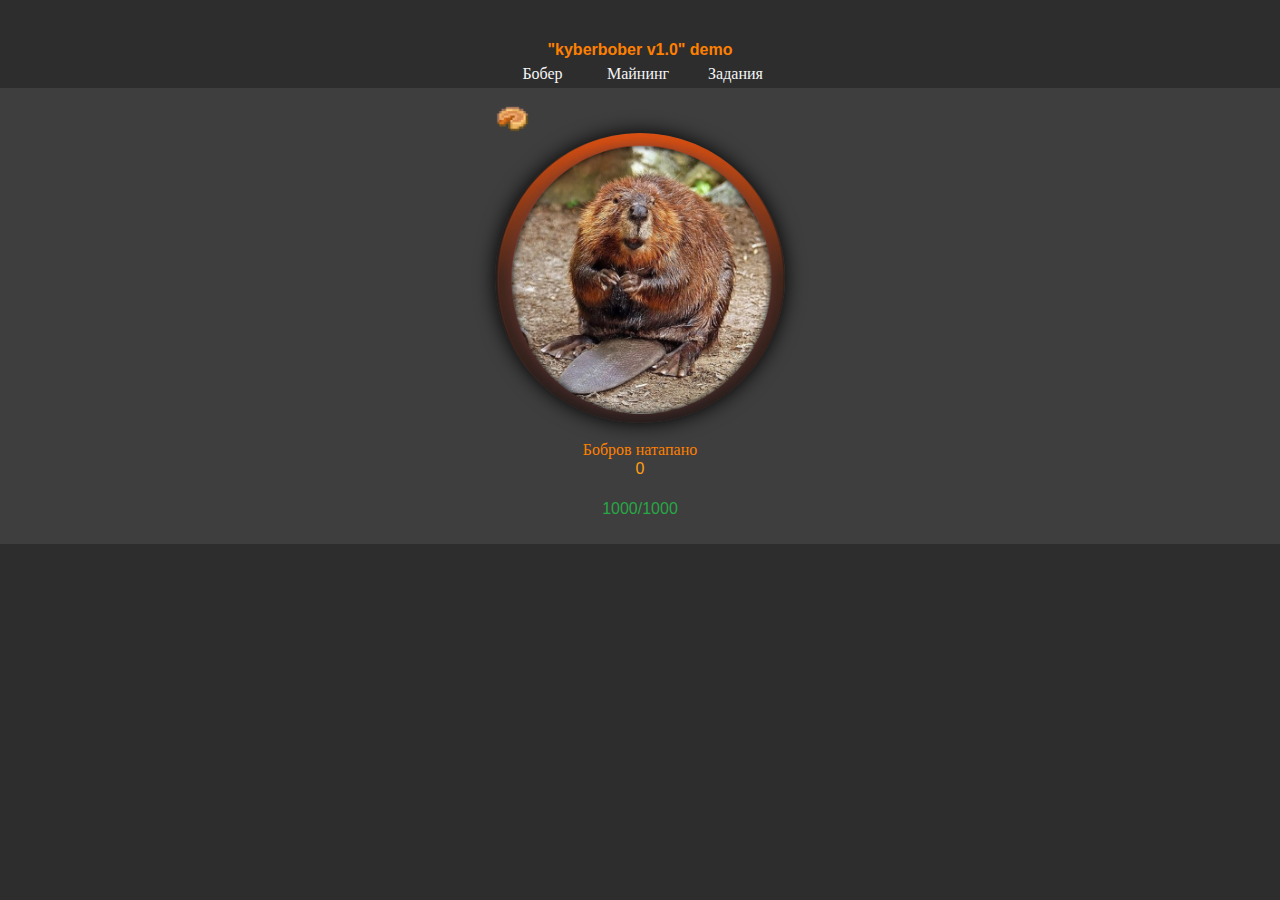
==== index.html @ 31df8088 "Add files via upload" ====
<!doctype html>
<html>
<head>
<meta charset="utf-8">
<title>bober_kombat</title>
<meta name="viewport" content="width=device-width, initial-scale=1.0">
<link href="bibrik_kombat.css" rel="stylesheet">
<link href="index.css" rel="stylesheet">
<link href="tap.css" rel="stylesheet">
<script src="jquery-3.7.1.min.js"></script>
<script src="jquery-ui.min.js"></script>
<script src="wwb19.min.js"></script>
<script src="vibrate.js"></script>
</head>
<body>
<div id="wb_LayoutGrid4">
<div id="LayoutGrid4">
<div class="row">
<div class="col-1">
<div id="wb_Text2">
<span style="color:#FF8000;font-family:Arial;font-size:16px;"><strong>&quot;kyberbober v1.0&quot; demo</strong></span>
</div>
</div>
</div>
</div>
</div>
<div id="wb_LayoutGrid1">
<div id="LayoutGrid1">
<div class="row">
<div class="col-1">
<a id="Button2" href="" onclick="ShowObjectWithEffect('wb_LayoutGrid2', 1, 'fade', 1);ShowObjectWithEffect('wb_mining_grid', 0, 'fade', 1);ShowObjectWithEffect('wb_quests_grid', 0, 'fade', 1);return false;" style="display:inline-block;width:82px;height:29px;z-index:2;">Бобер</a>
<a id="Button1" href="#" onclick="ShowObjectWithEffect('wb_mining_grid', 1, 'fade', 1);ShowObjectWithEffect('wb_LayoutGrid2', 0, 'fade', 1);ShowObjectWithEffect('wb_quests_grid', 0, 'fade', 1);return false;" style="display:inline-block;width:109px;height:29px;z-index:3;">Майнинг</a>
<a id="Button3" href="#" onclick="ShowObjectWithEffect('wb_quests_grid', 1, 'fade', 1);ShowObjectWithEffect('wb_LayoutGrid2', 0, 'fade', 1);ShowObjectWithEffect('wb_mining_grid', 0, 'fade', 1);return false;" style="display:inline-block;width:86px;height:29px;z-index:4;">Задания</a>
</div>
</div>
</div>
</div>
<div id="wb_LayoutGrid2">
<div id="LayoutGrid2">
<div class="row">
<div class="col-1">
<div id="wb_LayoutGrid3">
<div id="LayoutGrid3">
<div class="row">
<div class="col-1">
<div id="wb_Image2" style="display:inline-block;width:35px;height:35px;z-index:5;">
<a href="https://revellison.github.io/cmcraftsite/ "><img src="images/pirog.webp" id="Image2" alt="" width="35" height="35"></a>
</div>
</div>
</div>
</div>
</div>
<div id="wb_Image1" style="display:inline-block;width:290px;height:290px;z-index:7;">
<img src="images/bober.jpg" id="Image1" alt="" width="290" height="290">

</div>
<div id="wb_LayoutGrid6">
<div id="LayoutGrid6">
<div class="row">
<div class="col-1">
</div>
</div>
</div>
</div>
<div id="wb_LayoutGrid5">
<div id="LayoutGrid5">
<div class="row">
<div class="col-1">
</div>
</div>
</div>
</div>
<div id="wb_Text1">
<span style="color:#FF8000;font-family:Bahnschrift;font-size:16px;">Бобров натапано</span>
</div>
<div id="Html1" style="display:inline-block;width:224px;height:40px;z-index:11">

<head>
    </head>
<body>

<div id="counter">0</div>
<script>
   
    let count = localStorage.getItem('clickCount') ? parseInt(localStorage.getItem('clickCount')) : 0;
    document.getElementById('counter').innerText = count;
    document.getElementById('Image1').addEventListener('click', function() {
        count++;
        document.getElementById('counter').innerText = count;
        localStorage.setItem('clickCount', count);
    });
</script>

</body>
</html>
</div>
<div id="Html2" style="display:inline-block;width:171px;height:35px;z-index:12">

    </head>
<body>

<div id="energy">1000/1000</div>

<script>
    let maxEnergy = 1000;
    let currentEnergy = maxEnergy;

    document.getElementById('Image1').addEventListener('click', function() {
        if (currentEnergy > 0) {

            currentEnergy--;
            document.getElementById('energy').innerText = + currentEnergy + '/' + maxEnergy;
        } else {
            alert('Бобры закончились!');
        }
    });
</script>

</body>
</html>
</div>
</div>
</div>
</div>
</div>
<div id="wb_mining_grid">
<div id="mining_grid">
<div class="row">
<div class="col-1">
<div id="wb_Image3" style="display:block;width:100%;height:auto;z-index:13;">
<img src="images/ai__JY1H.png" id="Image3" alt="" width="290" height="290">
</div>
</div>
</div>
</div>
</div>
<div id="wb_quests_grid">
<div id="quests_grid">
<div class="row">
<div class="col-1">
<div id="wb_Image4" style="display:block;width:100%;height:auto;z-index:14;">
<img src="images/ai__JY1H.png" id="Image4" alt="" width="290" height="290">
</div>
</div>
</div>
</div>
</div>
</body>
</html>
---- bibrik_kombat.css ----
@keyframes animate-fade-in
{
   0% { opacity: 0;  }
   100% { opacity: 1;  }
}
@keyframes animate-fade-in-down
{
   0% { transform: translate(0px,-100px) rotate(0deg) ; opacity: 0;  }
   100% { transform: translate(0px,0px) rotate(0deg) ; opacity: 1;  }
}
@keyframes animate-fade-in-left
{
   0% { transform: translate(-100px,0px) rotate(0deg) ; opacity: 0;  }
   100% { transform: translate(0px,0px) rotate(0deg) ; opacity: 1;  }
}
h1, .h1
{
   font-family: Arial;
   font-weight: bold;
   font-size: 32px;
   text-decoration: none;
   color: #000000;
   --color: #000000;
   background-color: transparent;
   margin: 0 0 0 0;
   padding: 0 0 0 0;
   display: inline-block;
}
h2, .h2
{
   font-family: Arial;
   font-weight: bold;
   font-size: 27px;
   text-decoration: none;
   color: #000000;
   --color: #000000;
   background-color: transparent;
   margin: 0 0 0 0;
   padding: 0 0 0 0;
   display: inline-block;
}
h3, .h3
{
   font-family: Arial;
   font-weight: bold;
   font-size: 24px;
   text-decoration: none;
   color: #000000;
   --color: #000000;
   background-color: transparent;
   margin: 0 0 0 0;
   padding: 0 0 0 0;
   display: inline-block;
}
h4, .h4
{
   font-family: Arial;
   font-weight: bold;
   font-size: 21px;
   font-style: italic;
   text-decoration: none;
   color: #000000;
   --color: #000000;
   background-color: transparent;
   margin: 0 0 0 0;
   padding: 0 0 0 0;
   display: inline-block;
}
h5, .h5
{
   font-family: Arial;
   font-weight: bold;
   font-size: 19px;
   text-decoration: none;
   color: #000000;
   --color: #000000;
   background-color: transparent;
   margin: 0 0 0 0;
   padding: 0 0 0 0;
   display: inline-block;
}
h6, .h6
{
   font-family: Arial;
   font-weight: bold;
   font-size: 16px;
   text-decoration: none;
   color: #000000;
   --color: #000000;
   background-color: transparent;
   margin: 0 0 0 0;
   padding: 0 0 0 0;
   display: inline-block;
}
.CustomStyle
{
   font-family: "Courier New";
   font-weight: bold;
   font-size: 16px;
   text-decoration: none;
   color: #2E74B5;
   --color: #2E74B5;
   background-color: transparent;
}
---- index.css ----
body
{
   background-color: #2D2D2D;
   color: #000000;
   font-family: Arial;
   font-weight: normal;
   font-size: 16px;
   line-height: 1.1875;
   margin: 0;
   padding: 0;
}
#wb_LayoutGrid4
{
   clear: both;
   position: relative;
   table-layout: fixed;
   display: table;
   text-align: center;
   width: 100%;
   background-color: transparent;
   background-image: none;
   border: 0px solid #CCCCCC;
   border-radius: 0px;
   box-sizing: border-box;
   margin: 0;
}
#LayoutGrid4
{
   box-sizing: border-box;
   padding: 40px 15px 0 15px;
   margin-right: auto;
   margin-left: auto;
}
#LayoutGrid4 > .row
{
   margin-right: -15px;
   margin-left: -15px;
}
#LayoutGrid4 > .row > .col-1
{
   box-sizing: border-box;
   font-size: 0;
   min-height: 1px;
   padding-right: 15px;
   padding-left: 15px;
   position: relative;
}
#LayoutGrid4 > .row > .col-1
{
   float: left;
}
#LayoutGrid4 > .row > .col-1
{
   background-color: transparent;
   background-image: none;
   border: 0px solid #FFFFFF;
   border-radius: 0px;
   width: 100%;
   text-align: left;
}
#LayoutGrid4:before,
#LayoutGrid4:after,
#LayoutGrid4 .row:before,
#LayoutGrid4 .row:after
{
   display: table;
   content: " ";
}
#LayoutGrid4:after,
#LayoutGrid4 .row:after
{
   clear: both;
}
@media (max-width: 480px)
{
#LayoutGrid4 > .row > .col-1
{
   float: none;
   width: 100% !important;
}
}
#wb_LayoutGrid3
{
   clear: both;
   position: relative;
   table-layout: fixed;
   display: table;
   text-align: center;
   width: 100%;
   background-color: transparent;
   background-image: none;
   border: 0px solid #CCCCCC;
   border-radius: 0px;
   box-sizing: border-box;
   margin: 0;
}
#LayoutGrid3
{
   box-sizing: border-box;
   padding: 0;
   margin-right: auto;
   margin-left: auto;
}
#LayoutGrid3 > .row
{
   margin-right: 0;
   margin-left: 0;
}
#LayoutGrid3 > .row > .col-1
{
   box-sizing: border-box;
   font-size: 0;
   min-height: 1px;
   padding-right: 0px;
   padding-left: 0px;
   position: relative;
}
#LayoutGrid3 > .row > .col-1
{
   float: left;
}
#LayoutGrid3 > .row > .col-1
{
   background-color: transparent;
   background-image: none;
   border: 0px solid #FFFFFF;
   border-radius: 0px;
   width: 100%;
   text-align: left;
}
#LayoutGrid3:before,
#LayoutGrid3:after,
#LayoutGrid3 .row:before,
#LayoutGrid3 .row:after
{
   display: table;
   content: " ";
}
#LayoutGrid3:after,
#LayoutGrid3 .row:after
{
   clear: both;
}
@media (max-width: 480px)
{
#LayoutGrid3 > .row > .col-1
{
   float: none;
   width: 100% !important;
}
}
#wb_Image2
{
   margin: 0;
   vertical-align: top;
}
#Image2
{
   border: 0px solid #000000;
   border-radius: 0px;
   padding: 0;
   animation: animate-fade-in-down 1000ms cubic-bezier(0.785, 0.135, 0.15, 0.86) 0ms 1 normal both;
   display: inline-block;
   width: 35px;
   height: 35px;
   vertical-align: top;
}
#Image2:active
{
   filter: 4;
   transition: filter 500ms linear 0ms;
}
#wb_LayoutGrid1
{
   clear: both;
   position: relative;
   table-layout: fixed;
   display: table;
   text-align: center;
   width: 100%;
   background-color: transparent;
   background-image: none;
   border: 0px solid #CCCCCC;
   border-radius: 0px;
   box-sizing: border-box;
   margin: 0;
}
#LayoutGrid1
{
   box-sizing: border-box;
   padding: 0 15px 0 15px;
   margin-right: auto;
   margin-left: auto;
}
#LayoutGrid1 > .row
{
   margin-right: -15px;
   margin-left: -15px;
}
#LayoutGrid1 > .row > .col-1
{
   box-sizing: border-box;
   font-size: 0;
   min-height: 1px;
   padding-right: 15px;
   padding-left: 15px;
   position: relative;
}
#LayoutGrid1 > .row > .col-1
{
   float: left;
}
#LayoutGrid1 > .row > .col-1
{
   background-color: transparent;
   background-image: none;
   border: 0px solid #FFFFFF;
   border-radius: 0px;
   width: 100%;
   text-align: center;
}
#LayoutGrid1:before,
#LayoutGrid1:after,
#LayoutGrid1 .row:before,
#LayoutGrid1 .row:after
{
   display: table;
   content: " ";
}
#LayoutGrid1:after,
#LayoutGrid1 .row:after
{
   clear: both;
}
@media (max-width: 480px)
{
#LayoutGrid1 > .row > .col-1
{
   float: none;
   width: 100% !important;
}
}
#wb_LayoutGrid2
{
   clear: both;
   position: relative;
   table-layout: fixed;
   display: table;
   text-align: center;
   width: 100%;
   background-color: rgba(128,128,128,0.20);
   background-image: none;
   border: 0px solid #CCCCCC;
   border-radius: 0px;
   box-sizing: border-box;
   margin: 0;
   animation: animate-fade-in 1000ms cubic-bezier(0.785, 0.135, 0.15, 0.86) 0ms 1 normal both;
}
#LayoutGrid2
{
   box-sizing: border-box;
   padding: 10px 15px 10px 15px;
   margin-right: auto;
   margin-left: auto;
}
#LayoutGrid2 > .row
{
   margin-right: -15px;
   margin-left: -15px;
}
#LayoutGrid2 > .row > .col-1
{
   box-sizing: border-box;
   font-size: 0;
   min-height: 1px;
   padding-right: 15px;
   padding-left: 15px;
   position: relative;
}
#LayoutGrid2
{
   width: 320px;
}
#LayoutGrid2 > .row > .col-1
{
   float: left;
}
#LayoutGrid2 > .row > .col-1
{
   background-color: transparent;
   background-image: none;
   border: 0px solid #FFFFFF;
   border-radius: 0px;
   width: 100%;
   text-align: center;
}
#LayoutGrid2:before,
#LayoutGrid2:after,
#LayoutGrid2 .row:before,
#LayoutGrid2 .row:after
{
   display: table;
   content: " ";
}
#LayoutGrid2:after,
#LayoutGrid2 .row:after
{
   clear: both;
}
@media (max-width: 480px)
{
#LayoutGrid2
{
   width: 100%;
}
#LayoutGrid2 > .row > .col-1
{
   float: none;
   width: 100% !important;
}
}
#wb_LayoutGrid6
{
   clear: both;
   position: relative;
   table-layout: fixed;
   display: table;
   text-align: center;
   width: 100%;
   background-color: transparent;
   background-image: none;
   border: 0px solid #CCCCCC;
   border-radius: 0px;
   box-sizing: border-box;
   margin: 0;
}
#LayoutGrid6
{
   box-sizing: border-box;
   padding: 15px 15px 0 15px;
   margin-right: auto;
   margin-left: auto;
}
#LayoutGrid6 > .row
{
   margin-right: -15px;
   margin-left: -15px;
}
#LayoutGrid6 > .row > .col-1
{
   box-sizing: border-box;
   font-size: 0;
   min-height: 1px;
   padding-right: 15px;
   padding-left: 15px;
   position: relative;
}
#LayoutGrid6 > .row > .col-1
{
   float: left;
}
#LayoutGrid6 > .row > .col-1
{
   background-color: transparent;
   background-image: none;
   border: 0px solid #FFFFFF;
   border-radius: 0px;
   width: 100%;
   text-align: left;
}
#LayoutGrid6:before,
#LayoutGrid6:after,
#LayoutGrid6 .row:before,
#LayoutGrid6 .row:after
{
   display: table;
   content: " ";
}
#LayoutGrid6:after,
#LayoutGrid6 .row:after
{
   clear: both;
}
@media (max-width: 480px)
{
#LayoutGrid6 > .row > .col-1
{
   float: none;
   width: 100% !important;
}
}
#wb_Image1
{
   margin: 0;
   vertical-align: top;
}
#Image1
{
   border: 0px solid #000000;
   border-radius: 200px;
   padding: 0;
   animation: animate-fade-in-left 1000ms cubic-bezier(0.785, 0.135, 0.15, 0.86) 0ms 1 normal both;
   box-shadow: 0px 0px 20px #000000;
   display: inline-block;
   width: 290px;
   height: 290px;
   vertical-align: top;
}
#Image1:active
{
   padding-top: 2px;
   transition: padding-top 15ms linear 0ms;
}
#Image1
{
   padding-top: 0px;
   transition: padding-top 15ms linear 0ms;
}
#Button2
{
   box-sizing: border-box;
   line-height: 25px;
   text-decoration: none;
   vertical-align: top;
   border: 1px solid rgba(255,140,0,0.00);
   border-radius: 0px;
   background-color: transparent;
   background-image: none;
   color: #F5F5F5;
   font-family: Bahnschrift;
   font-weight: normal;
   font-style: normal;
   font-size: 16px;
   padding: 1px 6px 1px 6px;
   text-align: center;
   -webkit-appearance: none;
   margin: 0;
   animation: animate-fade-in 1000ms linear 0ms 1 normal both;
}
#Button2:focus
{
   outline: 0;
}
#Button2:hover
{
   border-bottom-color: #FF8C00;
   transition: border-bottom-color 350ms cubic-bezier(0.785, 0.135, 0.15, 0.86) 0ms;
}
#Button2
{
   border-bottom-color: rgba(255,255,255,0.00);
   transition: border-bottom-color 350ms cubic-bezier(0.785, 0.135, 0.15, 0.86) 0ms;
}
#Button1
{
   box-sizing: border-box;
   line-height: 25px;
   text-decoration: none;
   vertical-align: top;
   border: 1px solid rgba(255,140,0,0.00);
   border-radius: 0px;
   background-color: transparent;
   background-image: none;
   color: #F5F5F5;
   font-family: Bahnschrift;
   font-weight: normal;
   font-style: normal;
   font-size: 16px;
   padding: 1px 6px 1px 6px;
   text-align: center;
   -webkit-appearance: none;
   margin: 0;
   animation: animate-fade-in 1000ms linear 0ms 1 normal both;
}
#Button1:focus
{
   outline: 0;
}
#Button1:hover
{
   border-bottom-color: #FF8C00;
   transition: border-bottom-color 350ms cubic-bezier(0.785, 0.135, 0.15, 0.86) 0ms;
}
#Button1
{
   border-bottom-color: rgba(255,255,255,0.00);
   transition: border-bottom-color 350ms cubic-bezier(0.785, 0.135, 0.15, 0.86) 0ms;
}
#Button3
{
   box-sizing: border-box;
   line-height: 25px;
   text-decoration: none;
   vertical-align: top;
   border: 1px solid rgba(255,140,0,0.00);
   border-radius: 0px;
   background-color: transparent;
   background-image: none;
   color: #F5F5F5;
   font-family: Bahnschrift;
   font-weight: normal;
   font-style: normal;
   font-size: 16px;
   padding: 1px 6px 1px 6px;
   text-align: center;
   -webkit-appearance: none;
   margin: 0;
   animation: animate-fade-in 1000ms linear 0ms 1 normal both;
}
#Button3:focus
{
   outline: 0;
}
#Button3:hover
{
   border-bottom-color: #FF8C00;
   transition: border-bottom-color 350ms cubic-bezier(0.785, 0.135, 0.15, 0.86) 0ms;
}
#Button3
{
   border-bottom-color: rgba(255,255,255,0.00);
   transition: border-bottom-color 350ms cubic-bezier(0.785, 0.135, 0.15, 0.86) 0ms;
}
#wb_Text1 
{
   background-color: transparent;
   background-image: none;
   border: 0px solid #000000;
   border-radius: 0px;
   padding: 0;
   margin: 0;
   text-align: center;
}
#wb_Text1 div
{
   text-align: center;
}
#wb_Text1
{
   display: block;
   margin: 0;
   box-sizing: border-box;
   width: 100%;
}
#wb_Text2 
{
   background-color: transparent;
   background-image: none;
   border: 0px solid #000000;
   border-radius: 0px;
   padding: 0;
   margin: 0;
   text-align: center;
}
#wb_Text2 div
{
   text-align: center;
}
#wb_Text2
{
   display: block;
   margin: 0;
   box-sizing: border-box;
   width: 100%;
}
#wb_LayoutGrid5
{
   clear: both;
   position: relative;
   table-layout: fixed;
   display: table;
   text-align: center;
   width: 100%;
   background-color: transparent;
   background-image: none;
   border: 0px solid #CCCCCC;
   border-radius: 0px;
   box-sizing: border-box;
   margin: 0;
}
#LayoutGrid5
{
   box-sizing: border-box;
   padding: 0 15px 0 15px;
   margin-right: auto;
   margin-left: auto;
}
#LayoutGrid5 > .row
{
   margin-right: -15px;
   margin-left: -15px;
}
#LayoutGrid5 > .row > .col-1
{
   box-sizing: border-box;
   font-size: 0;
   min-height: 1px;
   padding-right: 15px;
   padding-left: 15px;
   position: relative;
}
#LayoutGrid5 > .row > .col-1
{
   float: left;
}
#LayoutGrid5 > .row > .col-1
{
   background-color: transparent;
   background-image: none;
   border: 0px solid #FFFFFF;
   border-radius: 0px;
   width: 100%;
   text-align: left;
}
#LayoutGrid5:before,
#LayoutGrid5:after,
#LayoutGrid5 .row:before,
#LayoutGrid5 .row:after
{
   display: table;
   content: " ";
}
#LayoutGrid5:after,
#LayoutGrid5 .row:after
{
   clear: both;
}
@media (max-width: 480px)
{
#LayoutGrid5 > .row > .col-1
{
   float: none;
   width: 100% !important;
}
}
#wb_mining_grid
{
   clear: both;
   position: relative;
   table-layout: fixed;
   display: none;
   text-align: center;
   width: 100%;
   background-color: transparent;
   background-image: none;
   border: 0px solid #CCCCCC;
   border-radius: 0px;
   box-sizing: border-box;
   margin: 0;
}
#mining_grid
{
   box-sizing: border-box;
   padding: 0 15px 0 15px;
   margin-right: auto;
   margin-left: auto;
}
#mining_grid > .row
{
   margin-right: -15px;
   margin-left: -15px;
}
#mining_grid > .row > .col-1
{
   box-sizing: border-box;
   font-size: 0;
   min-height: 1px;
   padding-right: 15px;
   padding-left: 15px;
   position: relative;
}
#mining_grid > .row > .col-1
{
   float: left;
}
#mining_grid > .row > .col-1
{
   background-color: transparent;
   background-image: none;
   border: 0px solid #FFFFFF;
   border-radius: 0px;
   width: 100%;
   text-align: left;
}
#mining_grid:before,
#mining_grid:after,
#mining_grid .row:before,
#mining_grid .row:after
{
   display: table;
   content: " ";
}
#mining_grid:after,
#mining_grid .row:after
{
   clear: both;
}
@media (max-width: 480px)
{
#mining_grid > .row > .col-1
{
   float: none;
   width: 100% !important;
}
}
#wb_Image3
{
   margin: 0;
   vertical-align: top;
}
#Image3
{
   border: 0px solid #000000;
   border-radius: 0px;
   box-sizing: border-box;
   padding: 0;
   display: block;
   width: 100%;
   height: auto;
   max-width: 260px;
   margin-left: auto;
   margin-right: auto;
   vertical-align: top;
}
#wb_quests_grid
{
   clear: both;
   position: relative;
   table-layout: fixed;
   display: none;
   text-align: center;
   width: 100%;
   background-color: transparent;
   background-image: none;
   border: 0px solid #CCCCCC;
   border-radius: 0px;
   box-sizing: border-box;
   margin: 0;
}
#quests_grid
{
   box-sizing: border-box;
   padding: 0 15px 0 15px;
   margin-right: auto;
   margin-left: auto;
}
#quests_grid > .row
{
   margin-right: -15px;
   margin-left: -15px;
}
#quests_grid > .row > .col-1
{
   box-sizing: border-box;
   font-size: 0;
   min-height: 1px;
   padding-right: 15px;
   padding-left: 15px;
   position: relative;
}
#quests_grid > .row > .col-1
{
   float: left;
}
#quests_grid > .row > .col-1
{
   background-color: transparent;
   background-image: none;
   border: 0px solid #FFFFFF;
   border-radius: 0px;
   width: 100%;
   text-align: left;
}
#quests_grid:before,
#quests_grid:after,
#quests_grid .row:before,
#quests_grid .row:after
{
   display: table;
   content: " ";
}
#quests_grid:after,
#quests_grid .row:after
{
   clear: both;
}
@media (max-width: 480px)
{
#quests_grid > .row > .col-1
{
   float: none;
   width: 100% !important;
}
}
#wb_Image4
{
   margin: 0;
   vertical-align: top;
}
#Image4
{
   border: 0px solid #000000;
   border-radius: 0px;
   box-sizing: border-box;
   padding: 0;
   display: block;
   width: 100%;
   height: auto;
   max-width: 260px;
   margin-left: auto;
   margin-right: auto;
   vertical-align: top;
}
        #counter {
            font-size: 16px;
            margin-bottom: 20px;
            color: #FF9F14;
        }
            #energy {
            font-size: 16px;
            color: #28A745;
        }
---- tap.css ----
* {
    touch-action: manipulation; /* негр пидр, тут бобры еее */
}
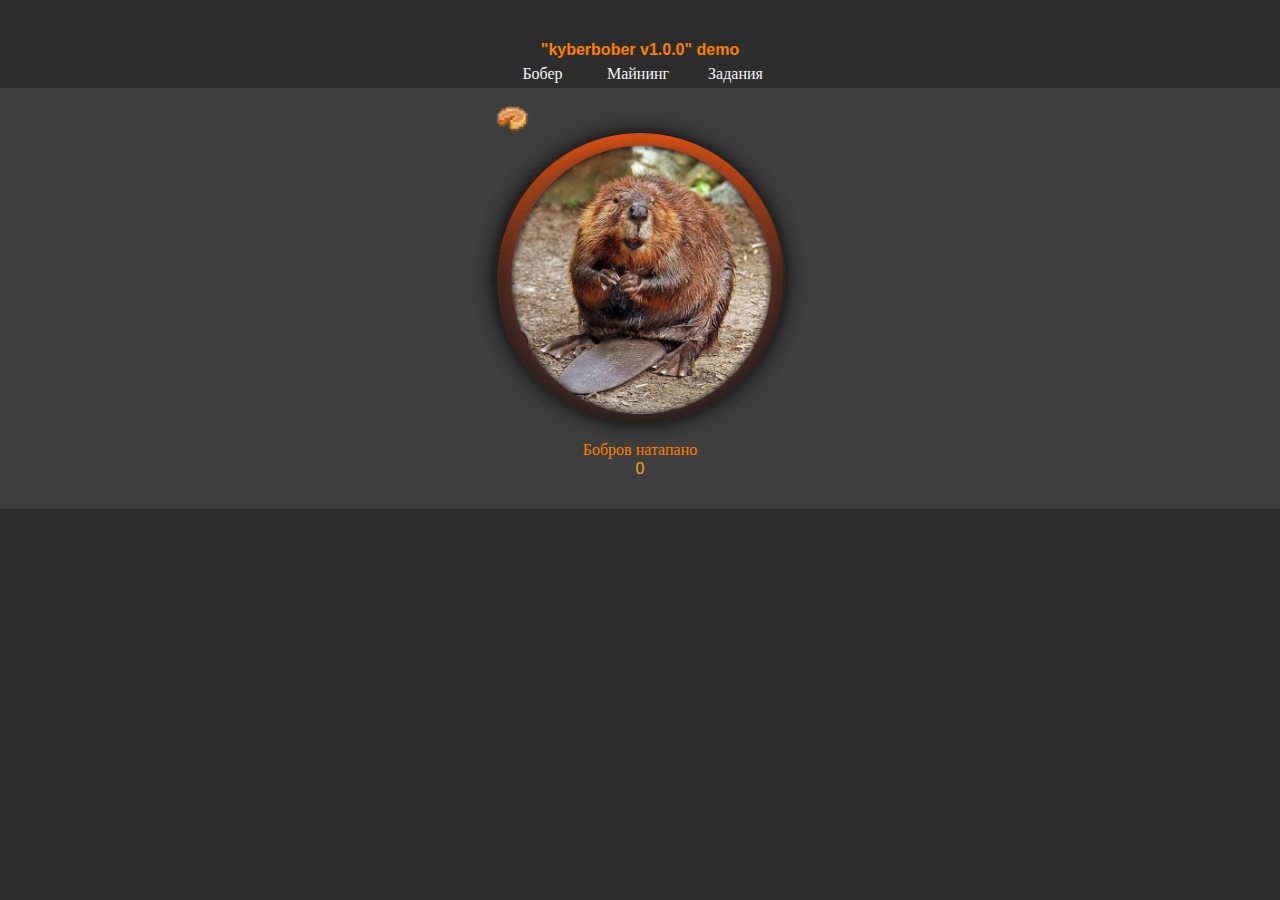
==== commit c23d4361: "Add files via upload" ====
--- a/index.html
+++ b/index.html
@@ -10,7 +10,6 @@
 <script src="jquery-3.7.1.min.js"></script>
 <script src="jquery-ui.min.js"></script>
 <script src="wwb19.min.js"></script>
-<script src="vibrate.js"></script>
 </head>
 <body>
 <div id="wb_LayoutGrid4">
@@ -18,7 +17,7 @@
 <div class="row">
 <div class="col-1">
 <div id="wb_Text2">
-<span style="color:#FF8000;font-family:Arial;font-size:16px;"><strong>&quot;kyberbober v1.0&quot; demo</strong></span>
+<span style="color:#FF8000;font-family:Arial;font-size:16px;"><strong>&quot;kyberbober v1.0.0&quot; demo</strong></span>
 </div>
 </div>
 </div>
@@ -29,8 +28,8 @@
 <div class="row">
 <div class="col-1">
 <a id="Button2" href="" onclick="ShowObjectWithEffect('wb_LayoutGrid2', 1, 'fade', 1);ShowObjectWithEffect('wb_mining_grid', 0, 'fade', 1);ShowObjectWithEffect('wb_quests_grid', 0, 'fade', 1);return false;" style="display:inline-block;width:82px;height:29px;z-index:2;">Бобер</a>
-<a id="Button1" href="#" onclick="ShowObjectWithEffect('wb_mining_grid', 1, 'fade', 1);ShowObjectWithEffect('wb_LayoutGrid2', 0, 'fade', 1);ShowObjectWithEffect('wb_quests_grid', 0, 'fade', 1);return false;" style="display:inline-block;width:109px;height:29px;z-index:3;">Майнинг</a>
-<a id="Button3" href="#" onclick="ShowObjectWithEffect('wb_quests_grid', 1, 'fade', 1);ShowObjectWithEffect('wb_LayoutGrid2', 0, 'fade', 1);ShowObjectWithEffect('wb_mining_grid', 0, 'fade', 1);return false;" style="display:inline-block;width:86px;height:29px;z-index:4;">Задания</a>
+<a id="Button1" href="./bobr.html" onclick="ShowObjectWithEffect('wb_mining_grid', 1, 'fade', 1);ShowObjectWithEffect('wb_LayoutGrid2', 0, 'fade', 1);ShowObjectWithEffect('wb_quests_grid', 0, 'fade', 1);return false;" style="display:inline-block;width:109px;height:29px;z-index:3;">Майнинг</a>
+<a id="Button3" href="./bobr.html" onclick="ShowObjectWithEffect('wb_quests_grid', 1, 'fade', 1);ShowObjectWithEffect('wb_LayoutGrid2', 0, 'fade', 1);ShowObjectWithEffect('wb_mining_grid', 0, 'fade', 1);return false;" style="display:inline-block;width:86px;height:29px;z-index:4;">Задания</a>
 </div>
 </div>
 </div>
@@ -52,7 +51,7 @@
 </div>
 <div id="wb_Image1" style="display:inline-block;width:290px;height:290px;z-index:7;">
 <img src="images/bober.jpg" id="Image1" alt="" width="290" height="290">
-
+<script src="vibrate.js"></script>
 </div>
 <div id="wb_LayoutGrid6">
 <div id="LayoutGrid6">
@@ -94,31 +93,6 @@
 </body>
 </html>
 </div>
-<div id="Html2" style="display:inline-block;width:171px;height:35px;z-index:12">
-
-    </head>
-<body>
-
-<div id="energy">1000/1000</div>
-
-<script>
-    let maxEnergy = 1000;
-    let currentEnergy = maxEnergy;
-
-    document.getElementById('Image1').addEventListener('click', function() {
-        if (currentEnergy > 0) {
-
-            currentEnergy--;
-            document.getElementById('energy').innerText = + currentEnergy + '/' + maxEnergy;
-        } else {
-            alert('Бобры закончились!');
-        }
-    });
-</script>
-
-</body>
-</html>
-</div>
 </div>
 </div>
 </div>
@@ -127,7 +101,7 @@
 <div id="mining_grid">
 <div class="row">
 <div class="col-1">
-<div id="wb_Image3" style="display:block;width:100%;height:auto;z-index:13;">
+<div id="wb_Image3" style="display:block;width:100%;height:auto;z-index:12;">
 <img src="images/ai__JY1H.png" id="Image3" alt="" width="290" height="290">
 </div>
 </div>
@@ -138,7 +112,7 @@
 <div id="quests_grid">
 <div class="row">
 <div class="col-1">
-<div id="wb_Image4" style="display:block;width:100%;height:auto;z-index:14;">
+<div id="wb_Image4" style="display:block;width:100%;height:auto;z-index:13;">
 <img src="images/ai__JY1H.png" id="Image4" alt="" width="290" height="290">
 </div>
 </div>
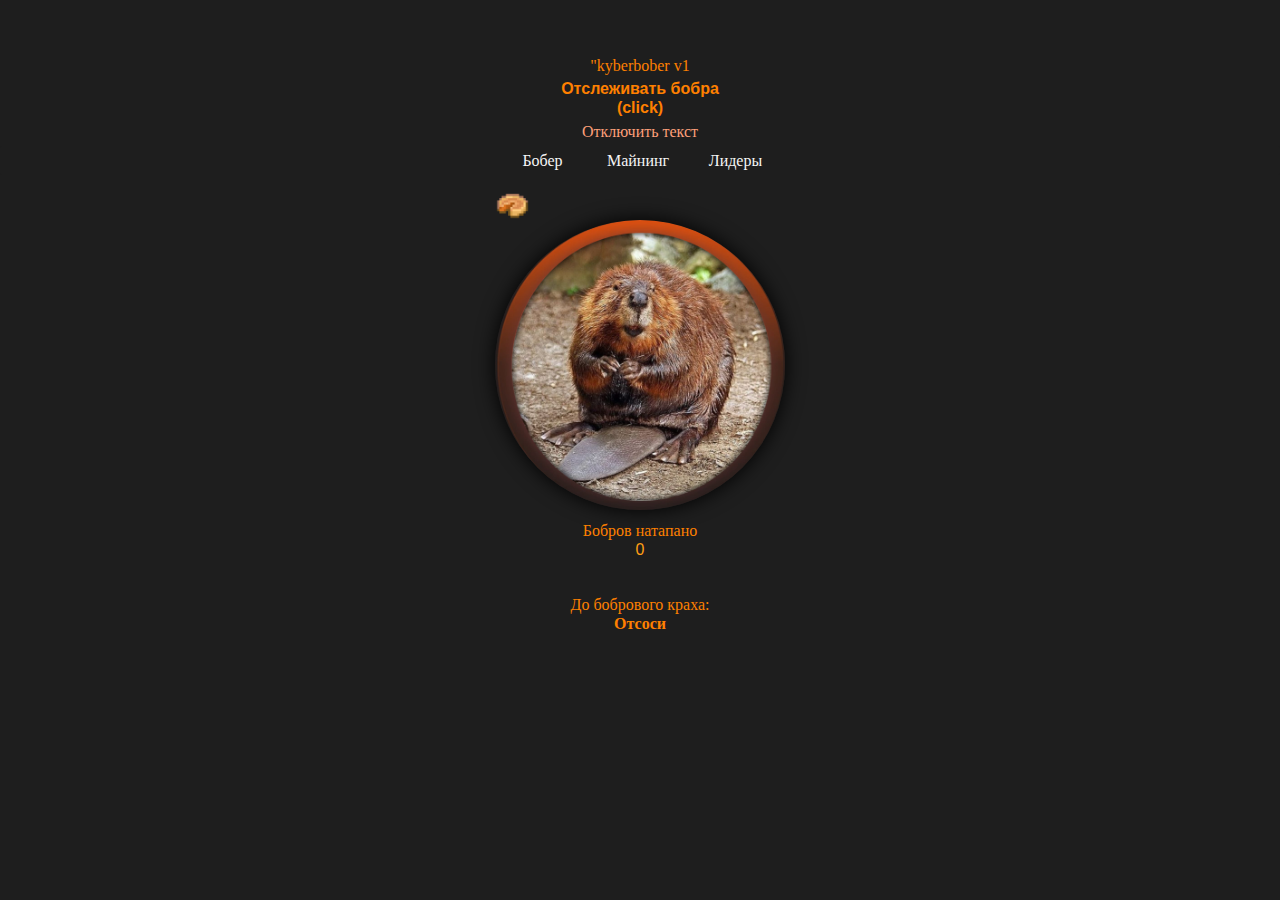
==== commit bbb3c4a3: "Add files via upload" ====
--- a/index.html
+++ b/index.html
@@ -9,16 +9,118 @@
 <link href="tap.css" rel="stylesheet">
 <script src="jquery-3.7.1.min.js"></script>
 <script src="jquery-ui.min.js"></script>
+<script src="popper.min.js"></script>
+<script src="bootstrap.min.js"></script>
 <script src="wwb19.min.js"></script>
+<script>
+document.addEventListener('DOMContentLoaded', function(event)
+{
+   var buy1 = document.querySelector('#buy1');
+   var bsbuy1 = new bootstrap.Modal(buy1);
+   buy1.addEventListener('show.bs.modal', function(e)
+   {
+      var dlg = document.querySelector('#buy1 .modal-dialog');
+      dlg.classList.remove('animate-hide');
+      dlg.classList.add('animate-show');
+   });
+   buy1.addEventListener('hide.bs.modal', function(e)
+   {
+      var dlg = document.querySelector('#buy1 .modal-dialog');
+      dlg.classList.remove('animate-show');
+      var forceReflow = e.target.offsetWidth;
+      dlg.classList.add('animate-hide');
+   });
+   var buy2 = document.querySelector('#buy2');
+   var bsbuy2 = new bootstrap.Modal(buy2);
+   buy2.addEventListener('show.bs.modal', function(e)
+   {
+      var dlg = document.querySelector('#buy2 .modal-dialog');
+      dlg.classList.remove('animate-hide');
+      dlg.classList.add('animate-show');
+   });
+   buy2.addEventListener('hide.bs.modal', function(e)
+   {
+      var dlg = document.querySelector('#buy2 .modal-dialog');
+      dlg.classList.remove('animate-show');
+      var forceReflow = e.target.offsetWidth;
+      dlg.classList.add('animate-hide');
+   });
+   var buy3 = document.querySelector('#buy3');
+   var bsbuy3 = new bootstrap.Modal(buy3);
+   buy3.addEventListener('show.bs.modal', function(e)
+   {
+      var dlg = document.querySelector('#buy3 .modal-dialog');
+      dlg.classList.remove('animate-hide');
+      dlg.classList.add('animate-show');
+   });
+   buy3.addEventListener('hide.bs.modal', function(e)
+   {
+      var dlg = document.querySelector('#buy3 .modal-dialog');
+      dlg.classList.remove('animate-show');
+      var forceReflow = e.target.offsetWidth;
+      dlg.classList.add('animate-hide');
+   });
+});
+</script>
 </head>
 <body>
-<div id="wb_LayoutGrid4">
-<div id="LayoutGrid4">
-<div class="row">
-<div class="col-1">
-<div id="wb_Text2">
-<span style="color:#FF8000;font-family:Arial;font-size:16px;"><strong>&quot;kyberbober v1.0.0&quot; demo</strong></span>
-</div>
+<div id="wb_LayoutGrid8">
+<div id="LayoutGrid8">
+<div class="row">
+<div class="col-1">
+</div>
+</div>
+</div>
+</div>
+<div id="wb_textbobr1">
+<div id="textbobr1">
+<div class="row">
+<div class="col-1">
+<div id="wb_JavaScript2" style="display:block;width:100%;z-index:0;">
+<div style="color:#FF8000;font-size:16px;font-family:Bahnschrift;font-weight:normal;font-style:normal;text-align:center;text-decoration:none" id="typewriter"></div>
+<script>
+var ch = 0;
+var txt = '"kyberbober v1.0.1" demo';
+var speed = 50;
+var pause = 5000;
+
+function typeWriterInit()
+{
+   ch = 0; 
+   document.getElementById("typewriter").innerHTML = '';
+   typeWriter();
+}
+function typeWriter() 
+{
+   if (ch < txt.length) 
+   {
+      document.getElementById("typewriter").innerHTML += txt.charAt(ch);
+      ch++;
+      setTimeout(typeWriter, speed);
+   }
+   else
+   {
+      if (pause > 0)
+      {
+          setTimeout(typeWriterInit, pause);
+      }
+   }
+}
+typeWriterInit();
+</script>
+</div>
+</div>
+</div>
+</div>
+</div>
+<div id="wb_nextbobr2">
+<div id="nextbobr2">
+<div class="row">
+<div class="col-1">
+<div id="wb_Text2" onclick="window.location.href='https://t.me/boberkombatd';return false;">
+<span style="color:#FF8000;font-family:Arial;font-size:16px;"><strong>Отслеживать бобра<br>(click)<br></strong></span>
+</div>
+<a id="Button10" href="#" onclick="ShowObjectWithEffect('wb_nextbobr2', 0, 'fade', 1);ShowObjectWithEffect('wb_textbobr1', 0, 'fade', 1);return false;" style="display:inline-block;width:146px;height:29px;z-index:2;">Отключить текст</a>
 </div>
 </div>
 </div>
@@ -27,9 +129,9 @@
 <div id="LayoutGrid1">
 <div class="row">
 <div class="col-1">
-<a id="Button2" href="" onclick="ShowObjectWithEffect('wb_LayoutGrid2', 1, 'fade', 1);ShowObjectWithEffect('wb_mining_grid', 0, 'fade', 1);ShowObjectWithEffect('wb_quests_grid', 0, 'fade', 1);return false;" style="display:inline-block;width:82px;height:29px;z-index:2;">Бобер</a>
-<a id="Button1" href="./bobr.html" onclick="ShowObjectWithEffect('wb_mining_grid', 1, 'fade', 1);ShowObjectWithEffect('wb_LayoutGrid2', 0, 'fade', 1);ShowObjectWithEffect('wb_quests_grid', 0, 'fade', 1);return false;" style="display:inline-block;width:109px;height:29px;z-index:3;">Майнинг</a>
-<a id="Button3" href="./bobr.html" onclick="ShowObjectWithEffect('wb_quests_grid', 1, 'fade', 1);ShowObjectWithEffect('wb_LayoutGrid2', 0, 'fade', 1);ShowObjectWithEffect('wb_mining_grid', 0, 'fade', 1);return false;" style="display:inline-block;width:86px;height:29px;z-index:4;">Задания</a>
+<a id="Button2" href="" onclick="ShowObjectWithEffect('wb_LayoutGrid2', 1, 'fade', 1);ShowObjectWithEffect('wb_mining_grid', 0, 'fade', 1);ShowObjectWithEffect('wb_quests_grid', 0, 'fade', 1);return false;" style="display:inline-block;width:82px;height:29px;z-index:4;">Бобер</a>
+<a id="Button1" href="#" onclick="ShowObjectWithEffect('wb_mining_grid', 1, 'fade', 1);ShowObjectWithEffect('wb_LayoutGrid2', 0, 'fade', 1);ShowObjectWithEffect('wb_quests_grid', 0, 'fade', 1);return false;" style="display:inline-block;width:109px;height:29px;z-index:5;">Майнинг</a>
+<a id="Button4" href="#" onclick="ShowObjectWithEffect('wb_quests_grid', 1, 'fade', 1);ShowObjectWithEffect('wb_LayoutGrid2', 0, 'fade', 1);ShowObjectWithEffect('wb_mining_grid', 0, 'fade', 1);return false;" style="display:inline-block;width:86px;height:29px;z-index:6;">Лидеры</a>
 </div>
 </div>
 </div>
@@ -42,25 +144,17 @@
 <div id="LayoutGrid3">
 <div class="row">
 <div class="col-1">
-<div id="wb_Image2" style="display:inline-block;width:35px;height:35px;z-index:5;">
+<div id="wb_Image2" style="display:inline-block;width:35px;height:35px;z-index:7;">
 <a href="https://revellison.github.io/cmcraftsite/ "><img src="images/pirog.webp" id="Image2" alt="" width="35" height="35"></a>
 </div>
 </div>
 </div>
 </div>
 </div>
-<div id="wb_Image1" style="display:inline-block;width:290px;height:290px;z-index:7;">
+<div id="wb_Image1" style="display:inline-block;width:290px;height:290px;z-index:11;">
 <img src="images/bober.jpg" id="Image1" alt="" width="290" height="290">
 <script src="vibrate.js"></script>
 </div>
-<div id="wb_LayoutGrid6">
-<div id="LayoutGrid6">
-<div class="row">
-<div class="col-1">
-</div>
-</div>
-</div>
-</div>
 <div id="wb_LayoutGrid5">
 <div id="LayoutGrid5">
 <div class="row">
@@ -72,7 +166,7 @@
 <div id="wb_Text1">
 <span style="color:#FF8000;font-family:Bahnschrift;font-size:16px;">Бобров натапано</span>
 </div>
-<div id="Html1" style="display:inline-block;width:224px;height:40px;z-index:11">
+<div id="Html1" style="display:inline-block;width:224px;height:40px;z-index:14">
 
 <head>
     </head>
@@ -93,6 +187,63 @@
 </body>
 </html>
 </div>
+<div id="wb_LayoutGrid6">
+<div id="LayoutGrid6">
+<div class="row">
+<div class="col-1">
+<div id="wb_Text6">
+<span style="color:#FF8000;font-family:Bahnschrift;font-size:16px;">До бобрового краха:</span>
+</div>
+<div id="wb_JavaScript1" style="display:block;width:100%;z-index:9;">
+<div style="color:#FF8000;font-size:16px;font-family:Bahnschrift;font-weight:bold;font-style:normal;text-align:center;text-decoration:none" id="countdown"></div>
+<script>
+var strTargetDate = "10/11/2024 12:00 AM";
+var strFormat = "$DAYS$ Дней $HOURS$ Часов $MINUTES$ Минут";
+var strExpired = "Отсоси";
+
+function doCountDown(seconds) 
+{
+   if (seconds < 0) 
+   {
+      document.getElementById("countdown").innerHTML = strExpired;
+      return;
+   }
+   var strMsg = strFormat;
+   strMsg = strMsg.replace("$DAYS$",    ((Math.floor(seconds/86400))%100000).toString());
+   strMsg = strMsg.replace("$HOURS$",   ((Math.floor(seconds/3600))%24).toString());
+   strMsg = strMsg.replace("$MINUTES$", ((Math.floor(seconds/60))%60).toString());
+   strMsg = strMsg.replace("$SECONDS$",  ((Math.floor(seconds))%60).toString()); 
+
+   document.getElementById("countdown").innerHTML = strMsg;
+
+   setTimeout("doCountDown(" + (seconds-1).toString() + ")", 1000);
+}
+function initCountDown()
+{
+   var dtTarget = new Date(strTargetDate);
+   var dtNow = new Date();
+   var dtDiff = new Date(dtTarget-dtNow);
+   var totalSeconds = Math.floor(dtDiff.valueOf()/1000);
+
+   doCountDown(totalSeconds);
+}
+initCountDown();
+</script>
+
+
+</div>
+</div>
+</div>
+</div>
+</div>
+</div>
+</div>
+</div>
+</div>
+<div id="wb_LayoutGrid12">
+<div id="LayoutGrid12">
+<div class="row">
+<div class="col-1">
 </div>
 </div>
 </div>
@@ -101,8 +252,32 @@
 <div id="mining_grid">
 <div class="row">
 <div class="col-1">
-<div id="wb_Image3" style="display:block;width:100%;height:auto;z-index:12;">
-<img src="images/ai__JY1H.png" id="Image3" alt="" width="290" height="290">
+<div id="wb_LayoutGrid7">
+<div id="LayoutGrid7">
+<div class="row">
+<div class="col-1">
+<input type="submit" id="Button3" onclick="$('#buy1').modal('show');return false;" name="" value="" style="display:inline-block;width:83px;height:87px;z-index:18;">
+<input type="submit" id="Button5" onclick="$('#buy2').modal('show');return false;" name="" value="" style="display:inline-block;width:79px;height:88px;z-index:19;">
+<input type="submit" id="Button6" onclick="$('#buy3').modal('show');return false;" name="" value="" style="display:inline-block;width:87px;height:87px;z-index:20;">
+</div>
+</div>
+</div>
+</div>
+<div id="wb_LayoutGrid9">
+<div id="LayoutGrid9">
+<div class="row">
+<div class="col-1">
+</div>
+</div>
+</div>
+</div>
+<div id="wb_LayoutGrid10">
+<div id="LayoutGrid10">
+<div class="row">
+<div class="col-1">
+</div>
+</div>
+</div>
 </div>
 </div>
 </div>
@@ -112,8 +287,152 @@
 <div id="quests_grid">
 <div class="row">
 <div class="col-1">
-<div id="wb_Image4" style="display:block;width:100%;height:auto;z-index:13;">
-<img src="images/ai__JY1H.png" id="Image4" alt="" width="290" height="290">
+<div id="wb_Image7" style="display:block;width:100%;height:auto;z-index:24;">
+<img src="images/ai__NSH4.png" id="Image7" alt="" width="290" height="290">
+</div>
+</div>
+</div>
+</div>
+</div>
+<div id="buy1" class="modal fade" role="dialog" style="text-align:left;">
+<div class="modal-dialog modal-dialog-centered">
+<div class="modal-content">
+<div class="modal-body">
+<button type="button" class="close" data-bs-dismiss="modal" aria-hidden="true">&times;</button>
+<div id="wb_LayoutGrid11">
+<div id="LayoutGrid11">
+<div class="row">
+<div class="col-1">
+</div>
+</div>
+</div>
+</div>
+<div id="wb_LayoutGrid13">
+<div id="LayoutGrid13">
+<div class="row">
+<div class="col-1">
+<div id="wb_Image3" style="display:inline-block;width:86px;height:86px;z-index:28;">
+<img src="images/ai__B61N.png" id="Image3" alt="" width="86" height="86">
+</div>
+</div>
+</div>
+</div>
+</div>
+<div id="wb_Text3">
+<span style="color:#F5F5F5;font-family:Bahnschrift;font-size:16px;">Видеокарта с бобром</span>
+</div>
+<div id="wb_LayoutGrid15">
+<div id="LayoutGrid15">
+<div class="row">
+<div class="col-1">
+</div>
+</div>
+</div>
+</div>
+<div id="wb_LayoutGrid14">
+<div id="LayoutGrid14">
+<div class="row">
+<div class="col-1">
+<input type="submit" id="Button14" onclick="ShowObject('onas', 1);return false;" name="" value="Купить" style="display:inline-block;width:196px;height:33px;z-index:29;">
+</div>
+</div>
+</div>
+</div>
+</div>
+</div>
+</div>
+</div>
+<div id="buy2" class="modal fade" role="dialog" style="text-align:left;">
+<div class="modal-dialog modal-dialog-centered">
+<div class="modal-content">
+<div class="modal-body">
+<button type="button" class="close" data-bs-dismiss="modal" aria-hidden="true">&times;</button>
+<div id="wb_LayoutGrid16">
+<div id="LayoutGrid16">
+<div class="row">
+<div class="col-1">
+</div>
+</div>
+</div>
+</div>
+<div id="wb_LayoutGrid17">
+<div id="LayoutGrid17">
+<div class="row">
+<div class="col-1">
+<div id="wb_Image5" style="display:inline-block;width:86px;height:86px;z-index:37;">
+<img src="images/ai__B2Q0.png" id="Image5" alt="" width="86" height="86">
+</div>
+</div>
+</div>
+</div>
+</div>
+<div id="wb_Text4">
+<span style="color:#F5F5F5;font-family:Bahnschrift;font-size:16px;">Сумка из крокодила</span>
+</div>
+<div id="wb_LayoutGrid18">
+<div id="LayoutGrid18">
+<div class="row">
+<div class="col-1">
+</div>
+</div>
+</div>
+</div>
+<div id="wb_LayoutGrid19">
+<div id="LayoutGrid19">
+<div class="row">
+<div class="col-1">
+<input type="submit" id="Button7" onclick="ShowObject('onas', 1);return false;" name="" value="Купить" style="display:inline-block;width:196px;height:33px;z-index:38;">
+</div>
+</div>
+</div>
+</div>
+</div>
+</div>
+</div>
+</div>
+<div id="buy3" class="modal fade" role="dialog" style="text-align:left;" onclick="$('#buy3').modal('show');return false;">
+<div class="modal-dialog modal-dialog-centered">
+<div class="modal-content">
+<div class="modal-body">
+<button type="button" class="close" data-bs-dismiss="modal" aria-hidden="true">&times;</button>
+<div id="wb_LayoutGrid20">
+<div id="LayoutGrid20">
+<div class="row">
+<div class="col-1">
+</div>
+</div>
+</div>
+</div>
+<div id="wb_LayoutGrid21">
+<div id="LayoutGrid21">
+<div class="row">
+<div class="col-1">
+<div id="wb_Image6" style="display:inline-block;width:86px;height:86px;z-index:46;">
+<img src="images/ai__P0EI.png" id="Image6" alt="" width="86" height="86">
+</div>
+</div>
+</div>
+</div>
+</div>
+<div id="wb_Text5">
+<span style="color:#F5F5F5;font-family:Bahnschrift;font-size:16px;">Дедик</span>
+</div>
+<div id="wb_LayoutGrid22">
+<div id="LayoutGrid22">
+<div class="row">
+<div class="col-1">
+</div>
+</div>
+</div>
+</div>
+<div id="wb_LayoutGrid23">
+<div id="LayoutGrid23">
+<div class="row">
+<div class="col-1">
+<input type="submit" id="Button8" onclick="ShowObject('onas', 1);return false;" name="" value="Купить" style="display:inline-block;width:192px;height:33px;z-index:47;">
+</div>
+</div>
+</div>
 </div>
 </div>
 </div>
--- a/bibrik_kombat.css
+++ b/bibrik_kombat.css
@@ -11,6 +11,11 @@
 @keyframes animate-fade-in-left
 {
    0% { transform: translate(-100px,0px) rotate(0deg) ; opacity: 0;  }
+   100% { transform: translate(0px,0px) rotate(0deg) ; opacity: 1;  }
+}
+@keyframes animate-fade-in-up
+{
+   0% { transform: translate(0px,100px) rotate(0deg) ; opacity: 0;  }
    100% { transform: translate(0px,0px) rotate(0deg) ; opacity: 1;  }
 }
 h1, .h1
--- a/index.css
+++ b/index.css
@@ -1,6 +1,6 @@
 body
 {
-   background-color: #2D2D2D;
+   background-color: #1E1E1E;
    color: #000000;
    font-family: Arial;
    font-weight: normal;
@@ -9,7 +9,28 @@
    margin: 0;
    padding: 0;
 }
-#wb_LayoutGrid4
+#wb_Text6 
+{
+   background-color: transparent;
+   background-image: none;
+   border: 0px solid #000000;
+   border-radius: 0px;
+   padding: 0;
+   margin: 0;
+   text-align: center;
+}
+#wb_Text6 div
+{
+   text-align: center;
+}
+#wb_Text6
+{
+   display: block;
+   margin: 0;
+   box-sizing: border-box;
+   width: 100%;
+}
+#wb_LayoutGrid8
 {
    clear: both;
    position: relative;
@@ -24,19 +45,19 @@
    box-sizing: border-box;
    margin: 0;
 }
-#LayoutGrid4
-{
-   box-sizing: border-box;
-   padding: 40px 15px 0 15px;
-   margin-right: auto;
-   margin-left: auto;
-}
-#LayoutGrid4 > .row
+#LayoutGrid8
+{
+   box-sizing: border-box;
+   padding: 15px 15px 0 15px;
+   margin-right: auto;
+   margin-left: auto;
+}
+#LayoutGrid8 > .row
 {
    margin-right: -15px;
    margin-left: -15px;
 }
-#LayoutGrid4 > .row > .col-1
+#LayoutGrid8 > .row > .col-1
 {
    box-sizing: border-box;
    font-size: 0;
@@ -45,11 +66,11 @@
    padding-left: 15px;
    position: relative;
 }
-#LayoutGrid4 > .row > .col-1
+#LayoutGrid8 > .row > .col-1
 {
    float: left;
 }
-#LayoutGrid4 > .row > .col-1
+#LayoutGrid8 > .row > .col-1
 {
    background-color: transparent;
    background-image: none;
@@ -58,22 +79,300 @@
    width: 100%;
    text-align: left;
 }
-#LayoutGrid4:before,
-#LayoutGrid4:after,
-#LayoutGrid4 .row:before,
-#LayoutGrid4 .row:after
+#LayoutGrid8:before,
+#LayoutGrid8:after,
+#LayoutGrid8 .row:before,
+#LayoutGrid8 .row:after
 {
    display: table;
    content: " ";
 }
-#LayoutGrid4:after,
-#LayoutGrid4 .row:after
+#LayoutGrid8:after,
+#LayoutGrid8 .row:after
 {
    clear: both;
 }
 @media (max-width: 480px)
 {
-#LayoutGrid4 > .row > .col-1
+#LayoutGrid8 > .row > .col-1
+{
+   float: none;
+   width: 100% !important;
+}
+}
+#wb_textbobr1
+{
+   clear: both;
+   position: relative;
+   table-layout: fixed;
+   display: table;
+   text-align: center;
+   width: 100%;
+   background-color: transparent;
+   border: 0px solid #CCCCCC;
+   border-radius: 0px;
+   box-sizing: border-box;
+   margin: 0;
+}
+#textbobr1
+{
+   box-sizing: border-box;
+   padding: 40px 15px 0 15px;
+   margin-right: auto;
+   margin-left: auto;
+}
+#textbobr1 > .row
+{
+   margin-right: -15px;
+   margin-left: -15px;
+}
+#textbobr1 > .row > .col-1
+{
+   box-sizing: border-box;
+   font-size: 0;
+   min-height: 1px;
+   padding-right: 15px;
+   padding-left: 15px;
+   position: relative;
+}
+#textbobr1 > .row > .col-1
+{
+   float: left;
+}
+#textbobr1 > .row > .col-1
+{
+   background-color: transparent;
+   background-image: none;
+   border: 0px solid #FFFFFF;
+   border-radius: 0px;
+   width: 100%;
+   text-align: center;
+}
+#textbobr1:before,
+#textbobr1:after,
+#textbobr1 .row:before,
+#textbobr1 .row:after
+{
+   display: table;
+   content: " ";
+}
+#textbobr1:after,
+#textbobr1 .row:after
+{
+   clear: both;
+}
+@media (max-width: 480px)
+{
+#textbobr1 > .row > .col-1
+{
+   float: none;
+   width: 100% !important;
+}
+}
+#wb_LayoutGrid15
+{
+   clear: both;
+   position: relative;
+   table-layout: fixed;
+   display: table;
+   text-align: center;
+   width: 100%;
+   background-color: transparent;
+   background-image: none;
+   border: 0px solid #CCCCCC;
+   border-radius: 0px;
+   box-sizing: border-box;
+   margin: 0;
+}
+#LayoutGrid15
+{
+   box-sizing: border-box;
+   padding: 50px 15px 0 15px;
+   margin-right: auto;
+   margin-left: auto;
+}
+#LayoutGrid15 > .row
+{
+   margin-right: -15px;
+   margin-left: -15px;
+}
+#LayoutGrid15 > .row > .col-1
+{
+   box-sizing: border-box;
+   font-size: 0;
+   min-height: 1px;
+   padding-right: 15px;
+   padding-left: 15px;
+   position: relative;
+}
+#LayoutGrid15 > .row > .col-1
+{
+   float: left;
+}
+#LayoutGrid15 > .row > .col-1
+{
+   background-color: transparent;
+   background-image: none;
+   border: 0px solid #FFFFFF;
+   border-radius: 0px;
+   width: 100%;
+   text-align: left;
+}
+#LayoutGrid15:before,
+#LayoutGrid15:after,
+#LayoutGrid15 .row:before,
+#LayoutGrid15 .row:after
+{
+   display: table;
+   content: " ";
+}
+#LayoutGrid15:after,
+#LayoutGrid15 .row:after
+{
+   clear: both;
+}
+@media (max-width: 480px)
+{
+#LayoutGrid15 > .row > .col-1
+{
+   float: none;
+   width: 100% !important;
+}
+}
+#wb_LayoutGrid11
+{
+   clear: both;
+   position: relative;
+   table-layout: fixed;
+   display: table;
+   text-align: center;
+   width: 100%;
+   background-color: transparent;
+   background-image: none;
+   border: 0px solid #CCCCCC;
+   border-radius: 0px;
+   box-sizing: border-box;
+   margin: 0;
+}
+#LayoutGrid11
+{
+   box-sizing: border-box;
+   padding: 0 15px 0 15px;
+   margin-right: auto;
+   margin-left: auto;
+}
+#LayoutGrid11 > .row
+{
+   margin-right: -15px;
+   margin-left: -15px;
+}
+#LayoutGrid11 > .row > .col-1
+{
+   box-sizing: border-box;
+   font-size: 0;
+   min-height: 1px;
+   padding-right: 15px;
+   padding-left: 15px;
+   position: relative;
+}
+#LayoutGrid11 > .row > .col-1
+{
+   float: left;
+}
+#LayoutGrid11 > .row > .col-1
+{
+   background-color: transparent;
+   background-image: none;
+   border: 0px solid #FFFFFF;
+   border-radius: 0px;
+   width: 100%;
+   text-align: left;
+}
+#LayoutGrid11:before,
+#LayoutGrid11:after,
+#LayoutGrid11 .row:before,
+#LayoutGrid11 .row:after
+{
+   display: table;
+   content: " ";
+}
+#LayoutGrid11:after,
+#LayoutGrid11 .row:after
+{
+   clear: both;
+}
+@media (max-width: 480px)
+{
+#LayoutGrid11 > .row > .col-1
+{
+   float: none;
+   width: 100% !important;
+}
+}
+#wb_nextbobr2
+{
+   clear: both;
+   position: relative;
+   table-layout: fixed;
+   display: table;
+   text-align: center;
+   width: 100%;
+   background-color: transparent;
+   border: 0px solid #CCCCCC;
+   border-radius: 0px;
+   box-sizing: border-box;
+   margin: 0;
+}
+#nextbobr2
+{
+   box-sizing: border-box;
+   padding: 4px 15px 0 15px;
+   margin-right: auto;
+   margin-left: auto;
+}
+#nextbobr2 > .row
+{
+   margin-right: -15px;
+   margin-left: -15px;
+}
+#nextbobr2 > .row > .col-1
+{
+   box-sizing: border-box;
+   font-size: 0;
+   min-height: 1px;
+   padding-right: 15px;
+   padding-left: 15px;
+   position: relative;
+}
+#nextbobr2 > .row > .col-1
+{
+   float: left;
+}
+#nextbobr2 > .row > .col-1
+{
+   background-color: transparent;
+   background-image: none;
+   border: 0px solid #FFFFFF;
+   border-radius: 0px;
+   width: 100%;
+   text-align: center;
+}
+#nextbobr2:before,
+#nextbobr2:after,
+#nextbobr2 .row:before,
+#nextbobr2 .row:after
+{
+   display: table;
+   content: " ";
+}
+#nextbobr2:after,
+#nextbobr2 .row:after
+{
+   clear: both;
+}
+@media (max-width: 480px)
+{
+#nextbobr2 > .row > .col-1
 {
    float: none;
    width: 100% !important;
@@ -178,10 +477,10 @@
    display: table;
    text-align: center;
    width: 100%;
-   background-color: transparent;
-   background-image: none;
-   border: 0px solid #CCCCCC;
-   border-radius: 0px;
+   background-color: #1E1E1E;
+   background-image: none;
+   border: 0px solid #2D2D2D;
+   border-radius: 2px;
    box-sizing: border-box;
    margin: 0;
 }
@@ -248,9 +547,9 @@
    display: table;
    text-align: center;
    width: 100%;
-   background-color: rgba(128,128,128,0.20);
-   background-image: none;
-   border: 0px solid #CCCCCC;
+   background-color: rgba(30,30,30,1.00);
+   background-image: none;
+   border: 0px solid #2D2D2D;
    border-radius: 0px;
    box-sizing: border-box;
    margin: 0;
@@ -486,7 +785,330 @@
    border-bottom-color: rgba(255,255,255,0.00);
    transition: border-bottom-color 350ms cubic-bezier(0.785, 0.135, 0.15, 0.86) 0ms;
 }
-#Button3
+#wb_Text1 
+{
+   background-color: transparent;
+   background-image: none;
+   border: 0px solid #000000;
+   border-radius: 0px;
+   padding: 0;
+   margin: 0;
+   text-align: center;
+}
+#wb_Text1 div
+{
+   text-align: center;
+}
+#wb_Text1
+{
+   display: block;
+   margin: 0;
+   box-sizing: border-box;
+   width: 100%;
+}
+#wb_Text2 
+{
+   background-color: transparent;
+   background-image: none;
+   border: 0px solid #000000;
+   border-radius: 0px;
+   padding: 0;
+   margin: 0;
+   text-align: center;
+}
+#wb_Text2 div
+{
+   text-align: center;
+}
+#wb_Text2
+{
+   display: block;
+   margin: 0;
+   box-sizing: border-box;
+   width: 100%;
+}
+#wb_LayoutGrid5
+{
+   clear: both;
+   position: relative;
+   table-layout: fixed;
+   display: table;
+   text-align: center;
+   width: 100%;
+   background-color: transparent;
+   background-image: none;
+   border: 0px solid #CCCCCC;
+   border-radius: 0px;
+   box-sizing: border-box;
+   margin: 0;
+}
+#LayoutGrid5
+{
+   box-sizing: border-box;
+   padding: 10px 15px 0 15px;
+   margin-right: auto;
+   margin-left: auto;
+}
+#LayoutGrid5 > .row
+{
+   margin-right: -15px;
+   margin-left: -15px;
+}
+#LayoutGrid5 > .row > .col-1
+{
+   box-sizing: border-box;
+   font-size: 0;
+   min-height: 1px;
+   padding-right: 15px;
+   padding-left: 15px;
+   position: relative;
+}
+#LayoutGrid5 > .row > .col-1
+{
+   float: left;
+}
+#LayoutGrid5 > .row > .col-1
+{
+   background-color: transparent;
+   background-image: none;
+   border: 0px solid #FFFFFF;
+   border-radius: 0px;
+   width: 100%;
+   text-align: left;
+}
+#LayoutGrid5:before,
+#LayoutGrid5:after,
+#LayoutGrid5 .row:before,
+#LayoutGrid5 .row:after
+{
+   display: table;
+   content: " ";
+}
+#LayoutGrid5:after,
+#LayoutGrid5 .row:after
+{
+   clear: both;
+}
+@media (max-width: 480px)
+{
+#LayoutGrid5 > .row > .col-1
+{
+   float: none;
+   width: 100% !important;
+}
+}
+#wb_LayoutGrid12
+{
+   clear: both;
+   position: relative;
+   table-layout: fixed;
+   display: table;
+   text-align: center;
+   width: 100%;
+   background-color: transparent;
+   background-image: none;
+   border: 0px solid #CCCCCC;
+   border-radius: 0px;
+   box-sizing: border-box;
+   margin: 0;
+}
+#LayoutGrid12
+{
+   box-sizing: border-box;
+   padding: 0 15px 0 15px;
+   margin-right: auto;
+   margin-left: auto;
+}
+#LayoutGrid12 > .row
+{
+   margin-right: -15px;
+   margin-left: -15px;
+}
+#LayoutGrid12 > .row > .col-1
+{
+   box-sizing: border-box;
+   font-size: 0;
+   min-height: 1px;
+   padding-right: 15px;
+   padding-left: 15px;
+   position: relative;
+}
+#LayoutGrid12 > .row > .col-1
+{
+   float: left;
+}
+#LayoutGrid12 > .row > .col-1
+{
+   background-color: transparent;
+   background-image: none;
+   border: 0px solid #FFFFFF;
+   border-radius: 0px;
+   width: 100%;
+   text-align: left;
+}
+#LayoutGrid12:before,
+#LayoutGrid12:after,
+#LayoutGrid12 .row:before,
+#LayoutGrid12 .row:after
+{
+   display: table;
+   content: " ";
+}
+#LayoutGrid12:after,
+#LayoutGrid12 .row:after
+{
+   clear: both;
+}
+@media (max-width: 480px)
+{
+#LayoutGrid12 > .row > .col-1
+{
+   float: none;
+   width: 100% !important;
+}
+}
+#wb_mining_grid
+{
+   clear: both;
+   position: relative;
+   table-layout: fixed;
+   display: none;
+   text-align: center;
+   width: 100%;
+   background-color: #1E1E1E;
+   background-image: none;
+   border: 1px solid rgba(45,45,45,0.00);
+   border-radius: 4px;
+   box-sizing: border-box;
+   margin: 0;
+   animation: animate-fade-in-up 1000ms cubic-bezier(0.785, 0.135, 0.15, 0.86) 0ms 1 normal both;
+}
+#mining_grid
+{
+   box-sizing: border-box;
+   padding: 15px 15px 0 15px;
+   margin-right: auto;
+   margin-left: auto;
+}
+#mining_grid > .row
+{
+   margin-right: -15px;
+   margin-left: -15px;
+}
+#mining_grid > .row > .col-1
+{
+   box-sizing: border-box;
+   font-size: 0;
+   min-height: 1px;
+   padding-right: 15px;
+   padding-left: 15px;
+   position: relative;
+}
+#mining_grid > .row > .col-1
+{
+   float: left;
+}
+#mining_grid > .row > .col-1
+{
+   background-color: transparent;
+   background-image: none;
+   border: 0px solid #FFFFFF;
+   border-radius: 0px;
+   width: 100%;
+   text-align: center;
+}
+#mining_grid:before,
+#mining_grid:after,
+#mining_grid .row:before,
+#mining_grid .row:after
+{
+   display: table;
+   content: " ";
+}
+#mining_grid:after,
+#mining_grid .row:after
+{
+   clear: both;
+}
+@media (max-width: 480px)
+{
+#mining_grid > .row > .col-1
+{
+   float: none;
+   width: 100% !important;
+}
+}
+#wb_quests_grid
+{
+   clear: both;
+   position: relative;
+   table-layout: fixed;
+   display: none;
+   text-align: center;
+   width: 100%;
+   background-color: transparent;
+   background-image: none;
+   border: 0px solid #CCCCCC;
+   border-radius: 0px;
+   box-sizing: border-box;
+   margin: 0;
+}
+#quests_grid
+{
+   box-sizing: border-box;
+   padding: 0 15px 0 15px;
+   margin-right: auto;
+   margin-left: auto;
+}
+#quests_grid > .row
+{
+   margin-right: -15px;
+   margin-left: -15px;
+}
+#quests_grid > .row > .col-1
+{
+   box-sizing: border-box;
+   font-size: 0;
+   min-height: 1px;
+   padding-right: 15px;
+   padding-left: 15px;
+   position: relative;
+}
+#quests_grid > .row > .col-1
+{
+   float: left;
+}
+#quests_grid > .row > .col-1
+{
+   background-color: transparent;
+   background-image: none;
+   border: 0px solid #FFFFFF;
+   border-radius: 0px;
+   width: 100%;
+   text-align: left;
+}
+#quests_grid:before,
+#quests_grid:after,
+#quests_grid .row:before,
+#quests_grid .row:after
+{
+   display: table;
+   content: " ";
+}
+#quests_grid:after,
+#quests_grid .row:after
+{
+   clear: both;
+}
+@media (max-width: 480px)
+{
+#quests_grid > .row > .col-1
+{
+   float: none;
+   width: 100% !important;
+}
+}
+#Button4
 {
    box-sizing: border-box;
    line-height: 25px;
@@ -507,63 +1129,506 @@
    margin: 0;
    animation: animate-fade-in 1000ms linear 0ms 1 normal both;
 }
-#Button3:focus
+#Button4:focus
 {
    outline: 0;
 }
-#Button3:hover
+#Button4:hover
 {
    border-bottom-color: #FF8C00;
    transition: border-bottom-color 350ms cubic-bezier(0.785, 0.135, 0.15, 0.86) 0ms;
 }
-#Button3
+#Button4
 {
    border-bottom-color: rgba(255,255,255,0.00);
    transition: border-bottom-color 350ms cubic-bezier(0.785, 0.135, 0.15, 0.86) 0ms;
 }
-#wb_Text1 
-{
-   background-color: transparent;
-   background-image: none;
+#wb_LayoutGrid7
+{
+   clear: both;
+   position: relative;
+   table-layout: fixed;
+   display: table;
+   text-align: center;
+   width: 100%;
+   background-color: transparent;
+   background-image: none;
+   border: 0px solid rgba(204,204,204,0.00);
+   border-radius: 0px;
+   box-sizing: border-box;
+   margin: 0;
+}
+#LayoutGrid7
+{
+   box-sizing: border-box;
+   padding: 0 10px 0 10px;
+   margin-right: auto;
+   margin-left: auto;
+}
+#LayoutGrid7 > .row
+{
+   margin-right: -10px;
+   margin-left: -10px;
+}
+#LayoutGrid7 > .row > .col-1
+{
+   box-sizing: border-box;
+   font-size: 0;
+   min-height: 1px;
+   padding-right: 10px;
+   padding-left: 10px;
+   position: relative;
+}
+#LayoutGrid7 > .row > .col-1
+{
+   float: left;
+}
+#LayoutGrid7 > .row > .col-1
+{
+   background-color: transparent;
+   background-image: none;
+   border: 0px solid #FFFFFF;
+   border-radius: 0px;
+   width: 100%;
+   text-align: center;
+}
+#LayoutGrid7:before,
+#LayoutGrid7:after,
+#LayoutGrid7 .row:before,
+#LayoutGrid7 .row:after
+{
+   display: table;
+   content: " ";
+}
+#LayoutGrid7:after,
+#LayoutGrid7 .row:after
+{
+   clear: both;
+}
+@media (max-width: 480px)
+{
+#LayoutGrid7 > .row > .col-1
+{
+   float: none;
+   width: 100% !important;
+}
+}
+#Button3
+{
+   border: 1px solid rgba(245,245,245,0.00);
+   border-radius: 5px;
+   background-color: transparent;
+   background-image: url('images/ai__1RDJ.png');
+   background-repeat: no-repeat;
+   background-position: center center;
+   background-size: contain;
+   color: #FFFFFF;
+   font-family: Arial;
+   font-weight: normal;
+   font-style: normal;
+   font-size: 16px;
+   padding: 1px 6px 1px 6px;
+   text-align: center;
+   -webkit-appearance: none;
+   margin: 0;
+}
+#Button3:focus
+{
+   outline: 0;
+}
+#Button3:hover
+{
+   background-color: #A9A9A9;
+   transition: background-color 350ms linear 0ms;
+}
+#Button3
+{
+   background-color: rgba(255,255,255,0.00);
+   transition: all 350ms linear 0ms, background-color 350ms linear 0ms;
+}
+#Button3:active
+{
+   background-color: #808080;
+   transition: background-color 20ms linear 0ms;
+}
+#Button5
+{
+   border: 1px solid rgba(245,245,245,0.00);
+   border-radius: 5px;
+   background-color: transparent;
+   background-image: url('images/ai__K8XE.png');
+   background-repeat: no-repeat;
+   background-position: center center;
+   background-size: contain;
+   color: #FFFFFF;
+   font-family: Arial;
+   font-weight: normal;
+   font-style: normal;
+   font-size: 16px;
+   padding: 1px 6px 1px 6px;
+   text-align: center;
+   -webkit-appearance: none;
+   margin: 0;
+}
+#Button5:focus
+{
+   outline: 0;
+}
+#Button5:hover
+{
+   background-color: #A9A9A9;
+   transition: background-color 350ms linear 0ms;
+}
+#Button5
+{
+   background-color: rgba(255,255,255,0.00);
+   transition: all 350ms linear 0ms, background-color 350ms linear 0ms;
+}
+#Button5:active
+{
+   background-color: #808080;
+   transition: background-color 20ms linear 0ms;
+}
+#Button6
+{
+   border: 1px solid rgba(255,255,255,0.00);
+   border-radius: 5px;
+   background-color: transparent;
+   background-image: url('images/ai__BA77.png');
+   background-repeat: no-repeat;
+   background-position: center center;
+   background-size: contain;
+   color: #FFFFFF;
+   font-family: Arial;
+   font-weight: normal;
+   font-style: normal;
+   font-size: 16px;
+   padding: 1px 6px 1px 6px;
+   text-align: center;
+   -webkit-appearance: none;
+   margin: 0;
+}
+#Button6:focus
+{
+   outline: 0;
+}
+#Button6:hover
+{
+   background-color: #808080;
+   transition: background-color 350ms linear 0ms;
+}
+#Button6
+{
+   background-color: rgba(255,255,255,0.00);
+   transition: all 350ms linear 0ms, background-color 350ms linear 0ms;
+}
+#Button6:active
+{
+   background-color: #808080;
+   transition: background-color 20ms linear 0ms;
+}
+#wb_LayoutGrid9
+{
+   clear: both;
+   position: relative;
+   table-layout: fixed;
+   display: table;
+   text-align: center;
+   width: 100%;
+   background-color: transparent;
+   background-image: none;
+   border: 0px solid rgba(204,204,204,0.00);
+   border-radius: 0px;
+   box-sizing: border-box;
+   margin: 0;
+}
+#LayoutGrid9
+{
+   box-sizing: border-box;
+   padding: 0 10px 0 10px;
+   margin-right: auto;
+   margin-left: auto;
+}
+#LayoutGrid9 > .row
+{
+   margin-right: -10px;
+   margin-left: -10px;
+}
+#LayoutGrid9 > .row > .col-1
+{
+   box-sizing: border-box;
+   font-size: 0;
+   min-height: 1px;
+   padding-right: 10px;
+   padding-left: 10px;
+   position: relative;
+}
+#LayoutGrid9 > .row > .col-1
+{
+   float: left;
+}
+#LayoutGrid9 > .row > .col-1
+{
+   background-color: transparent;
+   background-image: none;
+   border: 0px solid #FFFFFF;
+   border-radius: 0px;
+   width: 100%;
+   text-align: center;
+}
+#LayoutGrid9:before,
+#LayoutGrid9:after,
+#LayoutGrid9 .row:before,
+#LayoutGrid9 .row:after
+{
+   display: table;
+   content: " ";
+}
+#LayoutGrid9:after,
+#LayoutGrid9 .row:after
+{
+   clear: both;
+}
+@media (max-width: 480px)
+{
+#LayoutGrid9 > .row > .col-1
+{
+   float: none;
+   width: 100% !important;
+}
+}
+#wb_LayoutGrid10
+{
+   clear: both;
+   position: relative;
+   table-layout: fixed;
+   display: table;
+   text-align: center;
+   width: 100%;
+   background-color: transparent;
+   background-image: none;
+   border: 0px solid rgba(204,204,204,0.00);
+   border-radius: 0px;
+   box-sizing: border-box;
+   margin: 0;
+}
+#LayoutGrid10
+{
+   box-sizing: border-box;
+   padding: 0 10px 0 10px;
+   margin-right: auto;
+   margin-left: auto;
+}
+#LayoutGrid10 > .row
+{
+   margin-right: -10px;
+   margin-left: -10px;
+}
+#LayoutGrid10 > .row > .col-1
+{
+   box-sizing: border-box;
+   font-size: 0;
+   min-height: 1px;
+   padding-right: 10px;
+   padding-left: 10px;
+   position: relative;
+}
+#LayoutGrid10 > .row > .col-1
+{
+   float: left;
+}
+#LayoutGrid10 > .row > .col-1
+{
+   background-color: transparent;
+   background-image: none;
+   border: 0px solid #FFFFFF;
+   border-radius: 0px;
+   width: 100%;
+   text-align: center;
+}
+#LayoutGrid10:before,
+#LayoutGrid10:after,
+#LayoutGrid10 .row:before,
+#LayoutGrid10 .row:after
+{
+   display: table;
+   content: " ";
+}
+#LayoutGrid10:after,
+#LayoutGrid10 .row:after
+{
+   clear: both;
+}
+@media (max-width: 480px)
+{
+#LayoutGrid10 > .row > .col-1
+{
+   float: none;
+   width: 100% !important;
+}
+}
+#buy1 .modal-content
+{
+   background-color: #1E1E1E;
+   background-image: none;
+   border: 2px solid #808080;
+   border-radius: 6px;
+   box-shadow: 0px 3px 9px rgba(0,0,0,0.50);
+   padding: 0;
+   margin: 0;
+   overflow: visible;
+}
+#buy1.fade
+{
+   opacity: 1;
+   transition: all 500ms linear;
+}
+#buy1 .animate-show
+{
+   animation-duration: 500ms;
+   animation-fill-mode: both;
+   animation-name: animate-fade-in;
+}
+#buy1 .animate-hide
+{
+   animation-duration: 500ms;
+   animation-fill-mode: both;
+   animation-name: animate-fade-in;
+   animation-direction: reverse;
+}
+#buy1.modal
+{
+   position: fixed;
+   top: 0;
+   right: 0;
+   bottom: 0;
+   left: 0;
+   z-index: 9999;
+   display: none;
+   overflow: hidden;
+   -webkit-overflow-scrolling: touch;
+   outline: 0;
+}
+#buy1 .modal-open .modal
+{
+   overflow-x: hidden;
+   overflow-y: auto;
+}
+#buy1 .modal-open
+{
+   overflow: hidden;
+}
+#buy1 .modal-dialog
+{
+   position: relative;
+   width: 226px;
+   margin-left: auto;
+   margin-right: auto;
+}
+#buy1 .modal-content
+{
+   position: relative;
+   -webkit-background-clip: padding-box;
+   background-clip: padding-box;
+   outline: 0;
+}
+#buy1 .modal-header
+{
+   min-height: 16px;
+   padding: 15px 15px 15px 15px;
+   border-bottom: 1px solid #808080;
+}
+#buy1 .modal-footer
+{
+   padding: 15px 15px 15px 15px;
+   border-top: 1px solid #808080;
+}
+#buy1 .modal-body
+{
+   position: relative;
+   width: 226px;
+   height: 352px;
+}
+#buy1 .close
+{
+   float: right;
+   font-size: 21px;
+   font-weight: 700;
+   line-height: 1;
+   color: #808080;
+   text-shadow: 0px 1px 0px #fff;
+   opacity: 0.5;
+   -webkit-appearance: none;
+   padding: 15px 15px 0 0;
+   cursor: pointer;
+   background: 0 0;
+   border: 0;
+   margin-top: -2px;
+}
+.modal-backdrop
+{
+   position: fixed;
+   top: 0;
+   right: 0;
+   bottom: 0;
+   left: 0;
+   z-index: 1040;
+   background-color: #000;
+}
+.modal-backdrop.fade
+{
+   opacity: 0;
+   transition: opacity .15s linear;
+}
+.modal-backdrop.show
+{
+   opacity: 0.5 !important;
+}
+.modal-open
+{
+   overflow: hidden;
+}
+#buy1 .modal-content
+{
+   margin: 0;
+   pointer-events: all;
+}
+#buy1 .modal-title
+{
+   color: #808080;
+   font-size: 16px;
+   font-weight: 500;
+   margin: 0;
+}
+#buy1 .modal-dialog
+{
+   justify-content: center;
+   display: flex;
+   align-items: center;
+   pointer-events: none;
+}
+#buy1 .modal-dialog::before
+{
+   display: block;
+   height: calc(100vh);
+   content: "";
+}
+#wb_Image3
+{
+   margin: 0;
+   vertical-align: top;
+}
+#Image3
+{
    border: 0px solid #000000;
    border-radius: 0px;
    padding: 0;
-   margin: 0;
-   text-align: center;
-}
-#wb_Text1 div
-{
-   text-align: center;
-}
-#wb_Text1
-{
-   display: block;
-   margin: 0;
-   box-sizing: border-box;
-   width: 100%;
-}
-#wb_Text2 
-{
-   background-color: transparent;
-   background-image: none;
-   border: 0px solid #000000;
-   border-radius: 0px;
-   padding: 0;
-   margin: 0;
-   text-align: center;
-}
-#wb_Text2 div
-{
-   text-align: center;
-}
-#wb_Text2
-{
-   display: block;
-   margin: 0;
-   box-sizing: border-box;
-   width: 100%;
-}
-#wb_LayoutGrid5
+   display: inline-block;
+   width: 86px;
+   height: 86px;
+   vertical-align: top;
+}
+#wb_LayoutGrid13
 {
    clear: both;
    position: relative;
@@ -578,19 +1643,19 @@
    box-sizing: border-box;
    margin: 0;
 }
-#LayoutGrid5
+#LayoutGrid13
 {
    box-sizing: border-box;
    padding: 0 15px 0 15px;
    margin-right: auto;
    margin-left: auto;
 }
-#LayoutGrid5 > .row
+#LayoutGrid13 > .row
 {
    margin-right: -15px;
    margin-left: -15px;
 }
-#LayoutGrid5 > .row > .col-1
+#LayoutGrid13 > .row > .col-1
 {
    box-sizing: border-box;
    font-size: 0;
@@ -599,46 +1664,106 @@
    padding-left: 15px;
    position: relative;
 }
-#LayoutGrid5 > .row > .col-1
+#LayoutGrid13 > .row > .col-1
 {
    float: left;
 }
-#LayoutGrid5 > .row > .col-1
+#LayoutGrid13 > .row > .col-1
 {
    background-color: transparent;
    background-image: none;
    border: 0px solid #FFFFFF;
    border-radius: 0px;
    width: 100%;
-   text-align: left;
-}
-#LayoutGrid5:before,
-#LayoutGrid5:after,
-#LayoutGrid5 .row:before,
-#LayoutGrid5 .row:after
+   text-align: center;
+}
+#LayoutGrid13:before,
+#LayoutGrid13:after,
+#LayoutGrid13 .row:before,
+#LayoutGrid13 .row:after
 {
    display: table;
    content: " ";
 }
-#LayoutGrid5:after,
-#LayoutGrid5 .row:after
+#LayoutGrid13:after,
+#LayoutGrid13 .row:after
 {
    clear: both;
 }
 @media (max-width: 480px)
 {
-#LayoutGrid5 > .row > .col-1
+#LayoutGrid13 > .row > .col-1
 {
    float: none;
    width: 100% !important;
 }
 }
-#wb_mining_grid
+#wb_Text3 
+{
+   background-color: transparent;
+   background-image: none;
+   border: 0px solid #000000;
+   border-radius: 0px;
+   padding: 0;
+   margin: 0;
+   text-align: center;
+}
+#wb_Text3 div
+{
+   text-align: center;
+}
+#wb_Text3
+{
+   display: inline-block;
+   margin: 0;
+   width: 222px;
+   height: 19px;
+}
+#Button14
+{
+   border: 1px dashed #FF8C00;
+   border-radius: 40px;
+   background-color: #FF8C00;
+   background-image: none;
+   color: #F5F5F5;
+   font-family: Bahnschrift;
+   font-weight: normal;
+   font-style: normal;
+   font-size: 16px;
+   padding: 1px 6px 1px 6px;
+   text-align: center;
+   -webkit-appearance: none;
+   margin: 0;
+   animation: animate-fade-in 600ms linear 0ms 1 normal both;
+}
+#Button14:focus
+{
+   outline: 0;
+}
+#Button14:hover
+{
+   background-color: #F5F5F5;
+   color: #4F4F4F;
+   transition: background-color 300ms linear 0ms, color 300ms linear 0ms;
+}
+#Button14
+{
+   background-color: #FF8000;
+   background-color: #FF8000;
+   color: #FFFFFF;
+   transition: background-color 300ms linear 0ms, background-color 300ms linear 0ms, color 300ms linear 0ms;
+}
+#Button14:active
+{
+   background-color: #808080;
+   transition: background-color 20ms linear 0ms;
+}
+#wb_LayoutGrid14
 {
    clear: both;
    position: relative;
    table-layout: fixed;
-   display: none;
+   display: table;
    text-align: center;
    width: 100%;
    background-color: transparent;
@@ -648,19 +1773,19 @@
    box-sizing: border-box;
    margin: 0;
 }
-#mining_grid
+#LayoutGrid14
 {
    box-sizing: border-box;
    padding: 0 15px 0 15px;
    margin-right: auto;
    margin-left: auto;
 }
-#mining_grid > .row
+#LayoutGrid14 > .row
 {
    margin-right: -15px;
    margin-left: -15px;
 }
-#mining_grid > .row > .col-1
+#LayoutGrid14 > .row > .col-1
 {
    box-sizing: border-box;
    font-size: 0;
@@ -669,11 +1794,11 @@
    padding-left: 15px;
    position: relative;
 }
-#mining_grid > .row > .col-1
+#LayoutGrid14 > .row > .col-1
 {
    float: left;
 }
-#mining_grid > .row > .col-1
+#LayoutGrid14 > .row > .col-1
 {
    background-color: transparent;
    background-image: none;
@@ -682,52 +1807,179 @@
    width: 100%;
    text-align: left;
 }
-#mining_grid:before,
-#mining_grid:after,
-#mining_grid .row:before,
-#mining_grid .row:after
+#LayoutGrid14:before,
+#LayoutGrid14:after,
+#LayoutGrid14 .row:before,
+#LayoutGrid14 .row:after
 {
    display: table;
    content: " ";
 }
-#mining_grid:after,
-#mining_grid .row:after
+#LayoutGrid14:after,
+#LayoutGrid14 .row:after
 {
    clear: both;
 }
 @media (max-width: 480px)
 {
-#mining_grid > .row > .col-1
+#LayoutGrid14 > .row > .col-1
 {
    float: none;
    width: 100% !important;
 }
 }
-#wb_Image3
-{
-   margin: 0;
-   vertical-align: top;
-}
-#Image3
-{
-   border: 0px solid #000000;
-   border-radius: 0px;
-   box-sizing: border-box;
+#buy2 .modal-content
+{
+   background-color: #1E1E1E;
+   background-image: none;
+   border: 2px solid #808080;
+   border-radius: 6px;
+   box-shadow: 0px 3px 9px rgba(0,0,0,0.50);
    padding: 0;
+   margin: 0;
+   overflow: visible;
+}
+#buy2.fade
+{
+   opacity: 1;
+   transition: all 500ms linear;
+}
+#buy2 .animate-show
+{
+   animation-duration: 500ms;
+   animation-fill-mode: both;
+   animation-name: animate-fade-in;
+}
+#buy2 .animate-hide
+{
+   animation-duration: 500ms;
+   animation-fill-mode: both;
+   animation-name: animate-fade-in;
+   animation-direction: reverse;
+}
+#buy2.modal
+{
+   position: fixed;
+   top: 0;
+   right: 0;
+   bottom: 0;
+   left: 0;
+   z-index: 9999;
+   display: none;
+   overflow: hidden;
+   -webkit-overflow-scrolling: touch;
+   outline: 0;
+}
+#buy2 .modal-open .modal
+{
+   overflow-x: hidden;
+   overflow-y: auto;
+}
+#buy2 .modal-open
+{
+   overflow: hidden;
+}
+#buy2 .modal-dialog
+{
+   position: relative;
+   width: 226px;
+   margin-left: auto;
+   margin-right: auto;
+}
+#buy2 .modal-content
+{
+   position: relative;
+   -webkit-background-clip: padding-box;
+   background-clip: padding-box;
+   outline: 0;
+}
+#buy2 .modal-header
+{
+   min-height: 16px;
+   padding: 15px 15px 15px 15px;
+   border-bottom: 1px solid #808080;
+}
+#buy2 .modal-footer
+{
+   padding: 15px 15px 15px 15px;
+   border-top: 1px solid #808080;
+}
+#buy2 .modal-body
+{
+   position: relative;
+   width: 226px;
+   height: 352px;
+}
+#buy2 .close
+{
+   float: right;
+   font-size: 21px;
+   font-weight: 700;
+   line-height: 1;
+   color: #808080;
+   text-shadow: 0px 1px 0px #fff;
+   opacity: 0.5;
+   -webkit-appearance: none;
+   padding: 15px 15px 0 0;
+   cursor: pointer;
+   background: 0 0;
+   border: 0;
+   margin-top: -2px;
+}
+.modal-backdrop
+{
+   position: fixed;
+   top: 0;
+   right: 0;
+   bottom: 0;
+   left: 0;
+   z-index: 1040;
+   background-color: #000;
+}
+.modal-backdrop.fade
+{
+   opacity: 0;
+   transition: opacity .15s linear;
+}
+.modal-backdrop.show
+{
+   opacity: 0.5 !important;
+}
+.modal-open
+{
+   overflow: hidden;
+}
+#buy2 .modal-content
+{
+   margin: 0;
+   pointer-events: all;
+}
+#buy2 .modal-title
+{
+   color: #808080;
+   font-size: 16px;
+   font-weight: 500;
+   margin: 0;
+}
+#buy2 .modal-dialog
+{
+   justify-content: center;
+   display: flex;
+   align-items: center;
+   pointer-events: none;
+}
+#buy2 .modal-dialog::before
+{
    display: block;
-   width: 100%;
-   height: auto;
-   max-width: 260px;
-   margin-left: auto;
-   margin-right: auto;
-   vertical-align: top;
-}
-#wb_quests_grid
+   height: calc(100vh);
+   content: "";
+}
+#wb_LayoutGrid16
 {
    clear: both;
    position: relative;
    table-layout: fixed;
-   display: none;
+   display: table;
    text-align: center;
    width: 100%;
    background-color: transparent;
@@ -737,19 +1989,19 @@
    box-sizing: border-box;
    margin: 0;
 }
-#quests_grid
+#LayoutGrid16
 {
    box-sizing: border-box;
    padding: 0 15px 0 15px;
    margin-right: auto;
    margin-left: auto;
 }
-#quests_grid > .row
+#LayoutGrid16 > .row
 {
    margin-right: -15px;
    margin-left: -15px;
 }
-#quests_grid > .row > .col-1
+#LayoutGrid16 > .row > .col-1
 {
    box-sizing: border-box;
    font-size: 0;
@@ -758,11 +2010,11 @@
    padding-left: 15px;
    position: relative;
 }
-#quests_grid > .row > .col-1
+#LayoutGrid16 > .row > .col-1
 {
    float: left;
 }
-#quests_grid > .row > .col-1
+#LayoutGrid16 > .row > .col-1
 {
    background-color: transparent;
    background-image: none;
@@ -771,33 +2023,854 @@
    width: 100%;
    text-align: left;
 }
-#quests_grid:before,
-#quests_grid:after,
-#quests_grid .row:before,
-#quests_grid .row:after
+#LayoutGrid16:before,
+#LayoutGrid16:after,
+#LayoutGrid16 .row:before,
+#LayoutGrid16 .row:after
 {
    display: table;
    content: " ";
 }
-#quests_grid:after,
-#quests_grid .row:after
+#LayoutGrid16:after,
+#LayoutGrid16 .row:after
 {
    clear: both;
 }
 @media (max-width: 480px)
 {
-#quests_grid > .row > .col-1
+#LayoutGrid16 > .row > .col-1
 {
    float: none;
    width: 100% !important;
 }
 }
-#wb_Image4
+#wb_LayoutGrid17
+{
+   clear: both;
+   position: relative;
+   table-layout: fixed;
+   display: table;
+   text-align: center;
+   width: 100%;
+   background-color: transparent;
+   background-image: none;
+   border: 0px solid #CCCCCC;
+   border-radius: 0px;
+   box-sizing: border-box;
+   margin: 0;
+}
+#LayoutGrid17
+{
+   box-sizing: border-box;
+   padding: 0 15px 0 15px;
+   margin-right: auto;
+   margin-left: auto;
+}
+#LayoutGrid17 > .row
+{
+   margin-right: -15px;
+   margin-left: -15px;
+}
+#LayoutGrid17 > .row > .col-1
+{
+   box-sizing: border-box;
+   font-size: 0;
+   min-height: 1px;
+   padding-right: 15px;
+   padding-left: 15px;
+   position: relative;
+}
+#LayoutGrid17 > .row > .col-1
+{
+   float: left;
+}
+#LayoutGrid17 > .row > .col-1
+{
+   background-color: transparent;
+   background-image: none;
+   border: 0px solid #FFFFFF;
+   border-radius: 0px;
+   width: 100%;
+   text-align: center;
+}
+#LayoutGrid17:before,
+#LayoutGrid17:after,
+#LayoutGrid17 .row:before,
+#LayoutGrid17 .row:after
+{
+   display: table;
+   content: " ";
+}
+#LayoutGrid17:after,
+#LayoutGrid17 .row:after
+{
+   clear: both;
+}
+@media (max-width: 480px)
+{
+#LayoutGrid17 > .row > .col-1
+{
+   float: none;
+   width: 100% !important;
+}
+}
+#wb_Image5
 {
    margin: 0;
    vertical-align: top;
 }
-#Image4
+#Image5
+{
+   border: 0px solid #000000;
+   border-radius: 0px;
+   padding: 0;
+   display: inline-block;
+   width: 86px;
+   height: 86px;
+   vertical-align: top;
+}
+#wb_Text4 
+{
+   background-color: transparent;
+   background-image: none;
+   border: 0px solid #000000;
+   border-radius: 0px;
+   padding: 0;
+   margin: 0;
+   text-align: center;
+}
+#wb_Text4 div
+{
+   text-align: center;
+}
+#wb_Text4
+{
+   display: inline-block;
+   margin: 0;
+   width: 222px;
+   height: 19px;
+}
+#wb_LayoutGrid18
+{
+   clear: both;
+   position: relative;
+   table-layout: fixed;
+   display: table;
+   text-align: center;
+   width: 100%;
+   background-color: transparent;
+   background-image: none;
+   border: 0px solid #CCCCCC;
+   border-radius: 0px;
+   box-sizing: border-box;
+   margin: 0;
+}
+#LayoutGrid18
+{
+   box-sizing: border-box;
+   padding: 50px 15px 0 15px;
+   margin-right: auto;
+   margin-left: auto;
+}
+#LayoutGrid18 > .row
+{
+   margin-right: -15px;
+   margin-left: -15px;
+}
+#LayoutGrid18 > .row > .col-1
+{
+   box-sizing: border-box;
+   font-size: 0;
+   min-height: 1px;
+   padding-right: 15px;
+   padding-left: 15px;
+   position: relative;
+}
+#LayoutGrid18 > .row > .col-1
+{
+   float: left;
+}
+#LayoutGrid18 > .row > .col-1
+{
+   background-color: transparent;
+   background-image: none;
+   border: 0px solid #FFFFFF;
+   border-radius: 0px;
+   width: 100%;
+   text-align: left;
+}
+#LayoutGrid18:before,
+#LayoutGrid18:after,
+#LayoutGrid18 .row:before,
+#LayoutGrid18 .row:after
+{
+   display: table;
+   content: " ";
+}
+#LayoutGrid18:after,
+#LayoutGrid18 .row:after
+{
+   clear: both;
+}
+@media (max-width: 480px)
+{
+#LayoutGrid18 > .row > .col-1
+{
+   float: none;
+   width: 100% !important;
+}
+}
+#wb_LayoutGrid19
+{
+   clear: both;
+   position: relative;
+   table-layout: fixed;
+   display: table;
+   text-align: center;
+   width: 100%;
+   background-color: transparent;
+   background-image: none;
+   border: 0px solid #CCCCCC;
+   border-radius: 0px;
+   box-sizing: border-box;
+   margin: 0;
+}
+#LayoutGrid19
+{
+   box-sizing: border-box;
+   padding: 0 15px 0 15px;
+   margin-right: auto;
+   margin-left: auto;
+}
+#LayoutGrid19 > .row
+{
+   margin-right: -15px;
+   margin-left: -15px;
+}
+#LayoutGrid19 > .row > .col-1
+{
+   box-sizing: border-box;
+   font-size: 0;
+   min-height: 1px;
+   padding-right: 15px;
+   padding-left: 15px;
+   position: relative;
+}
+#LayoutGrid19 > .row > .col-1
+{
+   float: left;
+}
+#LayoutGrid19 > .row > .col-1
+{
+   background-color: transparent;
+   background-image: none;
+   border: 0px solid #FFFFFF;
+   border-radius: 0px;
+   width: 100%;
+   text-align: left;
+}
+#LayoutGrid19:before,
+#LayoutGrid19:after,
+#LayoutGrid19 .row:before,
+#LayoutGrid19 .row:after
+{
+   display: table;
+   content: " ";
+}
+#LayoutGrid19:after,
+#LayoutGrid19 .row:after
+{
+   clear: both;
+}
+@media (max-width: 480px)
+{
+#LayoutGrid19 > .row > .col-1
+{
+   float: none;
+   width: 100% !important;
+}
+}
+#Button7
+{
+   border: 1px dashed #FF8C00;
+   border-radius: 40px;
+   background-color: #FF8C00;
+   background-image: none;
+   color: #F5F5F5;
+   font-family: Bahnschrift;
+   font-weight: normal;
+   font-style: normal;
+   font-size: 16px;
+   padding: 1px 6px 1px 6px;
+   text-align: center;
+   -webkit-appearance: none;
+   margin: 0;
+   animation: animate-fade-in 600ms linear 0ms 1 normal both;
+}
+#Button7:focus
+{
+   outline: 0;
+}
+#Button7:hover
+{
+   background-color: #F5F5F5;
+   color: #4F4F4F;
+   transition: background-color 300ms linear 0ms, color 300ms linear 0ms;
+}
+#Button7
+{
+   background-color: #FF8000;
+   background-color: #FF8000;
+   color: #FFFFFF;
+   transition: background-color 300ms linear 0ms, background-color 300ms linear 0ms, color 300ms linear 0ms;
+}
+#Button7:active
+{
+   background-color: #808080;
+   transition: background-color 20ms linear 0ms;
+}
+#buy3 .modal-content
+{
+   background-color: #1E1E1E;
+   background-image: none;
+   border: 2px solid #808080;
+   border-radius: 6px;
+   box-shadow: 0px 3px 9px rgba(0,0,0,0.50);
+   padding: 0;
+   margin: 0;
+   overflow: visible;
+}
+#buy3.fade
+{
+   opacity: 1;
+   transition: all 500ms linear;
+}
+#buy3 .animate-show
+{
+   animation-duration: 500ms;
+   animation-fill-mode: both;
+   animation-name: animate-fade-in;
+}
+#buy3 .animate-hide
+{
+   animation-duration: 500ms;
+   animation-fill-mode: both;
+   animation-name: animate-fade-in;
+   animation-direction: reverse;
+}
+#buy3.modal
+{
+   position: fixed;
+   top: 0;
+   right: 0;
+   bottom: 0;
+   left: 0;
+   z-index: 9999;
+   display: none;
+   overflow: hidden;
+   -webkit-overflow-scrolling: touch;
+   outline: 0;
+}
+#buy3 .modal-open .modal
+{
+   overflow-x: hidden;
+   overflow-y: auto;
+}
+#buy3 .modal-open
+{
+   overflow: hidden;
+}
+#buy3 .modal-dialog
+{
+   position: relative;
+   width: 226px;
+   margin-left: auto;
+   margin-right: auto;
+}
+#buy3 .modal-content
+{
+   position: relative;
+   -webkit-background-clip: padding-box;
+   background-clip: padding-box;
+   outline: 0;
+}
+#buy3 .modal-header
+{
+   min-height: 16px;
+   padding: 15px 15px 15px 15px;
+   border-bottom: 1px solid #808080;
+}
+#buy3 .modal-footer
+{
+   padding: 15px 15px 15px 15px;
+   border-top: 1px solid #808080;
+}
+#buy3 .modal-body
+{
+   position: relative;
+   width: 226px;
+   height: 352px;
+}
+#buy3 .close
+{
+   float: right;
+   font-size: 21px;
+   font-weight: 700;
+   line-height: 1;
+   color: #808080;
+   text-shadow: 0px 1px 0px #fff;
+   opacity: 0.5;
+   -webkit-appearance: none;
+   padding: 15px 15px 0 0;
+   cursor: pointer;
+   background: 0 0;
+   border: 0;
+   margin-top: -2px;
+}
+.modal-backdrop
+{
+   position: fixed;
+   top: 0;
+   right: 0;
+   bottom: 0;
+   left: 0;
+   z-index: 1040;
+   background-color: #000;
+}
+.modal-backdrop.fade
+{
+   opacity: 0;
+   transition: opacity .15s linear;
+}
+.modal-backdrop.show
+{
+   opacity: 0.5 !important;
+}
+.modal-open
+{
+   overflow: hidden;
+}
+#buy3 .modal-content
+{
+   margin: 0;
+   pointer-events: all;
+}
+#buy3 .modal-title
+{
+   color: #808080;
+   font-size: 16px;
+   font-weight: 500;
+   margin: 0;
+}
+#buy3 .modal-dialog
+{
+   justify-content: center;
+   display: flex;
+   align-items: center;
+   pointer-events: none;
+}
+#buy3 .modal-dialog::before
+{
+   display: block;
+   height: calc(100vh);
+   content: "";
+}
+#wb_LayoutGrid20
+{
+   clear: both;
+   position: relative;
+   table-layout: fixed;
+   display: table;
+   text-align: center;
+   width: 100%;
+   background-color: transparent;
+   background-image: none;
+   border: 0px solid #CCCCCC;
+   border-radius: 0px;
+   box-sizing: border-box;
+   margin: 0;
+}
+#LayoutGrid20
+{
+   box-sizing: border-box;
+   padding: 0 15px 0 15px;
+   margin-right: auto;
+   margin-left: auto;
+}
+#LayoutGrid20 > .row
+{
+   margin-right: -15px;
+   margin-left: -15px;
+}
+#LayoutGrid20 > .row > .col-1
+{
+   box-sizing: border-box;
+   font-size: 0;
+   min-height: 1px;
+   padding-right: 15px;
+   padding-left: 15px;
+   position: relative;
+}
+#LayoutGrid20 > .row > .col-1
+{
+   float: left;
+}
+#LayoutGrid20 > .row > .col-1
+{
+   background-color: transparent;
+   background-image: none;
+   border: 0px solid #FFFFFF;
+   border-radius: 0px;
+   width: 100%;
+   text-align: left;
+}
+#LayoutGrid20:before,
+#LayoutGrid20:after,
+#LayoutGrid20 .row:before,
+#LayoutGrid20 .row:after
+{
+   display: table;
+   content: " ";
+}
+#LayoutGrid20:after,
+#LayoutGrid20 .row:after
+{
+   clear: both;
+}
+@media (max-width: 480px)
+{
+#LayoutGrid20 > .row > .col-1
+{
+   float: none;
+   width: 100% !important;
+}
+}
+#wb_LayoutGrid21
+{
+   clear: both;
+   position: relative;
+   table-layout: fixed;
+   display: table;
+   text-align: center;
+   width: 100%;
+   background-color: transparent;
+   background-image: none;
+   border: 0px solid #CCCCCC;
+   border-radius: 0px;
+   box-sizing: border-box;
+   margin: 0;
+}
+#LayoutGrid21
+{
+   box-sizing: border-box;
+   padding: 0 15px 0 15px;
+   margin-right: auto;
+   margin-left: auto;
+}
+#LayoutGrid21 > .row
+{
+   margin-right: -15px;
+   margin-left: -15px;
+}
+#LayoutGrid21 > .row > .col-1
+{
+   box-sizing: border-box;
+   font-size: 0;
+   min-height: 1px;
+   padding-right: 15px;
+   padding-left: 15px;
+   position: relative;
+}
+#LayoutGrid21 > .row > .col-1
+{
+   float: left;
+}
+#LayoutGrid21 > .row > .col-1
+{
+   background-color: transparent;
+   background-image: none;
+   border: 0px solid #FFFFFF;
+   border-radius: 0px;
+   width: 100%;
+   text-align: center;
+}
+#LayoutGrid21:before,
+#LayoutGrid21:after,
+#LayoutGrid21 .row:before,
+#LayoutGrid21 .row:after
+{
+   display: table;
+   content: " ";
+}
+#LayoutGrid21:after,
+#LayoutGrid21 .row:after
+{
+   clear: both;
+}
+@media (max-width: 480px)
+{
+#LayoutGrid21 > .row > .col-1
+{
+   float: none;
+   width: 100% !important;
+}
+}
+#wb_Image6
+{
+   margin: 0;
+   vertical-align: top;
+}
+#Image6
+{
+   border: 0px solid #000000;
+   border-radius: 0px;
+   padding: 0;
+   display: inline-block;
+   width: 86px;
+   height: 86px;
+   vertical-align: top;
+}
+#wb_Text5 
+{
+   background-color: transparent;
+   background-image: none;
+   border: 0px solid #000000;
+   border-radius: 0px;
+   padding: 0;
+   margin: 0;
+   text-align: center;
+}
+#wb_Text5 div
+{
+   text-align: center;
+}
+#wb_Text5
+{
+   display: inline-block;
+   margin: 0;
+   width: 222px;
+   height: 19px;
+}
+#wb_LayoutGrid22
+{
+   clear: both;
+   position: relative;
+   table-layout: fixed;
+   display: table;
+   text-align: center;
+   width: 100%;
+   background-color: transparent;
+   background-image: none;
+   border: 0px solid #CCCCCC;
+   border-radius: 0px;
+   box-sizing: border-box;
+   margin: 0;
+}
+#LayoutGrid22
+{
+   box-sizing: border-box;
+   padding: 50px 15px 0 15px;
+   margin-right: auto;
+   margin-left: auto;
+}
+#LayoutGrid22 > .row
+{
+   margin-right: -15px;
+   margin-left: -15px;
+}
+#LayoutGrid22 > .row > .col-1
+{
+   box-sizing: border-box;
+   font-size: 0;
+   min-height: 1px;
+   padding-right: 15px;
+   padding-left: 15px;
+   position: relative;
+}
+#LayoutGrid22 > .row > .col-1
+{
+   float: left;
+}
+#LayoutGrid22 > .row > .col-1
+{
+   background-color: transparent;
+   background-image: none;
+   border: 0px solid #FFFFFF;
+   border-radius: 0px;
+   width: 100%;
+   text-align: left;
+}
+#LayoutGrid22:before,
+#LayoutGrid22:after,
+#LayoutGrid22 .row:before,
+#LayoutGrid22 .row:after
+{
+   display: table;
+   content: " ";
+}
+#LayoutGrid22:after,
+#LayoutGrid22 .row:after
+{
+   clear: both;
+}
+@media (max-width: 480px)
+{
+#LayoutGrid22 > .row > .col-1
+{
+   float: none;
+   width: 100% !important;
+}
+}
+#wb_LayoutGrid23
+{
+   clear: both;
+   position: relative;
+   table-layout: fixed;
+   display: table;
+   text-align: center;
+   width: 100%;
+   background-color: transparent;
+   background-image: none;
+   border: 0px solid #CCCCCC;
+   border-radius: 0px;
+   box-sizing: border-box;
+   margin: 0;
+}
+#LayoutGrid23
+{
+   box-sizing: border-box;
+   padding: 0 15px 0 15px;
+   margin-right: auto;
+   margin-left: auto;
+}
+#LayoutGrid23 > .row
+{
+   margin-right: -15px;
+   margin-left: -15px;
+}
+#LayoutGrid23 > .row > .col-1
+{
+   box-sizing: border-box;
+   font-size: 0;
+   min-height: 1px;
+   padding-right: 15px;
+   padding-left: 15px;
+   position: relative;
+}
+#LayoutGrid23 > .row > .col-1
+{
+   float: left;
+}
+#LayoutGrid23 > .row > .col-1
+{
+   background-color: transparent;
+   background-image: none;
+   border: 0px solid #FFFFFF;
+   border-radius: 0px;
+   width: 100%;
+   text-align: left;
+}
+#LayoutGrid23:before,
+#LayoutGrid23:after,
+#LayoutGrid23 .row:before,
+#LayoutGrid23 .row:after
+{
+   display: table;
+   content: " ";
+}
+#LayoutGrid23:after,
+#LayoutGrid23 .row:after
+{
+   clear: both;
+}
+@media (max-width: 480px)
+{
+#LayoutGrid23 > .row > .col-1
+{
+   float: none;
+   width: 100% !important;
+}
+}
+#Button8
+{
+   border: 1px dashed #FF8C00;
+   border-radius: 40px;
+   background-color: #FF8C00;
+   background-image: none;
+   color: #F5F5F5;
+   font-family: Bahnschrift;
+   font-weight: normal;
+   font-style: normal;
+   font-size: 16px;
+   padding: 1px 6px 1px 6px;
+   text-align: center;
+   -webkit-appearance: none;
+   margin: 0;
+   animation: animate-fade-in 600ms linear 0ms 1 normal both;
+}
+#Button8:focus
+{
+   outline: 0;
+}
+#Button8:hover
+{
+   background-color: #F5F5F5;
+   color: #4F4F4F;
+   transition: background-color 300ms linear 0ms, color 300ms linear 0ms;
+}
+#Button8
+{
+   background-color: #FF8000;
+   background-color: #FF8000;
+   color: #FFFFFF;
+   transition: background-color 300ms linear 0ms, background-color 300ms linear 0ms, color 300ms linear 0ms;
+}
+#Button8:active
+{
+   background-color: #808080;
+   transition: background-color 20ms linear 0ms;
+}
+#Button10
+{
+   box-sizing: border-box;
+   line-height: 25px;
+   text-decoration: none;
+   vertical-align: top;
+   border: 1px solid rgba(255,255,255,0.00);
+   border-radius: 0px;
+   background-color: transparent;
+   background-image: none;
+   color: #FFA07A;
+   font-family: Bahnschrift;
+   font-weight: normal;
+   font-style: normal;
+   font-size: 16px;
+   padding: 1px 6px 1px 6px;
+   text-align: center;
+   -webkit-appearance: none;
+   margin: 0;
+   animation: animate-fade-in 1000ms linear 0ms 1 normal both;
+}
+#Button10:focus
+{
+   outline: 0;
+}
+#Button10:hover
+{
+   border-bottom-color: #FF8C00;
+   transition: border-bottom-color 350ms cubic-bezier(0.785, 0.135, 0.15, 0.86) 0ms;
+}
+#Button10
+{
+   border-bottom-color: rgba(255,255,255,0.00);
+   transition: border-bottom-color 350ms cubic-bezier(0.785, 0.135, 0.15, 0.86) 0ms;
+}
+#wb_Image7
+{
+   margin: 0;
+   vertical-align: top;
+}
+#Image7
 {
    border: 0px solid #000000;
    border-radius: 0px;
@@ -806,7 +2879,7 @@
    display: block;
    width: 100%;
    height: auto;
-   max-width: 260px;
+   max-width: 290px;
    margin-left: auto;
    margin-right: auto;
    vertical-align: top;
@@ -816,8 +2889,4 @@
             margin-bottom: 20px;
             color: #FF9F14;
         }
-            #energy {
-            font-size: 16px;
-            color: #28A745;
-        }
     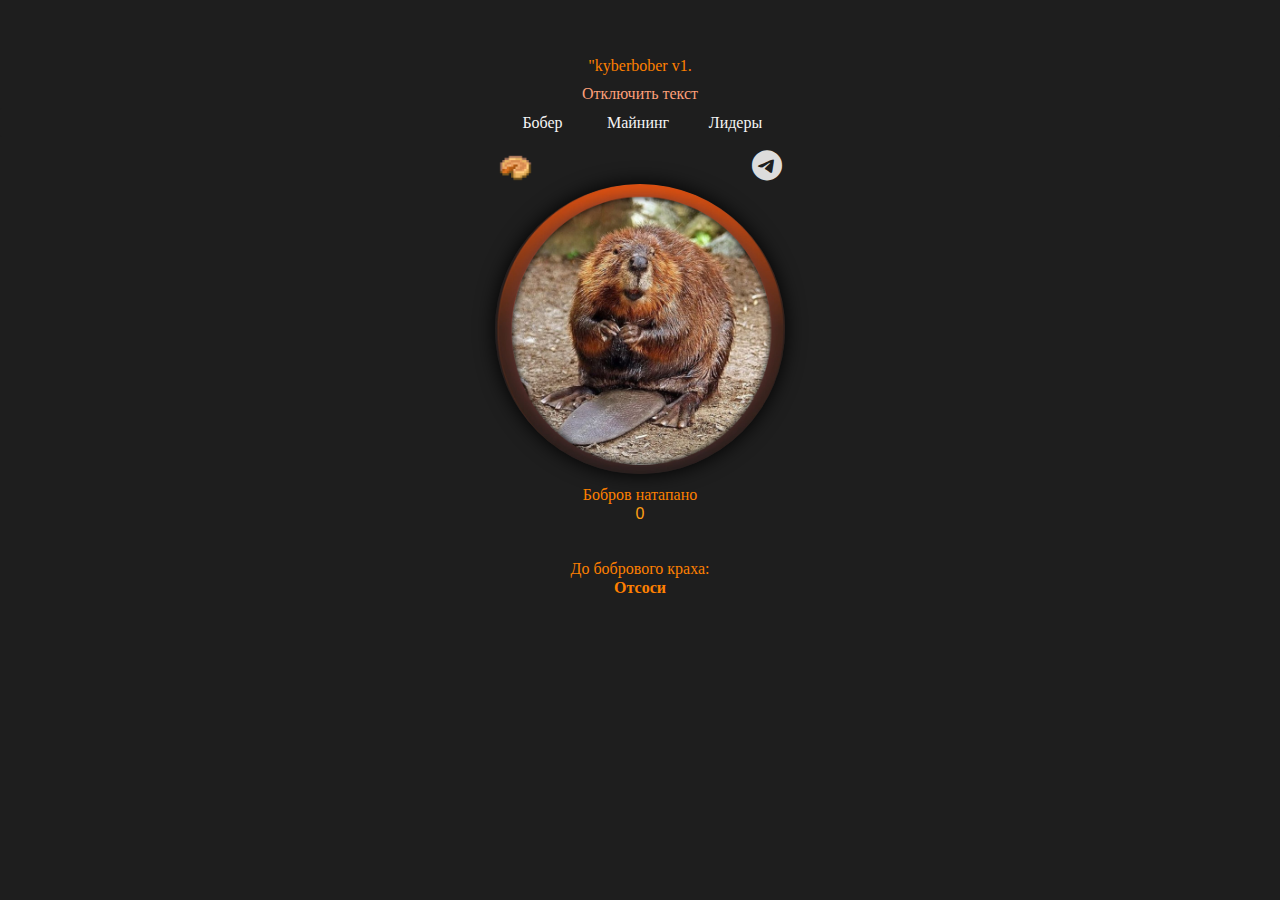
==== commit d1049c65: "Add files via upload" ====
--- a/index.html
+++ b/index.html
@@ -4,6 +4,7 @@
 <meta charset="utf-8">
 <title>bober_kombat</title>
 <meta name="viewport" content="width=device-width, initial-scale=1.0">
+<link href="fontawesome6.min.css" rel="stylesheet">
 <link href="bibrik_kombat.css" rel="stylesheet">
 <link href="index.css" rel="stylesheet">
 <link href="tap.css" rel="stylesheet">
@@ -80,7 +81,7 @@
 <div style="color:#FF8000;font-size:16px;font-family:Bahnschrift;font-weight:normal;font-style:normal;text-align:center;text-decoration:none" id="typewriter"></div>
 <script>
 var ch = 0;
-var txt = '"kyberbober v1.0.1" demo';
+var txt = '"kyberbober v1.0.1.1" beta';
 var speed = 50;
 var pause = 5000;
 
@@ -117,10 +118,7 @@
 <div id="nextbobr2">
 <div class="row">
 <div class="col-1">
-<div id="wb_Text2" onclick="window.location.href='https://t.me/boberkombatd';return false;">
-<span style="color:#FF8000;font-family:Arial;font-size:16px;"><strong>Отслеживать бобра<br>(click)<br></strong></span>
-</div>
-<a id="Button10" href="#" onclick="ShowObjectWithEffect('wb_nextbobr2', 0, 'fade', 1);ShowObjectWithEffect('wb_textbobr1', 0, 'fade', 1);return false;" style="display:inline-block;width:146px;height:29px;z-index:2;">Отключить текст</a>
+<a id="Button10" href="#" onclick="ShowObjectWithEffect('wb_nextbobr2', 0, 'fade', 1);ShowObjectWithEffect('wb_textbobr1', 0, 'fade', 1);return false;" style="display:inline-block;width:146px;height:29px;z-index:1;">Отключить текст</a>
 </div>
 </div>
 </div>
@@ -129,9 +127,9 @@
 <div id="LayoutGrid1">
 <div class="row">
 <div class="col-1">
-<a id="Button2" href="" onclick="ShowObjectWithEffect('wb_LayoutGrid2', 1, 'fade', 1);ShowObjectWithEffect('wb_mining_grid', 0, 'fade', 1);ShowObjectWithEffect('wb_quests_grid', 0, 'fade', 1);return false;" style="display:inline-block;width:82px;height:29px;z-index:4;">Бобер</a>
-<a id="Button1" href="#" onclick="ShowObjectWithEffect('wb_mining_grid', 1, 'fade', 1);ShowObjectWithEffect('wb_LayoutGrid2', 0, 'fade', 1);ShowObjectWithEffect('wb_quests_grid', 0, 'fade', 1);return false;" style="display:inline-block;width:109px;height:29px;z-index:5;">Майнинг</a>
-<a id="Button4" href="#" onclick="ShowObjectWithEffect('wb_quests_grid', 1, 'fade', 1);ShowObjectWithEffect('wb_LayoutGrid2', 0, 'fade', 1);ShowObjectWithEffect('wb_mining_grid', 0, 'fade', 1);return false;" style="display:inline-block;width:86px;height:29px;z-index:6;">Лидеры</a>
+<a id="Button2" href="" onclick="ShowObjectWithEffect('wb_LayoutGrid2', 1, 'fade', 1);ShowObjectWithEffect('wb_mining_grid', 0, 'fade', 1);ShowObjectWithEffect('wb_quests_grid', 0, 'fade', 1);return false;" style="display:inline-block;width:82px;height:29px;z-index:5;">Бобер</a>
+<a id="Button1" href="#" onclick="ShowObjectWithEffect('wb_mining_grid', 1, 'fade', 1);ShowObjectWithEffect('wb_LayoutGrid2', 0, 'fade', 1);ShowObjectWithEffect('wb_quests_grid', 0, 'fade', 1);return false;" style="display:inline-block;width:109px;height:29px;z-index:6;">Майнинг</a>
+<a id="Button4" href="#" onclick="ShowObjectWithEffect('wb_quests_grid', 1, 'fade', 1);ShowObjectWithEffect('wb_LayoutGrid2', 0, 'fade', 1);ShowObjectWithEffect('wb_mining_grid', 0, 'fade', 1);return false;" style="display:inline-block;width:86px;height:29px;z-index:7;">Лидеры</a>
 </div>
 </div>
 </div>
@@ -144,14 +142,18 @@
 <div id="LayoutGrid3">
 <div class="row">
 <div class="col-1">
-<div id="wb_Image2" style="display:inline-block;width:35px;height:35px;z-index:7;">
+<div id="wb_Image2" style="display:inline-block;width:35px;height:35px;z-index:8;">
 <a href="https://revellison.github.io/cmcraftsite/ "><img src="images/pirog.webp" id="Image2" alt="" width="35" height="35"></a>
 </div>
-</div>
-</div>
-</div>
-</div>
-<div id="wb_Image1" style="display:inline-block;width:290px;height:290px;z-index:11;">
+<hr id="HorizontalLine1" style="display:inline-block;width:219px;z-index:9;">
+<div id="wb_Icon1" style="display:inline-block;width:31px;height:37px;text-align:center;z-index:10;">
+<a href="https://t.me/boberkombatd"><div id="Icon1"><i class="fa fa-brands fa-telegram"></i></div></a>
+</div>
+</div>
+</div>
+</div>
+</div>
+<div id="wb_Image1" style="display:inline-block;width:290px;height:290px;z-index:14;">
 <img src="images/bober.jpg" id="Image1" alt="" width="290" height="290">
 <script src="vibrate.js"></script>
 </div>
@@ -166,7 +168,7 @@
 <div id="wb_Text1">
 <span style="color:#FF8000;font-family:Bahnschrift;font-size:16px;">Бобров натапано</span>
 </div>
-<div id="Html1" style="display:inline-block;width:224px;height:40px;z-index:14">
+<div id="Html1" style="display:inline-block;width:224px;height:40px;z-index:17">
 
 <head>
     </head>
@@ -194,7 +196,7 @@
 <div id="wb_Text6">
 <span style="color:#FF8000;font-family:Bahnschrift;font-size:16px;">До бобрового краха:</span>
 </div>
-<div id="wb_JavaScript1" style="display:block;width:100%;z-index:9;">
+<div id="wb_JavaScript1" style="display:block;width:100%;z-index:12;">
 <div style="color:#FF8000;font-size:16px;font-family:Bahnschrift;font-weight:bold;font-style:normal;text-align:center;text-decoration:none" id="countdown"></div>
 <script>
 var strTargetDate = "10/11/2024 12:00 AM";
@@ -256,25 +258,13 @@
 <div id="LayoutGrid7">
 <div class="row">
 <div class="col-1">
-<input type="submit" id="Button3" onclick="$('#buy1').modal('show');return false;" name="" value="" style="display:inline-block;width:83px;height:87px;z-index:18;">
-<input type="submit" id="Button5" onclick="$('#buy2').modal('show');return false;" name="" value="" style="display:inline-block;width:79px;height:88px;z-index:19;">
-<input type="submit" id="Button6" onclick="$('#buy3').modal('show');return false;" name="" value="" style="display:inline-block;width:87px;height:87px;z-index:20;">
-</div>
-</div>
-</div>
-</div>
-<div id="wb_LayoutGrid9">
-<div id="LayoutGrid9">
-<div class="row">
-<div class="col-1">
-</div>
-</div>
-</div>
-</div>
-<div id="wb_LayoutGrid10">
-<div id="LayoutGrid10">
-<div class="row">
-<div class="col-1">
+<input type="submit" id="Button3" onclick="$('#buy1').modal('show');return false;" name="" value="" style="display:inline-block;width:83px;height:87px;z-index:21;">
+<input type="submit" id="Button5" onclick="$('#buy2').modal('show');return false;" name="" value="" style="display:inline-block;width:79px;height:88px;z-index:22;">
+<input type="submit" id="Button6" onclick="$('#buy3').modal('show');return false;" name="" value="" style="display:inline-block;width:87px;height:87px;z-index:23;">
+<hr id="HorizontalLine2" style="display:inline-block;width:250px;z-index:24;">
+<input type="submit" id="Button11" onclick="$('#buy3').modal('show');return false;" name="" value="" style="display:inline-block;width:87px;height:87px;z-index:25;">
+<input type="submit" id="Button9" onclick="$('#buy3').modal('show');return false;" name="" value="" style="display:inline-block;width:87px;height:87px;z-index:26;">
+<input type="submit" id="Button12" onclick="$('#buy3').modal('show');return false;" name="" value="" style="display:inline-block;width:87px;height:87px;z-index:27;">
 </div>
 </div>
 </div>
@@ -287,7 +277,7 @@
 <div id="quests_grid">
 <div class="row">
 <div class="col-1">
-<div id="wb_Image7" style="display:block;width:100%;height:auto;z-index:24;">
+<div id="wb_Image7" style="display:block;width:100%;height:auto;z-index:29;">
 <img src="images/ai__NSH4.png" id="Image7" alt="" width="290" height="290">
 </div>
 </div>
@@ -311,7 +301,7 @@
 <div id="LayoutGrid13">
 <div class="row">
 <div class="col-1">
-<div id="wb_Image3" style="display:inline-block;width:86px;height:86px;z-index:28;">
+<div id="wb_Image3" style="display:inline-block;width:86px;height:86px;z-index:37;">
 <img src="images/ai__B61N.png" id="Image3" alt="" width="86" height="86">
 </div>
 </div>
@@ -321,6 +311,9 @@
 <div id="wb_Text3">
 <span style="color:#F5F5F5;font-family:Bahnschrift;font-size:16px;">Видеокарта с бобром</span>
 </div>
+<div id="wb_Text2">
+<span style="color:#B22222;font-family:Bahnschrift;font-size:16px;">Нет в наличии</span>
+</div>
 <div id="wb_LayoutGrid15">
 <div id="LayoutGrid15">
 <div class="row">
@@ -333,7 +326,7 @@
 <div id="LayoutGrid14">
 <div class="row">
 <div class="col-1">
-<input type="submit" id="Button14" onclick="ShowObject('onas', 1);return false;" name="" value="Купить" style="display:inline-block;width:196px;height:33px;z-index:29;">
+<input type="submit" id="Button14" onclick="ShowObject('onas', 1);return false;" name="" value="Купить" style="display:inline-block;width:192px;height:33px;z-index:38;">
 </div>
 </div>
 </div>
@@ -359,7 +352,7 @@
 <div id="LayoutGrid17">
 <div class="row">
 <div class="col-1">
-<div id="wb_Image5" style="display:inline-block;width:86px;height:86px;z-index:37;">
+<div id="wb_Image5" style="display:inline-block;width:86px;height:86px;z-index:47;">
 <img src="images/ai__B2Q0.png" id="Image5" alt="" width="86" height="86">
 </div>
 </div>
@@ -369,6 +362,9 @@
 <div id="wb_Text4">
 <span style="color:#F5F5F5;font-family:Bahnschrift;font-size:16px;">Сумка из крокодила</span>
 </div>
+<div id="wb_Text7">
+<span style="color:#B22222;font-family:Bahnschrift;font-size:16px;">Нет в наличии</span>
+</div>
 <div id="wb_LayoutGrid18">
 <div id="LayoutGrid18">
 <div class="row">
@@ -381,7 +377,7 @@
 <div id="LayoutGrid19">
 <div class="row">
 <div class="col-1">
-<input type="submit" id="Button7" onclick="ShowObject('onas', 1);return false;" name="" value="Купить" style="display:inline-block;width:196px;height:33px;z-index:38;">
+<input type="submit" id="Button7" onclick="ShowObject('onas', 1);return false;" name="" value="Купить" style="display:inline-block;width:192px;height:33px;z-index:48;">
 </div>
 </div>
 </div>
@@ -407,7 +403,7 @@
 <div id="LayoutGrid21">
 <div class="row">
 <div class="col-1">
-<div id="wb_Image6" style="display:inline-block;width:86px;height:86px;z-index:46;">
+<div id="wb_Image6" style="display:inline-block;width:86px;height:86px;z-index:57;">
 <img src="images/ai__P0EI.png" id="Image6" alt="" width="86" height="86">
 </div>
 </div>
@@ -417,6 +413,9 @@
 <div id="wb_Text5">
 <span style="color:#F5F5F5;font-family:Bahnschrift;font-size:16px;">Дедик</span>
 </div>
+<div id="wb_Text8">
+<span style="color:#B22222;font-family:Bahnschrift;font-size:16px;">Нет в наличии</span>
+</div>
 <div id="wb_LayoutGrid22">
 <div id="LayoutGrid22">
 <div class="row">
@@ -429,7 +428,7 @@
 <div id="LayoutGrid23">
 <div class="row">
 <div class="col-1">
-<input type="submit" id="Button8" onclick="ShowObject('onas', 1);return false;" name="" value="Купить" style="display:inline-block;width:192px;height:33px;z-index:47;">
+<input type="submit" id="Button8" onclick="ShowObject('onas', 1);return false;" name="" value="Купить" style="display:inline-block;width:192px;height:33px;z-index:58;">
 </div>
 </div>
 </div>
--- a/fontawesome6.min.css
+++ b/fontawesome6.min.css
@@ -0,0 +1,15 @@
+/*!
+ * Font Awesome Free 6.4.2 by @fontawesome - https://fontawesome.com
+ * License - https://fontawesome.com/license/free (Icons: CC BY 4.0, Fonts: SIL OFL 1.1, Code: MIT License)
+ * Copyright 2023 Fonticons, Inc.
+ */
+.fa{font-family:var(--fa-style-family,"Font Awesome 6 Free");font-weight:var(--fa-style,900)}.fa,.fa-brands,.fa-classic,.fa-regular,.fa-sharp,.fa-solid,.fab,.far,.fas{-moz-osx-font-smoothing:grayscale;-webkit-font-smoothing:antialiased;display:var(--fa-display,inline-block);font-style:normal;font-variant:normal;line-height:1;text-rendering:auto}.fa-classic,.fa-regular,.fa-solid,.far,.fas{font-family:"Font Awesome 6 Free"}.fa-brands,.fab{font-family:"Font Awesome 6 Brands"}.fa-1x{font-size:1em}.fa-2x{font-size:2em}.fa-3x{font-size:3em}.fa-4x{font-size:4em}.fa-5x{font-size:5em}.fa-6x{font-size:6em}.fa-7x{font-size:7em}.fa-8x{font-size:8em}.fa-9x{font-size:9em}.fa-10x{font-size:10em}.fa-2xs{font-size:.625em;line-height:.1em;vertical-align:.225em}.fa-xs{font-size:.75em;line-height:.08333em;vertical-align:.125em}.fa-sm{font-size:.875em;line-height:.07143em;vertical-align:.05357em}.fa-lg{font-size:1.25em;line-height:.05em;vertical-align:-.075em}.fa-xl{font-size:1.5em;line-height:.04167em;vertical-align:-.125em}.fa-2xl{font-size:2em;line-height:.03125em;vertical-align:-.1875em}.fa-fw{text-align:center;width:1.25em}.fa-ul{list-style-type:none;margin-left:var(--fa-li-margin,2.5em);padding-left:0}.fa-ul>li{position:relative}.fa-li{left:calc(var(--fa-li-width, 2em)*-1);position:absolute;text-align:center;width:var(--fa-li-width,2em);line-height:inherit}.fa-border{border-radius:var(--fa-border-radius,.1em);border:var(--fa-border-width,.08em) var(--fa-border-style,solid) var(--fa-border-color,#eee);padding:var(--fa-border-padding,.2em .25em .15em)}.fa-pull-left{float:left;margin-right:var(--fa-pull-margin,.3em)}.fa-pull-right{float:right;margin-left:var(--fa-pull-margin,.3em)}.fa-beat{-webkit-animation-name:fa-beat;animation-name:fa-beat;-webkit-animation-delay:var(--fa-animation-delay,0s);animation-delay:var(--fa-animation-delay,0s);-webkit-animation-direction:var(--fa-animation-direction,normal);animation-direction:var(--fa-animation-direction,normal);-webkit-animation-duration:var(--fa-animation-duration,1s);animation-duration:var(--fa-animation-duration,1s);-webkit-animation-iteration-count:var(--fa-animation-iteration-count,infinite);animation-iteration-count:var(--fa-animation-iteration-count,infinite);-webkit-animation-timing-function:var(--fa-animation-timing,ease-in-out);animation-timing-function:var(--fa-animation-timing,ease-in-out)}.fa-bounce{-webkit-animation-name:fa-bounce;animation-name:fa-bounce;-webkit-animation-delay:var(--fa-animation-delay,0s);animation-delay:var(--fa-animation-delay,0s);-webkit-animation-direction:var(--fa-animation-direction,normal);animation-direction:var(--fa-animation-direction,normal);-webkit-animation-duration:var(--fa-animation-duration,1s);animation-duration:var(--fa-animation-duration,1s);-webkit-animation-iteration-count:var(--fa-animation-iteration-count,infinite);animation-iteration-count:var(--fa-animation-iteration-count,infinite);-webkit-animation-timing-function:var(--fa-animation-timing,cubic-bezier(.28,.84,.42,1));animation-timing-function:var(--fa-animation-timing,cubic-bezier(.28,.84,.42,1))}.fa-fade{-webkit-animation-name:fa-fade;animation-name:fa-fade;-webkit-animation-iteration-count:var(--fa-animation-iteration-count,infinite);animation-iteration-count:var(--fa-animation-iteration-count,infinite);-webkit-animation-timing-function:var(--fa-animation-timing,cubic-bezier(.4,0,.6,1));animation-timing-function:var(--fa-animation-timing,cubic-bezier(.4,0,.6,1))}.fa-beat-fade,.fa-fade{-webkit-animation-delay:var(--fa-animation-delay,0s);animation-delay:var(--fa-animation-delay,0s);-webkit-animation-direction:var(--fa-animation-direction,normal);animation-direction:var(--fa-animation-direction,normal);-webkit-animation-duration:var(--fa-animation-duration,1s);animation-duration:var(--fa-animation-duration,1s)}.fa-beat-fade{-webkit-animation-name:fa-beat-fade;animation-name:fa-beat-fade;-webkit-animation-iteration-count:var(--fa-animation-iteration-count,infinite);animation-iteration-count:var(--fa-animation-iteration-count,infinite);-webkit-animation-timing-function:var(--fa-animation-timing,cubic-bezier(.4,0,.6,1));animation-timing-function:var(--fa-animation-timing,cubic-bezier(.4,0,.6,1))}.fa-flip{-webkit-animation-name:fa-flip;animation-name:fa-flip;-webkit-animation-delay:var(--fa-animation-delay,0s);animation-delay:var(--fa-animation-delay,0s);-webkit-animation-direction:var(--fa-animation-direction,normal);animation-direction:var(--fa-animation-direction,normal);-webkit-animation-duration:var(--fa-animation-duration,1s);animation-duration:var(--fa-animation-duration,1s);-webkit-animation-iteration-count:var(--fa-animation-iteration-count,infinite);animation-iteration-count:var(--fa-animation-iteration-count,infinite);-webkit-animation-timing-function:var(--fa-animation-timing,ease-in-out);animation-timing-function:var(--fa-animation-timing,ease-in-out)}.fa-shake{-webkit-animation-name:fa-shake;animation-name:fa-shake;-webkit-animation-duration:var(--fa-animation-duration,1s);animation-duration:var(--fa-animation-duration,1s);-webkit-animation-iteration-count:var(--fa-animation-iteration-count,infinite);animation-iteration-count:var(--fa-animation-iteration-count,infinite);-webkit-animation-timing-function:var(--fa-animation-timing,linear);animation-timing-function:var(--fa-animation-timing,linear)}.fa-shake,.fa-spin{-webkit-animation-delay:var(--fa-animation-delay,0s);animation-delay:var(--fa-animation-delay,0s);-webkit-animation-direction:var(--fa-animation-direction,normal);animation-direction:var(--fa-animation-direction,normal)}.fa-spin{-webkit-animation-name:fa-spin;animation-name:fa-spin;-webkit-animation-duration:var(--fa-animation-duration,2s);animation-duration:var(--fa-animation-duration,2s);-webkit-animation-iteration-count:var(--fa-animation-iteration-count,infinite);animation-iteration-count:var(--fa-animation-iteration-count,infinite);-webkit-animation-timing-function:var(--fa-animation-timing,linear);animation-timing-function:var(--fa-animation-timing,linear)}.fa-spin-reverse{--fa-animation-direction:reverse}.fa-pulse,.fa-spin-pulse{-webkit-animation-name:fa-spin;animation-name:fa-spin;-webkit-animation-direction:var(--fa-animation-direction,normal);animation-direction:var(--fa-animation-direction,normal);-webkit-animation-duration:var(--fa-animation-duration,1s);animation-duration:var(--fa-animation-duration,1s);-webkit-animation-iteration-count:var(--fa-animation-iteration-count,infinite);animation-iteration-count:var(--fa-animation-iteration-count,infinite);-webkit-animation-timing-function:var(--fa-animation-timing,steps(8));animation-timing-function:var(--fa-animation-timing,steps(8))}@media (prefers-reduced-motion:reduce){.fa-beat,.fa-beat-fade,.fa-bounce,.fa-fade,.fa-flip,.fa-pulse,.fa-shake,.fa-spin,.fa-spin-pulse{-webkit-animation-delay:-1ms;animation-delay:-1ms;-webkit-animation-duration:1ms;animation-duration:1ms;-webkit-animation-iteration-count:1;animation-iteration-count:1;-webkit-transition-delay:0s;transition-delay:0s;-webkit-transition-duration:0s;transition-duration:0s}}@-webkit-keyframes fa-beat{0%,90%{-webkit-transform:scale(1);transform:scale(1)}45%{-webkit-transform:scale(var(--fa-beat-scale,1.25));transform:scale(var(--fa-beat-scale,1.25))}}@keyframes fa-beat{0%,90%{-webkit-transform:scale(1);transform:scale(1)}45%{-webkit-transform:scale(var(--fa-beat-scale,1.25));transform:scale(var(--fa-beat-scale,1.25))}}@-webkit-keyframes fa-bounce{0%{-webkit-transform:scale(1) translateY(0);transform:scale(1) translateY(0)}10%{-webkit-transform:scale(var(--fa-bounce-start-scale-x,1.1),var(--fa-bounce-start-scale-y,.9)) translateY(0);transform:scale(var(--fa-bounce-start-scale-x,1.1),var(--fa-bounce-start-scale-y,.9)) translateY(0)}30%{-webkit-transform:scale(var(--fa-bounce-jump-scale-x,.9),var(--fa-bounce-jump-scale-y,1.1)) translateY(var(--fa-bounce-height,-.5em));transform:scale(var(--fa-bounce-jump-scale-x,.9),var(--fa-bounce-jump-scale-y,1.1)) translateY(var(--fa-bounce-height,-.5em))}50%{-webkit-transform:scale(var(--fa-bounce-land-scale-x,1.05),var(--fa-bounce-land-scale-y,.95)) translateY(0);transform:scale(var(--fa-bounce-land-scale-x,1.05),var(--fa-bounce-land-scale-y,.95)) translateY(0)}57%{-webkit-transform:scale(1) translateY(var(--fa-bounce-rebound,-.125em));transform:scale(1) translateY(var(--fa-bounce-rebound,-.125em))}64%{-webkit-transform:scale(1) translateY(0);transform:scale(1) translateY(0)}to{-webkit-transform:scale(1) translateY(0);transform:scale(1) translateY(0)}}@keyframes fa-bounce{0%{-webkit-transform:scale(1) translateY(0);transform:scale(1) translateY(0)}10%{-webkit-transform:scale(var(--fa-bounce-start-scale-x,1.1),var(--fa-bounce-start-scale-y,.9)) translateY(0);transform:scale(var(--fa-bounce-start-scale-x,1.1),var(--fa-bounce-start-scale-y,.9)) translateY(0)}30%{-webkit-transform:scale(var(--fa-bounce-jump-scale-x,.9),var(--fa-bounce-jump-scale-y,1.1)) translateY(var(--fa-bounce-height,-.5em));transform:scale(var(--fa-bounce-jump-scale-x,.9),var(--fa-bounce-jump-scale-y,1.1)) translateY(var(--fa-bounce-height,-.5em))}50%{-webkit-transform:scale(var(--fa-bounce-land-scale-x,1.05),var(--fa-bounce-land-scale-y,.95)) translateY(0);transform:scale(var(--fa-bounce-land-scale-x,1.05),var(--fa-bounce-land-scale-y,.95)) translateY(0)}57%{-webkit-transform:scale(1) translateY(var(--fa-bounce-rebound,-.125em));transform:scale(1) translateY(var(--fa-bounce-rebound,-.125em))}64%{-webkit-transform:scale(1) translateY(0);transform:scale(1) translateY(0)}to{-webkit-transform:scale(1) translateY(0);transform:scale(1) translateY(0)}}@-webkit-keyframes fa-fade{50%{opacity:var(--fa-fade-opacity,.4)}}@keyframes fa-fade{50%{opacity:var(--fa-fade-opacity,.4)}}@-webkit-keyframes fa-beat-fade{0%,to{opacity:var(--fa-beat-fade-opacity,.4);-webkit-transform:scale(1);transform:scale(1)}50%{opacity:1;-webkit-transform:scale(var(--fa-beat-fade-scale,1.125));transform:scale(var(--fa-beat-fade-scale,1.125))}}@keyframes fa-beat-fade{0%,to{opacity:var(--fa-beat-fade-opacity,.4);-webkit-transform:scale(1);transform:scale(1)}50%{opacity:1;-webkit-transform:scale(var(--fa-beat-fade-scale,1.125));transform:scale(var(--fa-beat-fade-scale,1.125))}}@-webkit-keyframes fa-flip{50%{-webkit-transform:rotate3d(var(--fa-flip-x,0),var(--fa-flip-y,1),var(--fa-flip-z,0),var(--fa-flip-angle,-180deg));transform:rotate3d(var(--fa-flip-x,0),var(--fa-flip-y,1),var(--fa-flip-z,0),var(--fa-flip-angle,-180deg))}}@keyframes fa-flip{50%{-webkit-transform:rotate3d(var(--fa-flip-x,0),var(--fa-flip-y,1),var(--fa-flip-z,0),var(--fa-flip-angle,-180deg));transform:rotate3d(var(--fa-flip-x,0),var(--fa-flip-y,1),var(--fa-flip-z,0),var(--fa-flip-angle,-180deg))}}@-webkit-keyframes fa-shake{0%{-webkit-transform:rotate(-15deg);transform:rotate(-15deg)}4%{-webkit-transform:rotate(15deg);transform:rotate(15deg)}8%,24%{-webkit-transform:rotate(-18deg);transform:rotate(-18deg)}12%,28%{-webkit-transform:rotate(18deg);transform:rotate(18deg)}16%{-webkit-transform:rotate(-22deg);transform:rotate(-22deg)}20%{-webkit-transform:rotate(22deg);transform:rotate(22deg)}32%{-webkit-transform:rotate(-12deg);transform:rotate(-12deg)}36%{-webkit-transform:rotate(12deg);transform:rotate(12deg)}40%,to{-webkit-transform:rotate(0deg);transform:rotate(0deg)}}@keyframes fa-shake{0%{-webkit-transform:rotate(-15deg);transform:rotate(-15deg)}4%{-webkit-transform:rotate(15deg);transform:rotate(15deg)}8%,24%{-webkit-transform:rotate(-18deg);transform:rotate(-18deg)}12%,28%{-webkit-transform:rotate(18deg);transform:rotate(18deg)}16%{-webkit-transform:rotate(-22deg);transform:rotate(-22deg)}20%{-webkit-transform:rotate(22deg);transform:rotate(22deg)}32%{-webkit-transform:rotate(-12deg);transform:rotate(-12deg)}36%{-webkit-transform:rotate(12deg);transform:rotate(12deg)}40%,to{-webkit-transform:rotate(0deg);transform:rotate(0deg)}}@-webkit-keyframes fa-spin{0%{-webkit-transform:rotate(0deg);transform:rotate(0deg)}to{-webkit-transform:rotate(1turn);transform:rotate(1turn)}}@keyframes fa-spin{0%{-webkit-transform:rotate(0deg);transform:rotate(0deg)}to{-webkit-transform:rotate(1turn);transform:rotate(1turn)}}.fa-rotate-90{-webkit-transform:rotate(90deg);transform:rotate(90deg)}.fa-rotate-180{-webkit-transform:rotate(180deg);transform:rotate(180deg)}.fa-rotate-270{-webkit-transform:rotate(270deg);transform:rotate(270deg)}.fa-flip-horizontal{-webkit-transform:scaleX(-1);transform:scaleX(-1)}.fa-flip-vertical{-webkit-transform:scaleY(-1);transform:scaleY(-1)}.fa-flip-both,.fa-flip-horizontal.fa-flip-vertical{-webkit-transform:scale(-1);transform:scale(-1)}.fa-rotate-by{-webkit-transform:rotate(var(--fa-rotate-angle,none));transform:rotate(var(--fa-rotate-angle,none))}.fa-stack{display:inline-block;height:2em;line-height:2em;position:relative;vertical-align:middle;width:2.5em}.fa-stack-1x,.fa-stack-2x{left:0;position:absolute;text-align:center;width:100%;z-index:var(--fa-stack-z-index,auto)}.fa-stack-1x{line-height:inherit}.fa-stack-2x{font-size:2em}.fa-inverse{color:var(--fa-inverse,#fff)}
+
+.fa-0:before{content:"\30"}.fa-1:before{content:"\31"}.fa-2:before{content:"\32"}.fa-3:before{content:"\33"}.fa-4:before{content:"\34"}.fa-5:before{content:"\35"}.fa-6:before{content:"\36"}.fa-7:before{content:"\37"}.fa-8:before{content:"\38"}.fa-9:before{content:"\39"}.fa-fill-drip:before{content:"\f576"}.fa-arrows-to-circle:before{content:"\e4bd"}.fa-chevron-circle-right:before,.fa-circle-chevron-right:before{content:"\f138"}.fa-at:before{content:"\40"}.fa-trash-alt:before,.fa-trash-can:before{content:"\f2ed"}.fa-text-height:before{content:"\f034"}.fa-user-times:before,.fa-user-xmark:before{content:"\f235"}.fa-stethoscope:before{content:"\f0f1"}.fa-comment-alt:before,.fa-message:before{content:"\f27a"}.fa-info:before{content:"\f129"}.fa-compress-alt:before,.fa-down-left-and-up-right-to-center:before{content:"\f422"}.fa-explosion:before{content:"\e4e9"}.fa-file-alt:before,.fa-file-lines:before,.fa-file-text:before{content:"\f15c"}.fa-wave-square:before{content:"\f83e"}.fa-ring:before{content:"\f70b"}.fa-building-un:before{content:"\e4d9"}.fa-dice-three:before{content:"\f527"}.fa-calendar-alt:before,.fa-calendar-days:before{content:"\f073"}.fa-anchor-circle-check:before{content:"\e4aa"}.fa-building-circle-arrow-right:before{content:"\e4d1"}.fa-volleyball-ball:before,.fa-volleyball:before{content:"\f45f"}.fa-arrows-up-to-line:before{content:"\e4c2"}.fa-sort-desc:before,.fa-sort-down:before{content:"\f0dd"}.fa-circle-minus:before,.fa-minus-circle:before{content:"\f056"}.fa-door-open:before{content:"\f52b"}.fa-right-from-bracket:before,.fa-sign-out-alt:before{content:"\f2f5"}.fa-atom:before{content:"\f5d2"}.fa-soap:before{content:"\e06e"}.fa-heart-music-camera-bolt:before,.fa-icons:before{content:"\f86d"}.fa-microphone-alt-slash:before,.fa-microphone-lines-slash:before{content:"\f539"}.fa-bridge-circle-check:before{content:"\e4c9"}.fa-pump-medical:before{content:"\e06a"}.fa-fingerprint:before{content:"\f577"}.fa-hand-point-right:before{content:"\f0a4"}.fa-magnifying-glass-location:before,.fa-search-location:before{content:"\f689"}.fa-forward-step:before,.fa-step-forward:before{content:"\f051"}.fa-face-smile-beam:before,.fa-smile-beam:before{content:"\f5b8"}.fa-flag-checkered:before{content:"\f11e"}.fa-football-ball:before,.fa-football:before{content:"\f44e"}.fa-school-circle-exclamation:before{content:"\e56c"}.fa-crop:before{content:"\f125"}.fa-angle-double-down:before,.fa-angles-down:before{content:"\f103"}.fa-users-rectangle:before{content:"\e594"}.fa-people-roof:before{content:"\e537"}.fa-people-line:before{content:"\e534"}.fa-beer-mug-empty:before,.fa-beer:before{content:"\f0fc"}.fa-diagram-predecessor:before{content:"\e477"}.fa-arrow-up-long:before,.fa-long-arrow-up:before{content:"\f176"}.fa-burn:before,.fa-fire-flame-simple:before{content:"\f46a"}.fa-male:before,.fa-person:before{content:"\f183"}.fa-laptop:before{content:"\f109"}.fa-file-csv:before{content:"\f6dd"}.fa-menorah:before{content:"\f676"}.fa-truck-plane:before{content:"\e58f"}.fa-record-vinyl:before{content:"\f8d9"}.fa-face-grin-stars:before,.fa-grin-stars:before{content:"\f587"}.fa-bong:before{content:"\f55c"}.fa-pastafarianism:before,.fa-spaghetti-monster-flying:before{content:"\f67b"}.fa-arrow-down-up-across-line:before{content:"\e4af"}.fa-spoon:before,.fa-utensil-spoon:before{content:"\f2e5"}.fa-jar-wheat:before{content:"\e517"}.fa-envelopes-bulk:before,.fa-mail-bulk:before{content:"\f674"}.fa-file-circle-exclamation:before{content:"\e4eb"}.fa-circle-h:before,.fa-hospital-symbol:before{content:"\f47e"}.fa-pager:before{content:"\f815"}.fa-address-book:before,.fa-contact-book:before{content:"\f2b9"}.fa-strikethrough:before{content:"\f0cc"}.fa-k:before{content:"\4b"}.fa-landmark-flag:before{content:"\e51c"}.fa-pencil-alt:before,.fa-pencil:before{content:"\f303"}.fa-backward:before{content:"\f04a"}.fa-caret-right:before{content:"\f0da"}.fa-comments:before{content:"\f086"}.fa-file-clipboard:before,.fa-paste:before{content:"\f0ea"}.fa-code-pull-request:before{content:"\e13c"}.fa-clipboard-list:before{content:"\f46d"}.fa-truck-loading:before,.fa-truck-ramp-box:before{content:"\f4de"}.fa-user-check:before{content:"\f4fc"}.fa-vial-virus:before{content:"\e597"}.fa-sheet-plastic:before{content:"\e571"}.fa-blog:before{content:"\f781"}.fa-user-ninja:before{content:"\f504"}.fa-person-arrow-up-from-line:before{content:"\e539"}.fa-scroll-torah:before,.fa-torah:before{content:"\f6a0"}.fa-broom-ball:before,.fa-quidditch-broom-ball:before,.fa-quidditch:before{content:"\f458"}.fa-toggle-off:before{content:"\f204"}.fa-archive:before,.fa-box-archive:before{content:"\f187"}.fa-person-drowning:before{content:"\e545"}.fa-arrow-down-9-1:before,.fa-sort-numeric-desc:before,.fa-sort-numeric-down-alt:before{content:"\f886"}.fa-face-grin-tongue-squint:before,.fa-grin-tongue-squint:before{content:"\f58a"}.fa-spray-can:before{content:"\f5bd"}.fa-truck-monster:before{content:"\f63b"}.fa-w:before{content:"\57"}.fa-earth-africa:before,.fa-globe-africa:before{content:"\f57c"}.fa-rainbow:before{content:"\f75b"}.fa-circle-notch:before{content:"\f1ce"}.fa-tablet-alt:before,.fa-tablet-screen-button:before{content:"\f3fa"}.fa-paw:before{content:"\f1b0"}.fa-cloud:before{content:"\f0c2"}.fa-trowel-bricks:before{content:"\e58a"}.fa-face-flushed:before,.fa-flushed:before{content:"\f579"}.fa-hospital-user:before{content:"\f80d"}.fa-tent-arrow-left-right:before{content:"\e57f"}.fa-gavel:before,.fa-legal:before{content:"\f0e3"}.fa-binoculars:before{content:"\f1e5"}.fa-microphone-slash:before{content:"\f131"}.fa-box-tissue:before{content:"\e05b"}.fa-motorcycle:before{content:"\f21c"}.fa-bell-concierge:before,.fa-concierge-bell:before{content:"\f562"}.fa-pen-ruler:before,.fa-pencil-ruler:before{content:"\f5ae"}.fa-people-arrows-left-right:before,.fa-people-arrows:before{content:"\e068"}.fa-mars-and-venus-burst:before{content:"\e523"}.fa-caret-square-right:before,.fa-square-caret-right:before{content:"\f152"}.fa-cut:before,.fa-scissors:before{content:"\f0c4"}.fa-sun-plant-wilt:before{content:"\e57a"}.fa-toilets-portable:before{content:"\e584"}.fa-hockey-puck:before{content:"\f453"}.fa-table:before{content:"\f0ce"}.fa-magnifying-glass-arrow-right:before{content:"\e521"}.fa-digital-tachograph:before,.fa-tachograph-digital:before{content:"\f566"}.fa-users-slash:before{content:"\e073"}.fa-clover:before{content:"\e139"}.fa-mail-reply:before,.fa-reply:before{content:"\f3e5"}.fa-star-and-crescent:before{content:"\f699"}.fa-house-fire:before{content:"\e50c"}.fa-minus-square:before,.fa-square-minus:before{content:"\f146"}.fa-helicopter:before{content:"\f533"}.fa-compass:before{content:"\f14e"}.fa-caret-square-down:before,.fa-square-caret-down:before{content:"\f150"}.fa-file-circle-question:before{content:"\e4ef"}.fa-laptop-code:before{content:"\f5fc"}.fa-swatchbook:before{content:"\f5c3"}.fa-prescription-bottle:before{content:"\f485"}.fa-bars:before,.fa-navicon:before{content:"\f0c9"}.fa-people-group:before{content:"\e533"}.fa-hourglass-3:before,.fa-hourglass-end:before{content:"\f253"}.fa-heart-broken:before,.fa-heart-crack:before{content:"\f7a9"}.fa-external-link-square-alt:before,.fa-square-up-right:before{content:"\f360"}.fa-face-kiss-beam:before,.fa-kiss-beam:before{content:"\f597"}.fa-film:before{content:"\f008"}.fa-ruler-horizontal:before{content:"\f547"}.fa-people-robbery:before{content:"\e536"}.fa-lightbulb:before{content:"\f0eb"}.fa-caret-left:before{content:"\f0d9"}.fa-circle-exclamation:before,.fa-exclamation-circle:before{content:"\f06a"}.fa-school-circle-xmark:before{content:"\e56d"}.fa-arrow-right-from-bracket:before,.fa-sign-out:before{content:"\f08b"}.fa-chevron-circle-down:before,.fa-circle-chevron-down:before{content:"\f13a"}.fa-unlock-alt:before,.fa-unlock-keyhole:before{content:"\f13e"}.fa-cloud-showers-heavy:before{content:"\f740"}.fa-headphones-alt:before,.fa-headphones-simple:before{content:"\f58f"}.fa-sitemap:before{content:"\f0e8"}.fa-circle-dollar-to-slot:before,.fa-donate:before{content:"\f4b9"}.fa-memory:before{content:"\f538"}.fa-road-spikes:before{content:"\e568"}.fa-fire-burner:before{content:"\e4f1"}.fa-flag:before{content:"\f024"}.fa-hanukiah:before{content:"\f6e6"}.fa-feather:before{content:"\f52d"}.fa-volume-down:before,.fa-volume-low:before{content:"\f027"}.fa-comment-slash:before{content:"\f4b3"}.fa-cloud-sun-rain:before{content:"\f743"}.fa-compress:before{content:"\f066"}.fa-wheat-alt:before,.fa-wheat-awn:before{content:"\e2cd"}.fa-ankh:before{content:"\f644"}.fa-hands-holding-child:before{content:"\e4fa"}.fa-asterisk:before{content:"\2a"}.fa-check-square:before,.fa-square-check:before{content:"\f14a"}.fa-peseta-sign:before{content:"\e221"}.fa-header:before,.fa-heading:before{content:"\f1dc"}.fa-ghost:before{content:"\f6e2"}.fa-list-squares:before,.fa-list:before{content:"\f03a"}.fa-phone-square-alt:before,.fa-square-phone-flip:before{content:"\f87b"}.fa-cart-plus:before{content:"\f217"}.fa-gamepad:before{content:"\f11b"}.fa-circle-dot:before,.fa-dot-circle:before{content:"\f192"}.fa-dizzy:before,.fa-face-dizzy:before{content:"\f567"}.fa-egg:before{content:"\f7fb"}.fa-house-medical-circle-xmark:before{content:"\e513"}.fa-campground:before{content:"\f6bb"}.fa-folder-plus:before{content:"\f65e"}.fa-futbol-ball:before,.fa-futbol:before,.fa-soccer-ball:before{content:"\f1e3"}.fa-paint-brush:before,.fa-paintbrush:before{content:"\f1fc"}.fa-lock:before{content:"\f023"}.fa-gas-pump:before{content:"\f52f"}.fa-hot-tub-person:before,.fa-hot-tub:before{content:"\f593"}.fa-map-location:before,.fa-map-marked:before{content:"\f59f"}.fa-house-flood-water:before{content:"\e50e"}.fa-tree:before{content:"\f1bb"}.fa-bridge-lock:before{content:"\e4cc"}.fa-sack-dollar:before{content:"\f81d"}.fa-edit:before,.fa-pen-to-square:before{content:"\f044"}.fa-car-side:before{content:"\f5e4"}.fa-share-alt:before,.fa-share-nodes:before{content:"\f1e0"}.fa-heart-circle-minus:before{content:"\e4ff"}.fa-hourglass-2:before,.fa-hourglass-half:before{content:"\f252"}.fa-microscope:before{content:"\f610"}.fa-sink:before{content:"\e06d"}.fa-bag-shopping:before,.fa-shopping-bag:before{content:"\f290"}.fa-arrow-down-z-a:before,.fa-sort-alpha-desc:before,.fa-sort-alpha-down-alt:before{content:"\f881"}.fa-mitten:before{content:"\f7b5"}.fa-person-rays:before{content:"\e54d"}.fa-users:before{content:"\f0c0"}.fa-eye-slash:before{content:"\f070"}.fa-flask-vial:before{content:"\e4f3"}.fa-hand-paper:before,.fa-hand:before{content:"\f256"}.fa-om:before{content:"\f679"}.fa-worm:before{content:"\e599"}.fa-house-circle-xmark:before{content:"\e50b"}.fa-plug:before{content:"\f1e6"}.fa-chevron-up:before{content:"\f077"}.fa-hand-spock:before{content:"\f259"}.fa-stopwatch:before{content:"\f2f2"}.fa-face-kiss:before,.fa-kiss:before{content:"\f596"}.fa-bridge-circle-xmark:before{content:"\e4cb"}.fa-face-grin-tongue:before,.fa-grin-tongue:before{content:"\f589"}.fa-chess-bishop:before{content:"\f43a"}.fa-face-grin-wink:before,.fa-grin-wink:before{content:"\f58c"}.fa-deaf:before,.fa-deafness:before,.fa-ear-deaf:before,.fa-hard-of-hearing:before{content:"\f2a4"}.fa-road-circle-check:before{content:"\e564"}.fa-dice-five:before{content:"\f523"}.fa-rss-square:before,.fa-square-rss:before{content:"\f143"}.fa-land-mine-on:before{content:"\e51b"}.fa-i-cursor:before{content:"\f246"}.fa-stamp:before{content:"\f5bf"}.fa-stairs:before{content:"\e289"}.fa-i:before{content:"\49"}.fa-hryvnia-sign:before,.fa-hryvnia:before{content:"\f6f2"}.fa-pills:before{content:"\f484"}.fa-face-grin-wide:before,.fa-grin-alt:before{content:"\f581"}.fa-tooth:before{content:"\f5c9"}.fa-v:before{content:"\56"}.fa-bangladeshi-taka-sign:before{content:"\e2e6"}.fa-bicycle:before{content:"\f206"}.fa-rod-asclepius:before,.fa-rod-snake:before,.fa-staff-aesculapius:before,.fa-staff-snake:before{content:"\e579"}.fa-head-side-cough-slash:before{content:"\e062"}.fa-ambulance:before,.fa-truck-medical:before{content:"\f0f9"}.fa-wheat-awn-circle-exclamation:before{content:"\e598"}.fa-snowman:before{content:"\f7d0"}.fa-mortar-pestle:before{content:"\f5a7"}.fa-road-barrier:before{content:"\e562"}.fa-school:before{content:"\f549"}.fa-igloo:before{content:"\f7ae"}.fa-joint:before{content:"\f595"}.fa-angle-right:before{content:"\f105"}.fa-horse:before{content:"\f6f0"}.fa-q:before{content:"\51"}.fa-g:before{content:"\47"}.fa-notes-medical:before{content:"\f481"}.fa-temperature-2:before,.fa-temperature-half:before,.fa-thermometer-2:before,.fa-thermometer-half:before{content:"\f2c9"}.fa-dong-sign:before{content:"\e169"}.fa-capsules:before{content:"\f46b"}.fa-poo-bolt:before,.fa-poo-storm:before{content:"\f75a"}.fa-face-frown-open:before,.fa-frown-open:before{content:"\f57a"}.fa-hand-point-up:before{content:"\f0a6"}.fa-money-bill:before{content:"\f0d6"}.fa-bookmark:before{content:"\f02e"}.fa-align-justify:before{content:"\f039"}.fa-umbrella-beach:before{content:"\f5ca"}.fa-helmet-un:before{content:"\e503"}.fa-bullseye:before{content:"\f140"}.fa-bacon:before{content:"\f7e5"}.fa-hand-point-down:before{content:"\f0a7"}.fa-arrow-up-from-bracket:before{content:"\e09a"}.fa-folder-blank:before,.fa-folder:before{content:"\f07b"}.fa-file-medical-alt:before,.fa-file-waveform:before{content:"\f478"}.fa-radiation:before{content:"\f7b9"}.fa-chart-simple:before{content:"\e473"}.fa-mars-stroke:before{content:"\f229"}.fa-vial:before{content:"\f492"}.fa-dashboard:before,.fa-gauge-med:before,.fa-gauge:before,.fa-tachometer-alt-average:before{content:"\f624"}.fa-magic-wand-sparkles:before,.fa-wand-magic-sparkles:before{content:"\e2ca"}.fa-e:before{content:"\45"}.fa-pen-alt:before,.fa-pen-clip:before{content:"\f305"}.fa-bridge-circle-exclamation:before{content:"\e4ca"}.fa-user:before{content:"\f007"}.fa-school-circle-check:before{content:"\e56b"}.fa-dumpster:before{content:"\f793"}.fa-shuttle-van:before,.fa-van-shuttle:before{content:"\f5b6"}.fa-building-user:before{content:"\e4da"}.fa-caret-square-left:before,.fa-square-caret-left:before{content:"\f191"}.fa-highlighter:before{content:"\f591"}.fa-key:before{content:"\f084"}.fa-bullhorn:before{content:"\f0a1"}.fa-globe:before{content:"\f0ac"}.fa-synagogue:before{content:"\f69b"}.fa-person-half-dress:before{content:"\e548"}.fa-road-bridge:before{content:"\e563"}.fa-location-arrow:before{content:"\f124"}.fa-c:before{content:"\43"}.fa-tablet-button:before{content:"\f10a"}.fa-building-lock:before{content:"\e4d6"}.fa-pizza-slice:before{content:"\f818"}.fa-money-bill-wave:before{content:"\f53a"}.fa-area-chart:before,.fa-chart-area:before{content:"\f1fe"}.fa-house-flag:before{content:"\e50d"}.fa-person-circle-minus:before{content:"\e540"}.fa-ban:before,.fa-cancel:before{content:"\f05e"}.fa-camera-rotate:before{content:"\e0d8"}.fa-air-freshener:before,.fa-spray-can-sparkles:before{content:"\f5d0"}.fa-star:before{content:"\f005"}.fa-repeat:before{content:"\f363"}.fa-cross:before{content:"\f654"}.fa-box:before{content:"\f466"}.fa-venus-mars:before{content:"\f228"}.fa-arrow-pointer:before,.fa-mouse-pointer:before{content:"\f245"}.fa-expand-arrows-alt:before,.fa-maximize:before{content:"\f31e"}.fa-charging-station:before{content:"\f5e7"}.fa-shapes:before,.fa-triangle-circle-square:before{content:"\f61f"}.fa-random:before,.fa-shuffle:before{content:"\f074"}.fa-person-running:before,.fa-running:before{content:"\f70c"}.fa-mobile-retro:before{content:"\e527"}.fa-grip-lines-vertical:before{content:"\f7a5"}.fa-spider:before{content:"\f717"}.fa-hands-bound:before{content:"\e4f9"}.fa-file-invoice-dollar:before{content:"\f571"}.fa-plane-circle-exclamation:before{content:"\e556"}.fa-x-ray:before{content:"\f497"}.fa-spell-check:before{content:"\f891"}.fa-slash:before{content:"\f715"}.fa-computer-mouse:before,.fa-mouse:before{content:"\f8cc"}.fa-arrow-right-to-bracket:before,.fa-sign-in:before{content:"\f090"}.fa-shop-slash:before,.fa-store-alt-slash:before{content:"\e070"}.fa-server:before{content:"\f233"}.fa-virus-covid-slash:before{content:"\e4a9"}.fa-shop-lock:before{content:"\e4a5"}.fa-hourglass-1:before,.fa-hourglass-start:before{content:"\f251"}.fa-blender-phone:before{content:"\f6b6"}.fa-building-wheat:before{content:"\e4db"}.fa-person-breastfeeding:before{content:"\e53a"}.fa-right-to-bracket:before,.fa-sign-in-alt:before{content:"\f2f6"}.fa-venus:before{content:"\f221"}.fa-passport:before{content:"\f5ab"}.fa-heart-pulse:before,.fa-heartbeat:before{content:"\f21e"}.fa-people-carry-box:before,.fa-people-carry:before{content:"\f4ce"}.fa-temperature-high:before{content:"\f769"}.fa-microchip:before{content:"\f2db"}.fa-crown:before{content:"\f521"}.fa-weight-hanging:before{content:"\f5cd"}.fa-xmarks-lines:before{content:"\e59a"}.fa-file-prescription:before{content:"\f572"}.fa-weight-scale:before,.fa-weight:before{content:"\f496"}.fa-user-friends:before,.fa-user-group:before{content:"\f500"}.fa-arrow-up-a-z:before,.fa-sort-alpha-up:before{content:"\f15e"}.fa-chess-knight:before{content:"\f441"}.fa-face-laugh-squint:before,.fa-laugh-squint:before{content:"\f59b"}.fa-wheelchair:before{content:"\f193"}.fa-arrow-circle-up:before,.fa-circle-arrow-up:before{content:"\f0aa"}.fa-toggle-on:before{content:"\f205"}.fa-person-walking:before,.fa-walking:before{content:"\f554"}.fa-l:before{content:"\4c"}.fa-fire:before{content:"\f06d"}.fa-bed-pulse:before,.fa-procedures:before{content:"\f487"}.fa-shuttle-space:before,.fa-space-shuttle:before{content:"\f197"}.fa-face-laugh:before,.fa-laugh:before{content:"\f599"}.fa-folder-open:before{content:"\f07c"}.fa-heart-circle-plus:before{content:"\e500"}.fa-code-fork:before{content:"\e13b"}.fa-city:before{content:"\f64f"}.fa-microphone-alt:before,.fa-microphone-lines:before{content:"\f3c9"}.fa-pepper-hot:before{content:"\f816"}.fa-unlock:before{content:"\f09c"}.fa-colon-sign:before{content:"\e140"}.fa-headset:before{content:"\f590"}.fa-store-slash:before{content:"\e071"}.fa-road-circle-xmark:before{content:"\e566"}.fa-user-minus:before{content:"\f503"}.fa-mars-stroke-up:before,.fa-mars-stroke-v:before{content:"\f22a"}.fa-champagne-glasses:before,.fa-glass-cheers:before{content:"\f79f"}.fa-clipboard:before{content:"\f328"}.fa-house-circle-exclamation:before{content:"\e50a"}.fa-file-arrow-up:before,.fa-file-upload:before{content:"\f574"}.fa-wifi-3:before,.fa-wifi-strong:before,.fa-wifi:before{content:"\f1eb"}.fa-bath:before,.fa-bathtub:before{content:"\f2cd"}.fa-underline:before{content:"\f0cd"}.fa-user-edit:before,.fa-user-pen:before{content:"\f4ff"}.fa-signature:before{content:"\f5b7"}.fa-stroopwafel:before{content:"\f551"}.fa-bold:before{content:"\f032"}.fa-anchor-lock:before{content:"\e4ad"}.fa-building-ngo:before{content:"\e4d7"}.fa-manat-sign:before{content:"\e1d5"}.fa-not-equal:before{content:"\f53e"}.fa-border-style:before,.fa-border-top-left:before{content:"\f853"}.fa-map-location-dot:before,.fa-map-marked-alt:before{content:"\f5a0"}.fa-jedi:before{content:"\f669"}.fa-poll:before,.fa-square-poll-vertical:before{content:"\f681"}.fa-mug-hot:before{content:"\f7b6"}.fa-battery-car:before,.fa-car-battery:before{content:"\f5df"}.fa-gift:before{content:"\f06b"}.fa-dice-two:before{content:"\f528"}.fa-chess-queen:before{content:"\f445"}.fa-glasses:before{content:"\f530"}.fa-chess-board:before{content:"\f43c"}.fa-building-circle-check:before{content:"\e4d2"}.fa-person-chalkboard:before{content:"\e53d"}.fa-mars-stroke-h:before,.fa-mars-stroke-right:before{content:"\f22b"}.fa-hand-back-fist:before,.fa-hand-rock:before{content:"\f255"}.fa-caret-square-up:before,.fa-square-caret-up:before{content:"\f151"}.fa-cloud-showers-water:before{content:"\e4e4"}.fa-bar-chart:before,.fa-chart-bar:before{content:"\f080"}.fa-hands-bubbles:before,.fa-hands-wash:before{content:"\e05e"}.fa-less-than-equal:before{content:"\f537"}.fa-train:before{content:"\f238"}.fa-eye-low-vision:before,.fa-low-vision:before{content:"\f2a8"}.fa-crow:before{content:"\f520"}.fa-sailboat:before{content:"\e445"}.fa-window-restore:before{content:"\f2d2"}.fa-plus-square:before,.fa-square-plus:before{content:"\f0fe"}.fa-torii-gate:before{content:"\f6a1"}.fa-frog:before{content:"\f52e"}.fa-bucket:before{content:"\e4cf"}.fa-image:before{content:"\f03e"}.fa-microphone:before{content:"\f130"}.fa-cow:before{content:"\f6c8"}.fa-caret-up:before{content:"\f0d8"}.fa-screwdriver:before{content:"\f54a"}.fa-folder-closed:before{content:"\e185"}.fa-house-tsunami:before{content:"\e515"}.fa-square-nfi:before{content:"\e576"}.fa-arrow-up-from-ground-water:before{content:"\e4b5"}.fa-glass-martini-alt:before,.fa-martini-glass:before{content:"\f57b"}.fa-rotate-back:before,.fa-rotate-backward:before,.fa-rotate-left:before,.fa-undo-alt:before{content:"\f2ea"}.fa-columns:before,.fa-table-columns:before{content:"\f0db"}.fa-lemon:before{content:"\f094"}.fa-head-side-mask:before{content:"\e063"}.fa-handshake:before{content:"\f2b5"}.fa-gem:before{content:"\f3a5"}.fa-dolly-box:before,.fa-dolly:before{content:"\f472"}.fa-smoking:before{content:"\f48d"}.fa-compress-arrows-alt:before,.fa-minimize:before{content:"\f78c"}.fa-monument:before{content:"\f5a6"}.fa-snowplow:before{content:"\f7d2"}.fa-angle-double-right:before,.fa-angles-right:before{content:"\f101"}.fa-cannabis:before{content:"\f55f"}.fa-circle-play:before,.fa-play-circle:before{content:"\f144"}.fa-tablets:before{content:"\f490"}.fa-ethernet:before{content:"\f796"}.fa-eur:before,.fa-euro-sign:before,.fa-euro:before{content:"\f153"}.fa-chair:before{content:"\f6c0"}.fa-check-circle:before,.fa-circle-check:before{content:"\f058"}.fa-circle-stop:before,.fa-stop-circle:before{content:"\f28d"}.fa-compass-drafting:before,.fa-drafting-compass:before{content:"\f568"}.fa-plate-wheat:before{content:"\e55a"}.fa-icicles:before{content:"\f7ad"}.fa-person-shelter:before{content:"\e54f"}.fa-neuter:before{content:"\f22c"}.fa-id-badge:before{content:"\f2c1"}.fa-marker:before{content:"\f5a1"}.fa-face-laugh-beam:before,.fa-laugh-beam:before{content:"\f59a"}.fa-helicopter-symbol:before{content:"\e502"}.fa-universal-access:before{content:"\f29a"}.fa-chevron-circle-up:before,.fa-circle-chevron-up:before{content:"\f139"}.fa-lari-sign:before{content:"\e1c8"}.fa-volcano:before{content:"\f770"}.fa-person-walking-dashed-line-arrow-right:before{content:"\e553"}.fa-gbp:before,.fa-pound-sign:before,.fa-sterling-sign:before{content:"\f154"}.fa-viruses:before{content:"\e076"}.fa-square-person-confined:before{content:"\e577"}.fa-user-tie:before{content:"\f508"}.fa-arrow-down-long:before,.fa-long-arrow-down:before{content:"\f175"}.fa-tent-arrow-down-to-line:before{content:"\e57e"}.fa-certificate:before{content:"\f0a3"}.fa-mail-reply-all:before,.fa-reply-all:before{content:"\f122"}.fa-suitcase:before{content:"\f0f2"}.fa-person-skating:before,.fa-skating:before{content:"\f7c5"}.fa-filter-circle-dollar:before,.fa-funnel-dollar:before{content:"\f662"}.fa-camera-retro:before{content:"\f083"}.fa-arrow-circle-down:before,.fa-circle-arrow-down:before{content:"\f0ab"}.fa-arrow-right-to-file:before,.fa-file-import:before{content:"\f56f"}.fa-external-link-square:before,.fa-square-arrow-up-right:before{content:"\f14c"}.fa-box-open:before{content:"\f49e"}.fa-scroll:before{content:"\f70e"}.fa-spa:before{content:"\f5bb"}.fa-location-pin-lock:before{content:"\e51f"}.fa-pause:before{content:"\f04c"}.fa-hill-avalanche:before{content:"\e507"}.fa-temperature-0:before,.fa-temperature-empty:before,.fa-thermometer-0:before,.fa-thermometer-empty:before{content:"\f2cb"}.fa-bomb:before{content:"\f1e2"}.fa-registered:before{content:"\f25d"}.fa-address-card:before,.fa-contact-card:before,.fa-vcard:before{content:"\f2bb"}.fa-balance-scale-right:before,.fa-scale-unbalanced-flip:before{content:"\f516"}.fa-subscript:before{content:"\f12c"}.fa-diamond-turn-right:before,.fa-directions:before{content:"\f5eb"}.fa-burst:before{content:"\e4dc"}.fa-house-laptop:before,.fa-laptop-house:before{content:"\e066"}.fa-face-tired:before,.fa-tired:before{content:"\f5c8"}.fa-money-bills:before{content:"\e1f3"}.fa-smog:before{content:"\f75f"}.fa-crutch:before{content:"\f7f7"}.fa-cloud-arrow-up:before,.fa-cloud-upload-alt:before,.fa-cloud-upload:before{content:"\f0ee"}.fa-palette:before{content:"\f53f"}.fa-arrows-turn-right:before{content:"\e4c0"}.fa-vest:before{content:"\e085"}.fa-ferry:before{content:"\e4ea"}.fa-arrows-down-to-people:before{content:"\e4b9"}.fa-seedling:before,.fa-sprout:before{content:"\f4d8"}.fa-arrows-alt-h:before,.fa-left-right:before{content:"\f337"}.fa-boxes-packing:before{content:"\e4c7"}.fa-arrow-circle-left:before,.fa-circle-arrow-left:before{content:"\f0a8"}.fa-group-arrows-rotate:before{content:"\e4f6"}.fa-bowl-food:before{content:"\e4c6"}.fa-candy-cane:before{content:"\f786"}.fa-arrow-down-wide-short:before,.fa-sort-amount-asc:before,.fa-sort-amount-down:before{content:"\f160"}.fa-cloud-bolt:before,.fa-thunderstorm:before{content:"\f76c"}.fa-remove-format:before,.fa-text-slash:before{content:"\f87d"}.fa-face-smile-wink:before,.fa-smile-wink:before{content:"\f4da"}.fa-file-word:before{content:"\f1c2"}.fa-file-powerpoint:before{content:"\f1c4"}.fa-arrows-h:before,.fa-arrows-left-right:before{content:"\f07e"}.fa-house-lock:before{content:"\e510"}.fa-cloud-arrow-down:before,.fa-cloud-download-alt:before,.fa-cloud-download:before{content:"\f0ed"}.fa-children:before{content:"\e4e1"}.fa-blackboard:before,.fa-chalkboard:before{content:"\f51b"}.fa-user-alt-slash:before,.fa-user-large-slash:before{content:"\f4fa"}.fa-envelope-open:before{content:"\f2b6"}.fa-handshake-alt-slash:before,.fa-handshake-simple-slash:before{content:"\e05f"}.fa-mattress-pillow:before{content:"\e525"}.fa-guarani-sign:before{content:"\e19a"}.fa-arrows-rotate:before,.fa-refresh:before,.fa-sync:before{content:"\f021"}.fa-fire-extinguisher:before{content:"\f134"}.fa-cruzeiro-sign:before{content:"\e152"}.fa-greater-than-equal:before{content:"\f532"}.fa-shield-alt:before,.fa-shield-halved:before{content:"\f3ed"}.fa-atlas:before,.fa-book-atlas:before{content:"\f558"}.fa-virus:before{content:"\e074"}.fa-envelope-circle-check:before{content:"\e4e8"}.fa-layer-group:before{content:"\f5fd"}.fa-arrows-to-dot:before{content:"\e4be"}.fa-archway:before{content:"\f557"}.fa-heart-circle-check:before{content:"\e4fd"}.fa-house-chimney-crack:before,.fa-house-damage:before{content:"\f6f1"}.fa-file-archive:before,.fa-file-zipper:before{content:"\f1c6"}.fa-square:before{content:"\f0c8"}.fa-glass-martini:before,.fa-martini-glass-empty:before{content:"\f000"}.fa-couch:before{content:"\f4b8"}.fa-cedi-sign:before{content:"\e0df"}.fa-italic:before{content:"\f033"}.fa-church:before{content:"\f51d"}.fa-comments-dollar:before{content:"\f653"}.fa-democrat:before{content:"\f747"}.fa-z:before{content:"\5a"}.fa-person-skiing:before,.fa-skiing:before{content:"\f7c9"}.fa-road-lock:before{content:"\e567"}.fa-a:before{content:"\41"}.fa-temperature-arrow-down:before,.fa-temperature-down:before{content:"\e03f"}.fa-feather-alt:before,.fa-feather-pointed:before{content:"\f56b"}.fa-p:before{content:"\50"}.fa-snowflake:before{content:"\f2dc"}.fa-newspaper:before{content:"\f1ea"}.fa-ad:before,.fa-rectangle-ad:before{content:"\f641"}.fa-arrow-circle-right:before,.fa-circle-arrow-right:before{content:"\f0a9"}.fa-filter-circle-xmark:before{content:"\e17b"}.fa-locust:before{content:"\e520"}.fa-sort:before,.fa-unsorted:before{content:"\f0dc"}.fa-list-1-2:before,.fa-list-numeric:before,.fa-list-ol:before{content:"\f0cb"}.fa-person-dress-burst:before{content:"\e544"}.fa-money-check-alt:before,.fa-money-check-dollar:before{content:"\f53d"}.fa-vector-square:before{content:"\f5cb"}.fa-bread-slice:before{content:"\f7ec"}.fa-language:before{content:"\f1ab"}.fa-face-kiss-wink-heart:before,.fa-kiss-wink-heart:before{content:"\f598"}.fa-filter:before{content:"\f0b0"}.fa-question:before{content:"\3f"}.fa-file-signature:before{content:"\f573"}.fa-arrows-alt:before,.fa-up-down-left-right:before{content:"\f0b2"}.fa-house-chimney-user:before{content:"\e065"}.fa-hand-holding-heart:before{content:"\f4be"}.fa-puzzle-piece:before{content:"\f12e"}.fa-money-check:before{content:"\f53c"}.fa-star-half-alt:before,.fa-star-half-stroke:before{content:"\f5c0"}.fa-code:before{content:"\f121"}.fa-glass-whiskey:before,.fa-whiskey-glass:before{content:"\f7a0"}.fa-building-circle-exclamation:before{content:"\e4d3"}.fa-magnifying-glass-chart:before{content:"\e522"}.fa-arrow-up-right-from-square:before,.fa-external-link:before{content:"\f08e"}.fa-cubes-stacked:before{content:"\e4e6"}.fa-krw:before,.fa-won-sign:before,.fa-won:before{content:"\f159"}.fa-virus-covid:before{content:"\e4a8"}.fa-austral-sign:before{content:"\e0a9"}.fa-f:before{content:"\46"}.fa-leaf:before{content:"\f06c"}.fa-road:before{content:"\f018"}.fa-cab:before,.fa-taxi:before{content:"\f1ba"}.fa-person-circle-plus:before{content:"\e541"}.fa-chart-pie:before,.fa-pie-chart:before{content:"\f200"}.fa-bolt-lightning:before{content:"\e0b7"}.fa-sack-xmark:before{content:"\e56a"}.fa-file-excel:before{content:"\f1c3"}.fa-file-contract:before{content:"\f56c"}.fa-fish-fins:before{content:"\e4f2"}.fa-building-flag:before{content:"\e4d5"}.fa-face-grin-beam:before,.fa-grin-beam:before{content:"\f582"}.fa-object-ungroup:before{content:"\f248"}.fa-poop:before{content:"\f619"}.fa-location-pin:before,.fa-map-marker:before{content:"\f041"}.fa-kaaba:before{content:"\f66b"}.fa-toilet-paper:before{content:"\f71e"}.fa-hard-hat:before,.fa-hat-hard:before,.fa-helmet-safety:before{content:"\f807"}.fa-eject:before{content:"\f052"}.fa-arrow-alt-circle-right:before,.fa-circle-right:before{content:"\f35a"}.fa-plane-circle-check:before{content:"\e555"}.fa-face-rolling-eyes:before,.fa-meh-rolling-eyes:before{content:"\f5a5"}.fa-object-group:before{content:"\f247"}.fa-chart-line:before,.fa-line-chart:before{content:"\f201"}.fa-mask-ventilator:before{content:"\e524"}.fa-arrow-right:before{content:"\f061"}.fa-map-signs:before,.fa-signs-post:before{content:"\f277"}.fa-cash-register:before{content:"\f788"}.fa-person-circle-question:before{content:"\e542"}.fa-h:before{content:"\48"}.fa-tarp:before{content:"\e57b"}.fa-screwdriver-wrench:before,.fa-tools:before{content:"\f7d9"}.fa-arrows-to-eye:before{content:"\e4bf"}.fa-plug-circle-bolt:before{content:"\e55b"}.fa-heart:before{content:"\f004"}.fa-mars-and-venus:before{content:"\f224"}.fa-home-user:before,.fa-house-user:before{content:"\e1b0"}.fa-dumpster-fire:before{content:"\f794"}.fa-house-crack:before{content:"\e3b1"}.fa-cocktail:before,.fa-martini-glass-citrus:before{content:"\f561"}.fa-face-surprise:before,.fa-surprise:before{content:"\f5c2"}.fa-bottle-water:before{content:"\e4c5"}.fa-circle-pause:before,.fa-pause-circle:before{content:"\f28b"}.fa-toilet-paper-slash:before{content:"\e072"}.fa-apple-alt:before,.fa-apple-whole:before{content:"\f5d1"}.fa-kitchen-set:before{content:"\e51a"}.fa-r:before{content:"\52"}.fa-temperature-1:before,.fa-temperature-quarter:before,.fa-thermometer-1:before,.fa-thermometer-quarter:before{content:"\f2ca"}.fa-cube:before{content:"\f1b2"}.fa-bitcoin-sign:before{content:"\e0b4"}.fa-shield-dog:before{content:"\e573"}.fa-solar-panel:before{content:"\f5ba"}.fa-lock-open:before{content:"\f3c1"}.fa-elevator:before{content:"\e16d"}.fa-money-bill-transfer:before{content:"\e528"}.fa-money-bill-trend-up:before{content:"\e529"}.fa-house-flood-water-circle-arrow-right:before{content:"\e50f"}.fa-poll-h:before,.fa-square-poll-horizontal:before{content:"\f682"}.fa-circle:before{content:"\f111"}.fa-backward-fast:before,.fa-fast-backward:before{content:"\f049"}.fa-recycle:before{content:"\f1b8"}.fa-user-astronaut:before{content:"\f4fb"}.fa-plane-slash:before{content:"\e069"}.fa-trademark:before{content:"\f25c"}.fa-basketball-ball:before,.fa-basketball:before{content:"\f434"}.fa-satellite-dish:before{content:"\f7c0"}.fa-arrow-alt-circle-up:before,.fa-circle-up:before{content:"\f35b"}.fa-mobile-alt:before,.fa-mobile-screen-button:before{content:"\f3cd"}.fa-volume-high:before,.fa-volume-up:before{content:"\f028"}.fa-users-rays:before{content:"\e593"}.fa-wallet:before{content:"\f555"}.fa-clipboard-check:before{content:"\f46c"}.fa-file-audio:before{content:"\f1c7"}.fa-burger:before,.fa-hamburger:before{content:"\f805"}.fa-wrench:before{content:"\f0ad"}.fa-bugs:before{content:"\e4d0"}.fa-rupee-sign:before,.fa-rupee:before{content:"\f156"}.fa-file-image:before{content:"\f1c5"}.fa-circle-question:before,.fa-question-circle:before{content:"\f059"}.fa-plane-departure:before{content:"\f5b0"}.fa-handshake-slash:before{content:"\e060"}.fa-book-bookmark:before{content:"\e0bb"}.fa-code-branch:before{content:"\f126"}.fa-hat-cowboy:before{content:"\f8c0"}.fa-bridge:before{content:"\e4c8"}.fa-phone-alt:before,.fa-phone-flip:before{content:"\f879"}.fa-truck-front:before{content:"\e2b7"}.fa-cat:before{content:"\f6be"}.fa-anchor-circle-exclamation:before{content:"\e4ab"}.fa-truck-field:before{content:"\e58d"}.fa-route:before{content:"\f4d7"}.fa-clipboard-question:before{content:"\e4e3"}.fa-panorama:before{content:"\e209"}.fa-comment-medical:before{content:"\f7f5"}.fa-teeth-open:before{content:"\f62f"}.fa-file-circle-minus:before{content:"\e4ed"}.fa-tags:before{content:"\f02c"}.fa-wine-glass:before{content:"\f4e3"}.fa-fast-forward:before,.fa-forward-fast:before{content:"\f050"}.fa-face-meh-blank:before,.fa-meh-blank:before{content:"\f5a4"}.fa-parking:before,.fa-square-parking:before{content:"\f540"}.fa-house-signal:before{content:"\e012"}.fa-bars-progress:before,.fa-tasks-alt:before{content:"\f828"}.fa-faucet-drip:before{content:"\e006"}.fa-cart-flatbed:before,.fa-dolly-flatbed:before{content:"\f474"}.fa-ban-smoking:before,.fa-smoking-ban:before{content:"\f54d"}.fa-terminal:before{content:"\f120"}.fa-mobile-button:before{content:"\f10b"}.fa-house-medical-flag:before{content:"\e514"}.fa-basket-shopping:before,.fa-shopping-basket:before{content:"\f291"}.fa-tape:before{content:"\f4db"}.fa-bus-alt:before,.fa-bus-simple:before{content:"\f55e"}.fa-eye:before{content:"\f06e"}.fa-face-sad-cry:before,.fa-sad-cry:before{content:"\f5b3"}.fa-audio-description:before{content:"\f29e"}.fa-person-military-to-person:before{content:"\e54c"}.fa-file-shield:before{content:"\e4f0"}.fa-user-slash:before{content:"\f506"}.fa-pen:before{content:"\f304"}.fa-tower-observation:before{content:"\e586"}.fa-file-code:before{content:"\f1c9"}.fa-signal-5:before,.fa-signal-perfect:before,.fa-signal:before{content:"\f012"}.fa-bus:before{content:"\f207"}.fa-heart-circle-xmark:before{content:"\e501"}.fa-home-lg:before,.fa-house-chimney:before{content:"\e3af"}.fa-window-maximize:before{content:"\f2d0"}.fa-face-frown:before,.fa-frown:before{content:"\f119"}.fa-prescription:before{content:"\f5b1"}.fa-shop:before,.fa-store-alt:before{content:"\f54f"}.fa-floppy-disk:before,.fa-save:before{content:"\f0c7"}.fa-vihara:before{content:"\f6a7"}.fa-balance-scale-left:before,.fa-scale-unbalanced:before{content:"\f515"}.fa-sort-asc:before,.fa-sort-up:before{content:"\f0de"}.fa-comment-dots:before,.fa-commenting:before{content:"\f4ad"}.fa-plant-wilt:before{content:"\e5aa"}.fa-diamond:before{content:"\f219"}.fa-face-grin-squint:before,.fa-grin-squint:before{content:"\f585"}.fa-hand-holding-dollar:before,.fa-hand-holding-usd:before{content:"\f4c0"}.fa-bacterium:before{content:"\e05a"}.fa-hand-pointer:before{content:"\f25a"}.fa-drum-steelpan:before{content:"\f56a"}.fa-hand-scissors:before{content:"\f257"}.fa-hands-praying:before,.fa-praying-hands:before{content:"\f684"}.fa-arrow-right-rotate:before,.fa-arrow-rotate-forward:before,.fa-arrow-rotate-right:before,.fa-redo:before{content:"\f01e"}.fa-biohazard:before{content:"\f780"}.fa-location-crosshairs:before,.fa-location:before{content:"\f601"}.fa-mars-double:before{content:"\f227"}.fa-child-dress:before{content:"\e59c"}.fa-users-between-lines:before{content:"\e591"}.fa-lungs-virus:before{content:"\e067"}.fa-face-grin-tears:before,.fa-grin-tears:before{content:"\f588"}.fa-phone:before{content:"\f095"}.fa-calendar-times:before,.fa-calendar-xmark:before{content:"\f273"}.fa-child-reaching:before{content:"\e59d"}.fa-head-side-virus:before{content:"\e064"}.fa-user-cog:before,.fa-user-gear:before{content:"\f4fe"}.fa-arrow-up-1-9:before,.fa-sort-numeric-up:before{content:"\f163"}.fa-door-closed:before{content:"\f52a"}.fa-shield-virus:before{content:"\e06c"}.fa-dice-six:before{content:"\f526"}.fa-mosquito-net:before{content:"\e52c"}.fa-bridge-water:before{content:"\e4ce"}.fa-person-booth:before{content:"\f756"}.fa-text-width:before{content:"\f035"}.fa-hat-wizard:before{content:"\f6e8"}.fa-pen-fancy:before{content:"\f5ac"}.fa-digging:before,.fa-person-digging:before{content:"\f85e"}.fa-trash:before{content:"\f1f8"}.fa-gauge-simple-med:before,.fa-gauge-simple:before,.fa-tachometer-average:before{content:"\f629"}.fa-book-medical:before{content:"\f7e6"}.fa-poo:before{content:"\f2fe"}.fa-quote-right-alt:before,.fa-quote-right:before{content:"\f10e"}.fa-shirt:before,.fa-t-shirt:before,.fa-tshirt:before{content:"\f553"}.fa-cubes:before{content:"\f1b3"}.fa-divide:before{content:"\f529"}.fa-tenge-sign:before,.fa-tenge:before{content:"\f7d7"}.fa-headphones:before{content:"\f025"}.fa-hands-holding:before{content:"\f4c2"}.fa-hands-clapping:before{content:"\e1a8"}.fa-republican:before{content:"\f75e"}.fa-arrow-left:before{content:"\f060"}.fa-person-circle-xmark:before{content:"\e543"}.fa-ruler:before{content:"\f545"}.fa-align-left:before{content:"\f036"}.fa-dice-d6:before{content:"\f6d1"}.fa-restroom:before{content:"\f7bd"}.fa-j:before{content:"\4a"}.fa-users-viewfinder:before{content:"\e595"}.fa-file-video:before{content:"\f1c8"}.fa-external-link-alt:before,.fa-up-right-from-square:before{content:"\f35d"}.fa-table-cells:before,.fa-th:before{content:"\f00a"}.fa-file-pdf:before{content:"\f1c1"}.fa-bible:before,.fa-book-bible:before{content:"\f647"}.fa-o:before{content:"\4f"}.fa-medkit:before,.fa-suitcase-medical:before{content:"\f0fa"}.fa-user-secret:before{content:"\f21b"}.fa-otter:before{content:"\f700"}.fa-female:before,.fa-person-dress:before{content:"\f182"}.fa-comment-dollar:before{content:"\f651"}.fa-briefcase-clock:before,.fa-business-time:before{content:"\f64a"}.fa-table-cells-large:before,.fa-th-large:before{content:"\f009"}.fa-book-tanakh:before,.fa-tanakh:before{content:"\f827"}.fa-phone-volume:before,.fa-volume-control-phone:before{content:"\f2a0"}.fa-hat-cowboy-side:before{content:"\f8c1"}.fa-clipboard-user:before{content:"\f7f3"}.fa-child:before{content:"\f1ae"}.fa-lira-sign:before{content:"\f195"}.fa-satellite:before{content:"\f7bf"}.fa-plane-lock:before{content:"\e558"}.fa-tag:before{content:"\f02b"}.fa-comment:before{content:"\f075"}.fa-birthday-cake:before,.fa-cake-candles:before,.fa-cake:before{content:"\f1fd"}.fa-envelope:before{content:"\f0e0"}.fa-angle-double-up:before,.fa-angles-up:before{content:"\f102"}.fa-paperclip:before{content:"\f0c6"}.fa-arrow-right-to-city:before{content:"\e4b3"}.fa-ribbon:before{content:"\f4d6"}.fa-lungs:before{content:"\f604"}.fa-arrow-up-9-1:before,.fa-sort-numeric-up-alt:before{content:"\f887"}.fa-litecoin-sign:before{content:"\e1d3"}.fa-border-none:before{content:"\f850"}.fa-circle-nodes:before{content:"\e4e2"}.fa-parachute-box:before{content:"\f4cd"}.fa-indent:before{content:"\f03c"}.fa-truck-field-un:before{content:"\e58e"}.fa-hourglass-empty:before,.fa-hourglass:before{content:"\f254"}.fa-mountain:before{content:"\f6fc"}.fa-user-doctor:before,.fa-user-md:before{content:"\f0f0"}.fa-circle-info:before,.fa-info-circle:before{content:"\f05a"}.fa-cloud-meatball:before{content:"\f73b"}.fa-camera-alt:before,.fa-camera:before{content:"\f030"}.fa-square-virus:before{content:"\e578"}.fa-meteor:before{content:"\f753"}.fa-car-on:before{content:"\e4dd"}.fa-sleigh:before{content:"\f7cc"}.fa-arrow-down-1-9:before,.fa-sort-numeric-asc:before,.fa-sort-numeric-down:before{content:"\f162"}.fa-hand-holding-droplet:before,.fa-hand-holding-water:before{content:"\f4c1"}.fa-water:before{content:"\f773"}.fa-calendar-check:before{content:"\f274"}.fa-braille:before{content:"\f2a1"}.fa-prescription-bottle-alt:before,.fa-prescription-bottle-medical:before{content:"\f486"}.fa-landmark:before{content:"\f66f"}.fa-truck:before{content:"\f0d1"}.fa-crosshairs:before{content:"\f05b"}.fa-person-cane:before{content:"\e53c"}.fa-tent:before{content:"\e57d"}.fa-vest-patches:before{content:"\e086"}.fa-check-double:before{content:"\f560"}.fa-arrow-down-a-z:before,.fa-sort-alpha-asc:before,.fa-sort-alpha-down:before{content:"\f15d"}.fa-money-bill-wheat:before{content:"\e52a"}.fa-cookie:before{content:"\f563"}.fa-arrow-left-rotate:before,.fa-arrow-rotate-back:before,.fa-arrow-rotate-backward:before,.fa-arrow-rotate-left:before,.fa-undo:before{content:"\f0e2"}.fa-hard-drive:before,.fa-hdd:before{content:"\f0a0"}.fa-face-grin-squint-tears:before,.fa-grin-squint-tears:before{content:"\f586"}.fa-dumbbell:before{content:"\f44b"}.fa-list-alt:before,.fa-rectangle-list:before{content:"\f022"}.fa-tarp-droplet:before{content:"\e57c"}.fa-house-medical-circle-check:before{content:"\e511"}.fa-person-skiing-nordic:before,.fa-skiing-nordic:before{content:"\f7ca"}.fa-calendar-plus:before{content:"\f271"}.fa-plane-arrival:before{content:"\f5af"}.fa-arrow-alt-circle-left:before,.fa-circle-left:before{content:"\f359"}.fa-subway:before,.fa-train-subway:before{content:"\f239"}.fa-chart-gantt:before{content:"\e0e4"}.fa-indian-rupee-sign:before,.fa-indian-rupee:before,.fa-inr:before{content:"\e1bc"}.fa-crop-alt:before,.fa-crop-simple:before{content:"\f565"}.fa-money-bill-1:before,.fa-money-bill-alt:before{content:"\f3d1"}.fa-left-long:before,.fa-long-arrow-alt-left:before{content:"\f30a"}.fa-dna:before{content:"\f471"}.fa-virus-slash:before{content:"\e075"}.fa-minus:before,.fa-subtract:before{content:"\f068"}.fa-chess:before{content:"\f439"}.fa-arrow-left-long:before,.fa-long-arrow-left:before{content:"\f177"}.fa-plug-circle-check:before{content:"\e55c"}.fa-street-view:before{content:"\f21d"}.fa-franc-sign:before{content:"\e18f"}.fa-volume-off:before{content:"\f026"}.fa-american-sign-language-interpreting:before,.fa-asl-interpreting:before,.fa-hands-american-sign-language-interpreting:before,.fa-hands-asl-interpreting:before{content:"\f2a3"}.fa-cog:before,.fa-gear:before{content:"\f013"}.fa-droplet-slash:before,.fa-tint-slash:before{content:"\f5c7"}.fa-mosque:before{content:"\f678"}.fa-mosquito:before{content:"\e52b"}.fa-star-of-david:before{content:"\f69a"}.fa-person-military-rifle:before{content:"\e54b"}.fa-cart-shopping:before,.fa-shopping-cart:before{content:"\f07a"}.fa-vials:before{content:"\f493"}.fa-plug-circle-plus:before{content:"\e55f"}.fa-place-of-worship:before{content:"\f67f"}.fa-grip-vertical:before{content:"\f58e"}.fa-arrow-turn-up:before,.fa-level-up:before{content:"\f148"}.fa-u:before{content:"\55"}.fa-square-root-alt:before,.fa-square-root-variable:before{content:"\f698"}.fa-clock-four:before,.fa-clock:before{content:"\f017"}.fa-backward-step:before,.fa-step-backward:before{content:"\f048"}.fa-pallet:before{content:"\f482"}.fa-faucet:before{content:"\e005"}.fa-baseball-bat-ball:before{content:"\f432"}.fa-s:before{content:"\53"}.fa-timeline:before{content:"\e29c"}.fa-keyboard:before{content:"\f11c"}.fa-caret-down:before{content:"\f0d7"}.fa-clinic-medical:before,.fa-house-chimney-medical:before{content:"\f7f2"}.fa-temperature-3:before,.fa-temperature-three-quarters:before,.fa-thermometer-3:before,.fa-thermometer-three-quarters:before{content:"\f2c8"}.fa-mobile-android-alt:before,.fa-mobile-screen:before{content:"\f3cf"}.fa-plane-up:before{content:"\e22d"}.fa-piggy-bank:before{content:"\f4d3"}.fa-battery-3:before,.fa-battery-half:before{content:"\f242"}.fa-mountain-city:before{content:"\e52e"}.fa-coins:before{content:"\f51e"}.fa-khanda:before{content:"\f66d"}.fa-sliders-h:before,.fa-sliders:before{content:"\f1de"}.fa-folder-tree:before{content:"\f802"}.fa-network-wired:before{content:"\f6ff"}.fa-map-pin:before{content:"\f276"}.fa-hamsa:before{content:"\f665"}.fa-cent-sign:before{content:"\e3f5"}.fa-flask:before{content:"\f0c3"}.fa-person-pregnant:before{content:"\e31e"}.fa-wand-sparkles:before{content:"\f72b"}.fa-ellipsis-v:before,.fa-ellipsis-vertical:before{content:"\f142"}.fa-ticket:before{content:"\f145"}.fa-power-off:before{content:"\f011"}.fa-long-arrow-alt-right:before,.fa-right-long:before{content:"\f30b"}.fa-flag-usa:before{content:"\f74d"}.fa-laptop-file:before{content:"\e51d"}.fa-teletype:before,.fa-tty:before{content:"\f1e4"}.fa-diagram-next:before{content:"\e476"}.fa-person-rifle:before{content:"\e54e"}.fa-house-medical-circle-exclamation:before{content:"\e512"}.fa-closed-captioning:before{content:"\f20a"}.fa-hiking:before,.fa-person-hiking:before{content:"\f6ec"}.fa-venus-double:before{content:"\f226"}.fa-images:before{content:"\f302"}.fa-calculator:before{content:"\f1ec"}.fa-people-pulling:before{content:"\e535"}.fa-n:before{content:"\4e"}.fa-cable-car:before,.fa-tram:before{content:"\f7da"}.fa-cloud-rain:before{content:"\f73d"}.fa-building-circle-xmark:before{content:"\e4d4"}.fa-ship:before{content:"\f21a"}.fa-arrows-down-to-line:before{content:"\e4b8"}.fa-download:before{content:"\f019"}.fa-face-grin:before,.fa-grin:before{content:"\f580"}.fa-backspace:before,.fa-delete-left:before{content:"\f55a"}.fa-eye-dropper-empty:before,.fa-eye-dropper:before,.fa-eyedropper:before{content:"\f1fb"}.fa-file-circle-check:before{content:"\e5a0"}.fa-forward:before{content:"\f04e"}.fa-mobile-android:before,.fa-mobile-phone:before,.fa-mobile:before{content:"\f3ce"}.fa-face-meh:before,.fa-meh:before{content:"\f11a"}.fa-align-center:before{content:"\f037"}.fa-book-dead:before,.fa-book-skull:before{content:"\f6b7"}.fa-drivers-license:before,.fa-id-card:before{content:"\f2c2"}.fa-dedent:before,.fa-outdent:before{content:"\f03b"}.fa-heart-circle-exclamation:before{content:"\e4fe"}.fa-home-alt:before,.fa-home-lg-alt:before,.fa-home:before,.fa-house:before{content:"\f015"}.fa-calendar-week:before{content:"\f784"}.fa-laptop-medical:before{content:"\f812"}.fa-b:before{content:"\42"}.fa-file-medical:before{content:"\f477"}.fa-dice-one:before{content:"\f525"}.fa-kiwi-bird:before{content:"\f535"}.fa-arrow-right-arrow-left:before,.fa-exchange:before{content:"\f0ec"}.fa-redo-alt:before,.fa-rotate-forward:before,.fa-rotate-right:before{content:"\f2f9"}.fa-cutlery:before,.fa-utensils:before{content:"\f2e7"}.fa-arrow-up-wide-short:before,.fa-sort-amount-up:before{content:"\f161"}.fa-mill-sign:before{content:"\e1ed"}.fa-bowl-rice:before{content:"\e2eb"}.fa-skull:before{content:"\f54c"}.fa-broadcast-tower:before,.fa-tower-broadcast:before{content:"\f519"}.fa-truck-pickup:before{content:"\f63c"}.fa-long-arrow-alt-up:before,.fa-up-long:before{content:"\f30c"}.fa-stop:before{content:"\f04d"}.fa-code-merge:before{content:"\f387"}.fa-upload:before{content:"\f093"}.fa-hurricane:before{content:"\f751"}.fa-mound:before{content:"\e52d"}.fa-toilet-portable:before{content:"\e583"}.fa-compact-disc:before{content:"\f51f"}.fa-file-arrow-down:before,.fa-file-download:before{content:"\f56d"}.fa-caravan:before{content:"\f8ff"}.fa-shield-cat:before{content:"\e572"}.fa-bolt:before,.fa-zap:before{content:"\f0e7"}.fa-glass-water:before{content:"\e4f4"}.fa-oil-well:before{content:"\e532"}.fa-vault:before{content:"\e2c5"}.fa-mars:before{content:"\f222"}.fa-toilet:before{content:"\f7d8"}.fa-plane-circle-xmark:before{content:"\e557"}.fa-cny:before,.fa-jpy:before,.fa-rmb:before,.fa-yen-sign:before,.fa-yen:before{content:"\f157"}.fa-rouble:before,.fa-rub:before,.fa-ruble-sign:before,.fa-ruble:before{content:"\f158"}.fa-sun:before{content:"\f185"}.fa-guitar:before{content:"\f7a6"}.fa-face-laugh-wink:before,.fa-laugh-wink:before{content:"\f59c"}.fa-horse-head:before{content:"\f7ab"}.fa-bore-hole:before{content:"\e4c3"}.fa-industry:before{content:"\f275"}.fa-arrow-alt-circle-down:before,.fa-circle-down:before{content:"\f358"}.fa-arrows-turn-to-dots:before{content:"\e4c1"}.fa-florin-sign:before{content:"\e184"}.fa-arrow-down-short-wide:before,.fa-sort-amount-desc:before,.fa-sort-amount-down-alt:before{content:"\f884"}.fa-less-than:before{content:"\3c"}.fa-angle-down:before{content:"\f107"}.fa-car-tunnel:before{content:"\e4de"}.fa-head-side-cough:before{content:"\e061"}.fa-grip-lines:before{content:"\f7a4"}.fa-thumbs-down:before{content:"\f165"}.fa-user-lock:before{content:"\f502"}.fa-arrow-right-long:before,.fa-long-arrow-right:before{content:"\f178"}.fa-anchor-circle-xmark:before{content:"\e4ac"}.fa-ellipsis-h:before,.fa-ellipsis:before{content:"\f141"}.fa-chess-pawn:before{content:"\f443"}.fa-first-aid:before,.fa-kit-medical:before{content:"\f479"}.fa-person-through-window:before{content:"\e5a9"}.fa-toolbox:before{content:"\f552"}.fa-hands-holding-circle:before{content:"\e4fb"}.fa-bug:before{content:"\f188"}.fa-credit-card-alt:before,.fa-credit-card:before{content:"\f09d"}.fa-automobile:before,.fa-car:before{content:"\f1b9"}.fa-hand-holding-hand:before{content:"\e4f7"}.fa-book-open-reader:before,.fa-book-reader:before{content:"\f5da"}.fa-mountain-sun:before{content:"\e52f"}.fa-arrows-left-right-to-line:before{content:"\e4ba"}.fa-dice-d20:before{content:"\f6cf"}.fa-truck-droplet:before{content:"\e58c"}.fa-file-circle-xmark:before{content:"\e5a1"}.fa-temperature-arrow-up:before,.fa-temperature-up:before{content:"\e040"}.fa-medal:before{content:"\f5a2"}.fa-bed:before{content:"\f236"}.fa-h-square:before,.fa-square-h:before{content:"\f0fd"}.fa-podcast:before{content:"\f2ce"}.fa-temperature-4:before,.fa-temperature-full:before,.fa-thermometer-4:before,.fa-thermometer-full:before{content:"\f2c7"}.fa-bell:before{content:"\f0f3"}.fa-superscript:before{content:"\f12b"}.fa-plug-circle-xmark:before{content:"\e560"}.fa-star-of-life:before{content:"\f621"}.fa-phone-slash:before{content:"\f3dd"}.fa-paint-roller:before{content:"\f5aa"}.fa-hands-helping:before,.fa-handshake-angle:before{content:"\f4c4"}.fa-location-dot:before,.fa-map-marker-alt:before{content:"\f3c5"}.fa-file:before{content:"\f15b"}.fa-greater-than:before{content:"\3e"}.fa-person-swimming:before,.fa-swimmer:before{content:"\f5c4"}.fa-arrow-down:before{content:"\f063"}.fa-droplet:before,.fa-tint:before{content:"\f043"}.fa-eraser:before{content:"\f12d"}.fa-earth-america:before,.fa-earth-americas:before,.fa-earth:before,.fa-globe-americas:before{content:"\f57d"}.fa-person-burst:before{content:"\e53b"}.fa-dove:before{content:"\f4ba"}.fa-battery-0:before,.fa-battery-empty:before{content:"\f244"}.fa-socks:before{content:"\f696"}.fa-inbox:before{content:"\f01c"}.fa-section:before{content:"\e447"}.fa-gauge-high:before,.fa-tachometer-alt-fast:before,.fa-tachometer-alt:before{content:"\f625"}.fa-envelope-open-text:before{content:"\f658"}.fa-hospital-alt:before,.fa-hospital-wide:before,.fa-hospital:before{content:"\f0f8"}.fa-wine-bottle:before{content:"\f72f"}.fa-chess-rook:before{content:"\f447"}.fa-bars-staggered:before,.fa-reorder:before,.fa-stream:before{content:"\f550"}.fa-dharmachakra:before{content:"\f655"}.fa-hotdog:before{content:"\f80f"}.fa-blind:before,.fa-person-walking-with-cane:before{content:"\f29d"}.fa-drum:before{content:"\f569"}.fa-ice-cream:before{content:"\f810"}.fa-heart-circle-bolt:before{content:"\e4fc"}.fa-fax:before{content:"\f1ac"}.fa-paragraph:before{content:"\f1dd"}.fa-check-to-slot:before,.fa-vote-yea:before{content:"\f772"}.fa-star-half:before{content:"\f089"}.fa-boxes-alt:before,.fa-boxes-stacked:before,.fa-boxes:before{content:"\f468"}.fa-chain:before,.fa-link:before{content:"\f0c1"}.fa-assistive-listening-systems:before,.fa-ear-listen:before{content:"\f2a2"}.fa-tree-city:before{content:"\e587"}.fa-play:before{content:"\f04b"}.fa-font:before{content:"\f031"}.fa-rupiah-sign:before{content:"\e23d"}.fa-magnifying-glass:before,.fa-search:before{content:"\f002"}.fa-ping-pong-paddle-ball:before,.fa-table-tennis-paddle-ball:before,.fa-table-tennis:before{content:"\f45d"}.fa-diagnoses:before,.fa-person-dots-from-line:before{content:"\f470"}.fa-trash-can-arrow-up:before,.fa-trash-restore-alt:before{content:"\f82a"}.fa-naira-sign:before{content:"\e1f6"}.fa-cart-arrow-down:before{content:"\f218"}.fa-walkie-talkie:before{content:"\f8ef"}.fa-file-edit:before,.fa-file-pen:before{content:"\f31c"}.fa-receipt:before{content:"\f543"}.fa-pen-square:before,.fa-pencil-square:before,.fa-square-pen:before{content:"\f14b"}.fa-suitcase-rolling:before{content:"\f5c1"}.fa-person-circle-exclamation:before{content:"\e53f"}.fa-chevron-down:before{content:"\f078"}.fa-battery-5:before,.fa-battery-full:before,.fa-battery:before{content:"\f240"}.fa-skull-crossbones:before{content:"\f714"}.fa-code-compare:before{content:"\e13a"}.fa-list-dots:before,.fa-list-ul:before{content:"\f0ca"}.fa-school-lock:before{content:"\e56f"}.fa-tower-cell:before{content:"\e585"}.fa-down-long:before,.fa-long-arrow-alt-down:before{content:"\f309"}.fa-ranking-star:before{content:"\e561"}.fa-chess-king:before{content:"\f43f"}.fa-person-harassing:before{content:"\e549"}.fa-brazilian-real-sign:before{content:"\e46c"}.fa-landmark-alt:before,.fa-landmark-dome:before{content:"\f752"}.fa-arrow-up:before{content:"\f062"}.fa-television:before,.fa-tv-alt:before,.fa-tv:before{content:"\f26c"}.fa-shrimp:before{content:"\e448"}.fa-list-check:before,.fa-tasks:before{content:"\f0ae"}.fa-jug-detergent:before{content:"\e519"}.fa-circle-user:before,.fa-user-circle:before{content:"\f2bd"}.fa-user-shield:before{content:"\f505"}.fa-wind:before{content:"\f72e"}.fa-car-burst:before,.fa-car-crash:before{content:"\f5e1"}.fa-y:before{content:"\59"}.fa-person-snowboarding:before,.fa-snowboarding:before{content:"\f7ce"}.fa-shipping-fast:before,.fa-truck-fast:before{content:"\f48b"}.fa-fish:before{content:"\f578"}.fa-user-graduate:before{content:"\f501"}.fa-adjust:before,.fa-circle-half-stroke:before{content:"\f042"}.fa-clapperboard:before{content:"\e131"}.fa-circle-radiation:before,.fa-radiation-alt:before{content:"\f7ba"}.fa-baseball-ball:before,.fa-baseball:before{content:"\f433"}.fa-jet-fighter-up:before{content:"\e518"}.fa-diagram-project:before,.fa-project-diagram:before{content:"\f542"}.fa-copy:before{content:"\f0c5"}.fa-volume-mute:before,.fa-volume-times:before,.fa-volume-xmark:before{content:"\f6a9"}.fa-hand-sparkles:before{content:"\e05d"}.fa-grip-horizontal:before,.fa-grip:before{content:"\f58d"}.fa-share-from-square:before,.fa-share-square:before{content:"\f14d"}.fa-child-combatant:before,.fa-child-rifle:before{content:"\e4e0"}.fa-gun:before{content:"\e19b"}.fa-phone-square:before,.fa-square-phone:before{content:"\f098"}.fa-add:before,.fa-plus:before{content:"\2b"}.fa-expand:before{content:"\f065"}.fa-computer:before{content:"\e4e5"}.fa-close:before,.fa-multiply:before,.fa-remove:before,.fa-times:before,.fa-xmark:before{content:"\f00d"}.fa-arrows-up-down-left-right:before,.fa-arrows:before{content:"\f047"}.fa-chalkboard-teacher:before,.fa-chalkboard-user:before{content:"\f51c"}.fa-peso-sign:before{content:"\e222"}.fa-building-shield:before{content:"\e4d8"}.fa-baby:before{content:"\f77c"}.fa-users-line:before{content:"\e592"}.fa-quote-left-alt:before,.fa-quote-left:before{content:"\f10d"}.fa-tractor:before{content:"\f722"}.fa-trash-arrow-up:before,.fa-trash-restore:before{content:"\f829"}.fa-arrow-down-up-lock:before{content:"\e4b0"}.fa-lines-leaning:before{content:"\e51e"}.fa-ruler-combined:before{content:"\f546"}.fa-copyright:before{content:"\f1f9"}.fa-equals:before{content:"\3d"}.fa-blender:before{content:"\f517"}.fa-teeth:before{content:"\f62e"}.fa-ils:before,.fa-shekel-sign:before,.fa-shekel:before,.fa-sheqel-sign:before,.fa-sheqel:before{content:"\f20b"}.fa-map:before{content:"\f279"}.fa-rocket:before{content:"\f135"}.fa-photo-film:before,.fa-photo-video:before{content:"\f87c"}.fa-folder-minus:before{content:"\f65d"}.fa-store:before{content:"\f54e"}.fa-arrow-trend-up:before{content:"\e098"}.fa-plug-circle-minus:before{content:"\e55e"}.fa-sign-hanging:before,.fa-sign:before{content:"\f4d9"}.fa-bezier-curve:before{content:"\f55b"}.fa-bell-slash:before{content:"\f1f6"}.fa-tablet-android:before,.fa-tablet:before{content:"\f3fb"}.fa-school-flag:before{content:"\e56e"}.fa-fill:before{content:"\f575"}.fa-angle-up:before{content:"\f106"}.fa-drumstick-bite:before{content:"\f6d7"}.fa-holly-berry:before{content:"\f7aa"}.fa-chevron-left:before{content:"\f053"}.fa-bacteria:before{content:"\e059"}.fa-hand-lizard:before{content:"\f258"}.fa-notdef:before{content:"\e1fe"}.fa-disease:before{content:"\f7fa"}.fa-briefcase-medical:before{content:"\f469"}.fa-genderless:before{content:"\f22d"}.fa-chevron-right:before{content:"\f054"}.fa-retweet:before{content:"\f079"}.fa-car-alt:before,.fa-car-rear:before{content:"\f5de"}.fa-pump-soap:before{content:"\e06b"}.fa-video-slash:before{content:"\f4e2"}.fa-battery-2:before,.fa-battery-quarter:before{content:"\f243"}.fa-radio:before{content:"\f8d7"}.fa-baby-carriage:before,.fa-carriage-baby:before{content:"\f77d"}.fa-traffic-light:before{content:"\f637"}.fa-thermometer:before{content:"\f491"}.fa-vr-cardboard:before{content:"\f729"}.fa-hand-middle-finger:before{content:"\f806"}.fa-percent:before,.fa-percentage:before{content:"\25"}.fa-truck-moving:before{content:"\f4df"}.fa-glass-water-droplet:before{content:"\e4f5"}.fa-display:before{content:"\e163"}.fa-face-smile:before,.fa-smile:before{content:"\f118"}.fa-thumb-tack:before,.fa-thumbtack:before{content:"\f08d"}.fa-trophy:before{content:"\f091"}.fa-person-praying:before,.fa-pray:before{content:"\f683"}.fa-hammer:before{content:"\f6e3"}.fa-hand-peace:before{content:"\f25b"}.fa-rotate:before,.fa-sync-alt:before{content:"\f2f1"}.fa-spinner:before{content:"\f110"}.fa-robot:before{content:"\f544"}.fa-peace:before{content:"\f67c"}.fa-cogs:before,.fa-gears:before{content:"\f085"}.fa-warehouse:before{content:"\f494"}.fa-arrow-up-right-dots:before{content:"\e4b7"}.fa-splotch:before{content:"\f5bc"}.fa-face-grin-hearts:before,.fa-grin-hearts:before{content:"\f584"}.fa-dice-four:before{content:"\f524"}.fa-sim-card:before{content:"\f7c4"}.fa-transgender-alt:before,.fa-transgender:before{content:"\f225"}.fa-mercury:before{content:"\f223"}.fa-arrow-turn-down:before,.fa-level-down:before{content:"\f149"}.fa-person-falling-burst:before{content:"\e547"}.fa-award:before{content:"\f559"}.fa-ticket-alt:before,.fa-ticket-simple:before{content:"\f3ff"}.fa-building:before{content:"\f1ad"}.fa-angle-double-left:before,.fa-angles-left:before{content:"\f100"}.fa-qrcode:before{content:"\f029"}.fa-clock-rotate-left:before,.fa-history:before{content:"\f1da"}.fa-face-grin-beam-sweat:before,.fa-grin-beam-sweat:before{content:"\f583"}.fa-arrow-right-from-file:before,.fa-file-export:before{content:"\f56e"}.fa-shield-blank:before,.fa-shield:before{content:"\f132"}.fa-arrow-up-short-wide:before,.fa-sort-amount-up-alt:before{content:"\f885"}.fa-house-medical:before{content:"\e3b2"}.fa-golf-ball-tee:before,.fa-golf-ball:before{content:"\f450"}.fa-chevron-circle-left:before,.fa-circle-chevron-left:before{content:"\f137"}.fa-house-chimney-window:before{content:"\e00d"}.fa-pen-nib:before{content:"\f5ad"}.fa-tent-arrow-turn-left:before{content:"\e580"}.fa-tents:before{content:"\e582"}.fa-magic:before,.fa-wand-magic:before{content:"\f0d0"}.fa-dog:before{content:"\f6d3"}.fa-carrot:before{content:"\f787"}.fa-moon:before{content:"\f186"}.fa-wine-glass-alt:before,.fa-wine-glass-empty:before{content:"\f5ce"}.fa-cheese:before{content:"\f7ef"}.fa-yin-yang:before{content:"\f6ad"}.fa-music:before{content:"\f001"}.fa-code-commit:before{content:"\f386"}.fa-temperature-low:before{content:"\f76b"}.fa-biking:before,.fa-person-biking:before{content:"\f84a"}.fa-broom:before{content:"\f51a"}.fa-shield-heart:before{content:"\e574"}.fa-gopuram:before{content:"\f664"}.fa-earth-oceania:before,.fa-globe-oceania:before{content:"\e47b"}.fa-square-xmark:before,.fa-times-square:before,.fa-xmark-square:before{content:"\f2d3"}.fa-hashtag:before{content:"\23"}.fa-expand-alt:before,.fa-up-right-and-down-left-from-center:before{content:"\f424"}.fa-oil-can:before{content:"\f613"}.fa-t:before{content:"\54"}.fa-hippo:before{content:"\f6ed"}.fa-chart-column:before{content:"\e0e3"}.fa-infinity:before{content:"\f534"}.fa-vial-circle-check:before{content:"\e596"}.fa-person-arrow-down-to-line:before{content:"\e538"}.fa-voicemail:before{content:"\f897"}.fa-fan:before{content:"\f863"}.fa-person-walking-luggage:before{content:"\e554"}.fa-arrows-alt-v:before,.fa-up-down:before{content:"\f338"}.fa-cloud-moon-rain:before{content:"\f73c"}.fa-calendar:before{content:"\f133"}.fa-trailer:before{content:"\e041"}.fa-bahai:before,.fa-haykal:before{content:"\f666"}.fa-sd-card:before{content:"\f7c2"}.fa-dragon:before{content:"\f6d5"}.fa-shoe-prints:before{content:"\f54b"}.fa-circle-plus:before,.fa-plus-circle:before{content:"\f055"}.fa-face-grin-tongue-wink:before,.fa-grin-tongue-wink:before{content:"\f58b"}.fa-hand-holding:before{content:"\f4bd"}.fa-plug-circle-exclamation:before{content:"\e55d"}.fa-chain-broken:before,.fa-chain-slash:before,.fa-link-slash:before,.fa-unlink:before{content:"\f127"}.fa-clone:before{content:"\f24d"}.fa-person-walking-arrow-loop-left:before{content:"\e551"}.fa-arrow-up-z-a:before,.fa-sort-alpha-up-alt:before{content:"\f882"}.fa-fire-alt:before,.fa-fire-flame-curved:before{content:"\f7e4"}.fa-tornado:before{content:"\f76f"}.fa-file-circle-plus:before{content:"\e494"}.fa-book-quran:before,.fa-quran:before{content:"\f687"}.fa-anchor:before{content:"\f13d"}.fa-border-all:before{content:"\f84c"}.fa-angry:before,.fa-face-angry:before{content:"\f556"}.fa-cookie-bite:before{content:"\f564"}.fa-arrow-trend-down:before{content:"\e097"}.fa-feed:before,.fa-rss:before{content:"\f09e"}.fa-draw-polygon:before{content:"\f5ee"}.fa-balance-scale:before,.fa-scale-balanced:before{content:"\f24e"}.fa-gauge-simple-high:before,.fa-tachometer-fast:before,.fa-tachometer:before{content:"\f62a"}.fa-shower:before{content:"\f2cc"}.fa-desktop-alt:before,.fa-desktop:before{content:"\f390"}.fa-m:before{content:"\4d"}.fa-table-list:before,.fa-th-list:before{content:"\f00b"}.fa-comment-sms:before,.fa-sms:before{content:"\f7cd"}.fa-book:before{content:"\f02d"}.fa-user-plus:before{content:"\f234"}.fa-check:before{content:"\f00c"}.fa-battery-4:before,.fa-battery-three-quarters:before{content:"\f241"}.fa-house-circle-check:before{content:"\e509"}.fa-angle-left:before{content:"\f104"}.fa-diagram-successor:before{content:"\e47a"}.fa-truck-arrow-right:before{content:"\e58b"}.fa-arrows-split-up-and-left:before{content:"\e4bc"}.fa-fist-raised:before,.fa-hand-fist:before{content:"\f6de"}.fa-cloud-moon:before{content:"\f6c3"}.fa-briefcase:before{content:"\f0b1"}.fa-person-falling:before{content:"\e546"}.fa-image-portrait:before,.fa-portrait:before{content:"\f3e0"}.fa-user-tag:before{content:"\f507"}.fa-rug:before{content:"\e569"}.fa-earth-europe:before,.fa-globe-europe:before{content:"\f7a2"}.fa-cart-flatbed-suitcase:before,.fa-luggage-cart:before{content:"\f59d"}.fa-rectangle-times:before,.fa-rectangle-xmark:before,.fa-times-rectangle:before,.fa-window-close:before{content:"\f410"}.fa-baht-sign:before{content:"\e0ac"}.fa-book-open:before{content:"\f518"}.fa-book-journal-whills:before,.fa-journal-whills:before{content:"\f66a"}.fa-handcuffs:before{content:"\e4f8"}.fa-exclamation-triangle:before,.fa-triangle-exclamation:before,.fa-warning:before{content:"\f071"}.fa-database:before{content:"\f1c0"}.fa-arrow-turn-right:before,.fa-mail-forward:before,.fa-share:before{content:"\f064"}.fa-bottle-droplet:before{content:"\e4c4"}.fa-mask-face:before{content:"\e1d7"}.fa-hill-rockslide:before{content:"\e508"}.fa-exchange-alt:before,.fa-right-left:before{content:"\f362"}.fa-paper-plane:before{content:"\f1d8"}.fa-road-circle-exclamation:before{content:"\e565"}.fa-dungeon:before{content:"\f6d9"}.fa-align-right:before{content:"\f038"}.fa-money-bill-1-wave:before,.fa-money-bill-wave-alt:before{content:"\f53b"}.fa-life-ring:before{content:"\f1cd"}.fa-hands:before,.fa-sign-language:before,.fa-signing:before{content:"\f2a7"}.fa-calendar-day:before{content:"\f783"}.fa-ladder-water:before,.fa-swimming-pool:before,.fa-water-ladder:before{content:"\f5c5"}.fa-arrows-up-down:before,.fa-arrows-v:before{content:"\f07d"}.fa-face-grimace:before,.fa-grimace:before{content:"\f57f"}.fa-wheelchair-alt:before,.fa-wheelchair-move:before{content:"\e2ce"}.fa-level-down-alt:before,.fa-turn-down:before{content:"\f3be"}.fa-person-walking-arrow-right:before{content:"\e552"}.fa-envelope-square:before,.fa-square-envelope:before{content:"\f199"}.fa-dice:before{content:"\f522"}.fa-bowling-ball:before{content:"\f436"}.fa-brain:before{content:"\f5dc"}.fa-band-aid:before,.fa-bandage:before{content:"\f462"}.fa-calendar-minus:before{content:"\f272"}.fa-circle-xmark:before,.fa-times-circle:before,.fa-xmark-circle:before{content:"\f057"}.fa-gifts:before{content:"\f79c"}.fa-hotel:before{content:"\f594"}.fa-earth-asia:before,.fa-globe-asia:before{content:"\f57e"}.fa-id-card-alt:before,.fa-id-card-clip:before{content:"\f47f"}.fa-magnifying-glass-plus:before,.fa-search-plus:before{content:"\f00e"}.fa-thumbs-up:before{content:"\f164"}.fa-user-clock:before{content:"\f4fd"}.fa-allergies:before,.fa-hand-dots:before{content:"\f461"}.fa-file-invoice:before{content:"\f570"}.fa-window-minimize:before{content:"\f2d1"}.fa-coffee:before,.fa-mug-saucer:before{content:"\f0f4"}.fa-brush:before{content:"\f55d"}.fa-mask:before{content:"\f6fa"}.fa-magnifying-glass-minus:before,.fa-search-minus:before{content:"\f010"}.fa-ruler-vertical:before{content:"\f548"}.fa-user-alt:before,.fa-user-large:before{content:"\f406"}.fa-train-tram:before{content:"\e5b4"}.fa-user-nurse:before{content:"\f82f"}.fa-syringe:before{content:"\f48e"}.fa-cloud-sun:before{content:"\f6c4"}.fa-stopwatch-20:before{content:"\e06f"}.fa-square-full:before{content:"\f45c"}.fa-magnet:before{content:"\f076"}.fa-jar:before{content:"\e516"}.fa-note-sticky:before,.fa-sticky-note:before{content:"\f249"}.fa-bug-slash:before{content:"\e490"}.fa-arrow-up-from-water-pump:before{content:"\e4b6"}.fa-bone:before{content:"\f5d7"}.fa-user-injured:before{content:"\f728"}.fa-face-sad-tear:before,.fa-sad-tear:before{content:"\f5b4"}.fa-plane:before{content:"\f072"}.fa-tent-arrows-down:before{content:"\e581"}.fa-exclamation:before{content:"\21"}.fa-arrows-spin:before{content:"\e4bb"}.fa-print:before{content:"\f02f"}.fa-try:before,.fa-turkish-lira-sign:before,.fa-turkish-lira:before{content:"\e2bb"}.fa-dollar-sign:before,.fa-dollar:before,.fa-usd:before{content:"\24"}.fa-x:before{content:"\58"}.fa-magnifying-glass-dollar:before,.fa-search-dollar:before{content:"\f688"}.fa-users-cog:before,.fa-users-gear:before{content:"\f509"}.fa-person-military-pointing:before{content:"\e54a"}.fa-bank:before,.fa-building-columns:before,.fa-institution:before,.fa-museum:before,.fa-university:before{content:"\f19c"}.fa-umbrella:before{content:"\f0e9"}.fa-trowel:before{content:"\e589"}.fa-d:before{content:"\44"}.fa-stapler:before{content:"\e5af"}.fa-masks-theater:before,.fa-theater-masks:before{content:"\f630"}.fa-kip-sign:before{content:"\e1c4"}.fa-hand-point-left:before{content:"\f0a5"}.fa-handshake-alt:before,.fa-handshake-simple:before{content:"\f4c6"}.fa-fighter-jet:before,.fa-jet-fighter:before{content:"\f0fb"}.fa-share-alt-square:before,.fa-square-share-nodes:before{content:"\f1e1"}.fa-barcode:before{content:"\f02a"}.fa-plus-minus:before{content:"\e43c"}.fa-video-camera:before,.fa-video:before{content:"\f03d"}.fa-graduation-cap:before,.fa-mortar-board:before{content:"\f19d"}.fa-hand-holding-medical:before{content:"\e05c"}.fa-person-circle-check:before{content:"\e53e"}.fa-level-up-alt:before,.fa-turn-up:before{content:"\f3bf"}
+.fa-sr-only,.fa-sr-only-focusable:not(:focus),.sr-only,.sr-only-focusable:not(:focus){position:absolute;width:1px;height:1px;padding:0;margin:-1px;overflow:hidden;clip:rect(0,0,0,0);white-space:nowrap;border-width:0}
+
+:host,:root{--fa-style-family-brands:"Font Awesome 6 Brands";--fa-font-brands:normal 400 1em/1 "Font Awesome 6 Brands"}@font-face{font-family:"Font Awesome 6 Brands";font-style:normal;font-weight:400;font-display:block;src:url(fa-brands-400.woff2) format("woff2"),url(fa-brands-400.ttf) format("truetype")}.fa-brands,.fab{font-weight:400}.fa-monero:before{content:"\f3d0"}.fa-hooli:before{content:"\f427"}.fa-yelp:before{content:"\f1e9"}.fa-cc-visa:before{content:"\f1f0"}.fa-lastfm:before{content:"\f202"}.fa-shopware:before{content:"\f5b5"}.fa-creative-commons-nc:before{content:"\f4e8"}.fa-aws:before{content:"\f375"}.fa-redhat:before{content:"\f7bc"}.fa-yoast:before{content:"\f2b1"}.fa-cloudflare:before{content:"\e07d"}.fa-ups:before{content:"\f7e0"}.fa-wpexplorer:before{content:"\f2de"}.fa-dyalog:before{content:"\f399"}.fa-bity:before{content:"\f37a"}.fa-stackpath:before{content:"\f842"}.fa-buysellads:before{content:"\f20d"}.fa-first-order:before{content:"\f2b0"}.fa-modx:before{content:"\f285"}.fa-guilded:before{content:"\e07e"}.fa-vnv:before{content:"\f40b"}.fa-js-square:before,.fa-square-js:before{content:"\f3b9"}.fa-microsoft:before{content:"\f3ca"}.fa-qq:before{content:"\f1d6"}.fa-orcid:before{content:"\f8d2"}.fa-java:before{content:"\f4e4"}.fa-invision:before{content:"\f7b0"}.fa-creative-commons-pd-alt:before{content:"\f4ed"}.fa-centercode:before{content:"\f380"}.fa-glide-g:before{content:"\f2a6"}.fa-drupal:before{content:"\f1a9"}.fa-hire-a-helper:before{content:"\f3b0"}.fa-creative-commons-by:before{content:"\f4e7"}.fa-unity:before{content:"\e049"}.fa-whmcs:before{content:"\f40d"}.fa-rocketchat:before{content:"\f3e8"}.fa-vk:before{content:"\f189"}.fa-untappd:before{content:"\f405"}.fa-mailchimp:before{content:"\f59e"}.fa-css3-alt:before{content:"\f38b"}.fa-reddit-square:before,.fa-square-reddit:before{content:"\f1a2"}.fa-vimeo-v:before{content:"\f27d"}.fa-contao:before{content:"\f26d"}.fa-square-font-awesome:before{content:"\e5ad"}.fa-deskpro:before{content:"\f38f"}.fa-sistrix:before{content:"\f3ee"}.fa-instagram-square:before,.fa-square-instagram:before{content:"\e055"}.fa-battle-net:before{content:"\f835"}.fa-the-red-yeti:before{content:"\f69d"}.fa-hacker-news-square:before,.fa-square-hacker-news:before{content:"\f3af"}.fa-edge:before{content:"\f282"}.fa-threads:before{content:"\e618"}.fa-napster:before{content:"\f3d2"}.fa-snapchat-square:before,.fa-square-snapchat:before{content:"\f2ad"}.fa-google-plus-g:before{content:"\f0d5"}.fa-artstation:before{content:"\f77a"}.fa-markdown:before{content:"\f60f"}.fa-sourcetree:before{content:"\f7d3"}.fa-google-plus:before{content:"\f2b3"}.fa-diaspora:before{content:"\f791"}.fa-foursquare:before{content:"\f180"}.fa-stack-overflow:before{content:"\f16c"}.fa-github-alt:before{content:"\f113"}.fa-phoenix-squadron:before{content:"\f511"}.fa-pagelines:before{content:"\f18c"}.fa-algolia:before{content:"\f36c"}.fa-red-river:before{content:"\f3e3"}.fa-creative-commons-sa:before{content:"\f4ef"}.fa-safari:before{content:"\f267"}.fa-google:before{content:"\f1a0"}.fa-font-awesome-alt:before,.fa-square-font-awesome-stroke:before{content:"\f35c"}.fa-atlassian:before{content:"\f77b"}.fa-linkedin-in:before{content:"\f0e1"}.fa-digital-ocean:before{content:"\f391"}.fa-nimblr:before{content:"\f5a8"}.fa-chromecast:before{content:"\f838"}.fa-evernote:before{content:"\f839"}.fa-hacker-news:before{content:"\f1d4"}.fa-creative-commons-sampling:before{content:"\f4f0"}.fa-adversal:before{content:"\f36a"}.fa-creative-commons:before{content:"\f25e"}.fa-watchman-monitoring:before{content:"\e087"}.fa-fonticons:before{content:"\f280"}.fa-weixin:before{content:"\f1d7"}.fa-shirtsinbulk:before{content:"\f214"}.fa-codepen:before{content:"\f1cb"}.fa-git-alt:before{content:"\f841"}.fa-lyft:before{content:"\f3c3"}.fa-rev:before{content:"\f5b2"}.fa-windows:before{content:"\f17a"}.fa-wizards-of-the-coast:before{content:"\f730"}.fa-square-viadeo:before,.fa-viadeo-square:before{content:"\f2aa"}.fa-meetup:before{content:"\f2e0"}.fa-centos:before{content:"\f789"}.fa-adn:before{content:"\f170"}.fa-cloudsmith:before{content:"\f384"}.fa-pied-piper-alt:before{content:"\f1a8"}.fa-dribbble-square:before,.fa-square-dribbble:before{content:"\f397"}.fa-codiepie:before{content:"\f284"}.fa-node:before{content:"\f419"}.fa-mix:before{content:"\f3cb"}.fa-steam:before{content:"\f1b6"}.fa-cc-apple-pay:before{content:"\f416"}.fa-scribd:before{content:"\f28a"}.fa-debian:before{content:"\e60b"}.fa-openid:before{content:"\f19b"}.fa-instalod:before{content:"\e081"}.fa-expeditedssl:before{content:"\f23e"}.fa-sellcast:before{content:"\f2da"}.fa-square-twitter:before,.fa-twitter-square:before{content:"\f081"}.fa-r-project:before{content:"\f4f7"}.fa-delicious:before{content:"\f1a5"}.fa-freebsd:before{content:"\f3a4"}.fa-vuejs:before{content:"\f41f"}.fa-accusoft:before{content:"\f369"}.fa-ioxhost:before{content:"\f208"}.fa-fonticons-fi:before{content:"\f3a2"}.fa-app-store:before{content:"\f36f"}.fa-cc-mastercard:before{content:"\f1f1"}.fa-itunes-note:before{content:"\f3b5"}.fa-golang:before{content:"\e40f"}.fa-kickstarter:before{content:"\f3bb"}.fa-grav:before{content:"\f2d6"}.fa-weibo:before{content:"\f18a"}.fa-uncharted:before{content:"\e084"}.fa-firstdraft:before{content:"\f3a1"}.fa-square-youtube:before,.fa-youtube-square:before{content:"\f431"}.fa-wikipedia-w:before{content:"\f266"}.fa-rendact:before,.fa-wpressr:before{content:"\f3e4"}.fa-angellist:before{content:"\f209"}.fa-galactic-republic:before{content:"\f50c"}.fa-nfc-directional:before{content:"\e530"}.fa-skype:before{content:"\f17e"}.fa-joget:before{content:"\f3b7"}.fa-fedora:before{content:"\f798"}.fa-stripe-s:before{content:"\f42a"}.fa-meta:before{content:"\e49b"}.fa-laravel:before{content:"\f3bd"}.fa-hotjar:before{content:"\f3b1"}.fa-bluetooth-b:before{content:"\f294"}.fa-sticker-mule:before{content:"\f3f7"}.fa-creative-commons-zero:before{content:"\f4f3"}.fa-hips:before{content:"\f452"}.fa-behance:before{content:"\f1b4"}.fa-reddit:before{content:"\f1a1"}.fa-discord:before{content:"\f392"}.fa-chrome:before{content:"\f268"}.fa-app-store-ios:before{content:"\f370"}.fa-cc-discover:before{content:"\f1f2"}.fa-wpbeginner:before{content:"\f297"}.fa-confluence:before{content:"\f78d"}.fa-mdb:before{content:"\f8ca"}.fa-dochub:before{content:"\f394"}.fa-accessible-icon:before{content:"\f368"}.fa-ebay:before{content:"\f4f4"}.fa-amazon:before{content:"\f270"}.fa-unsplash:before{content:"\e07c"}.fa-yarn:before{content:"\f7e3"}.fa-square-steam:before,.fa-steam-square:before{content:"\f1b7"}.fa-500px:before{content:"\f26e"}.fa-square-vimeo:before,.fa-vimeo-square:before{content:"\f194"}.fa-asymmetrik:before{content:"\f372"}.fa-font-awesome-flag:before,.fa-font-awesome-logo-full:before,.fa-font-awesome:before{content:"\f2b4"}.fa-gratipay:before{content:"\f184"}.fa-apple:before{content:"\f179"}.fa-hive:before{content:"\e07f"}.fa-gitkraken:before{content:"\f3a6"}.fa-keybase:before{content:"\f4f5"}.fa-apple-pay:before{content:"\f415"}.fa-padlet:before{content:"\e4a0"}.fa-amazon-pay:before{content:"\f42c"}.fa-github-square:before,.fa-square-github:before{content:"\f092"}.fa-stumbleupon:before{content:"\f1a4"}.fa-fedex:before{content:"\f797"}.fa-phoenix-framework:before{content:"\f3dc"}.fa-shopify:before{content:"\e057"}.fa-neos:before{content:"\f612"}.fa-square-threads:before{content:"\e619"}.fa-hackerrank:before{content:"\f5f7"}.fa-researchgate:before{content:"\f4f8"}.fa-swift:before{content:"\f8e1"}.fa-angular:before{content:"\f420"}.fa-speakap:before{content:"\f3f3"}.fa-angrycreative:before{content:"\f36e"}.fa-y-combinator:before{content:"\f23b"}.fa-empire:before{content:"\f1d1"}.fa-envira:before{content:"\f299"}.fa-gitlab-square:before,.fa-square-gitlab:before{content:"\e5ae"}.fa-studiovinari:before{content:"\f3f8"}.fa-pied-piper:before{content:"\f2ae"}.fa-wordpress:before{content:"\f19a"}.fa-product-hunt:before{content:"\f288"}.fa-firefox:before{content:"\f269"}.fa-linode:before{content:"\f2b8"}.fa-goodreads:before{content:"\f3a8"}.fa-odnoklassniki-square:before,.fa-square-odnoklassniki:before{content:"\f264"}.fa-jsfiddle:before{content:"\f1cc"}.fa-sith:before{content:"\f512"}.fa-themeisle:before{content:"\f2b2"}.fa-page4:before{content:"\f3d7"}.fa-hashnode:before{content:"\e499"}.fa-react:before{content:"\f41b"}.fa-cc-paypal:before{content:"\f1f4"}.fa-squarespace:before{content:"\f5be"}.fa-cc-stripe:before{content:"\f1f5"}.fa-creative-commons-share:before{content:"\f4f2"}.fa-bitcoin:before{content:"\f379"}.fa-keycdn:before{content:"\f3ba"}.fa-opera:before{content:"\f26a"}.fa-itch-io:before{content:"\f83a"}.fa-umbraco:before{content:"\f8e8"}.fa-galactic-senate:before{content:"\f50d"}.fa-ubuntu:before{content:"\f7df"}.fa-draft2digital:before{content:"\f396"}.fa-stripe:before{content:"\f429"}.fa-houzz:before{content:"\f27c"}.fa-gg:before{content:"\f260"}.fa-dhl:before{content:"\f790"}.fa-pinterest-square:before,.fa-square-pinterest:before{content:"\f0d3"}.fa-xing:before{content:"\f168"}.fa-blackberry:before{content:"\f37b"}.fa-creative-commons-pd:before{content:"\f4ec"}.fa-playstation:before{content:"\f3df"}.fa-quinscape:before{content:"\f459"}.fa-less:before{content:"\f41d"}.fa-blogger-b:before{content:"\f37d"}.fa-opencart:before{content:"\f23d"}.fa-vine:before{content:"\f1ca"}.fa-paypal:before{content:"\f1ed"}.fa-gitlab:before{content:"\f296"}.fa-typo3:before{content:"\f42b"}.fa-reddit-alien:before{content:"\f281"}.fa-yahoo:before{content:"\f19e"}.fa-dailymotion:before{content:"\e052"}.fa-affiliatetheme:before{content:"\f36b"}.fa-pied-piper-pp:before{content:"\f1a7"}.fa-bootstrap:before{content:"\f836"}.fa-odnoklassniki:before{content:"\f263"}.fa-nfc-symbol:before{content:"\e531"}.fa-ethereum:before{content:"\f42e"}.fa-speaker-deck:before{content:"\f83c"}.fa-creative-commons-nc-eu:before{content:"\f4e9"}.fa-patreon:before{content:"\f3d9"}.fa-avianex:before{content:"\f374"}.fa-ello:before{content:"\f5f1"}.fa-gofore:before{content:"\f3a7"}.fa-bimobject:before{content:"\f378"}.fa-facebook-f:before{content:"\f39e"}.fa-google-plus-square:before,.fa-square-google-plus:before{content:"\f0d4"}.fa-mandalorian:before{content:"\f50f"}.fa-first-order-alt:before{content:"\f50a"}.fa-osi:before{content:"\f41a"}.fa-google-wallet:before{content:"\f1ee"}.fa-d-and-d-beyond:before{content:"\f6ca"}.fa-periscope:before{content:"\f3da"}.fa-fulcrum:before{content:"\f50b"}.fa-cloudscale:before{content:"\f383"}.fa-forumbee:before{content:"\f211"}.fa-mizuni:before{content:"\f3cc"}.fa-schlix:before{content:"\f3ea"}.fa-square-xing:before,.fa-xing-square:before{content:"\f169"}.fa-bandcamp:before{content:"\f2d5"}.fa-wpforms:before{content:"\f298"}.fa-cloudversify:before{content:"\f385"}.fa-usps:before{content:"\f7e1"}.fa-megaport:before{content:"\f5a3"}.fa-magento:before{content:"\f3c4"}.fa-spotify:before{content:"\f1bc"}.fa-optin-monster:before{content:"\f23c"}.fa-fly:before{content:"\f417"}.fa-aviato:before{content:"\f421"}.fa-itunes:before{content:"\f3b4"}.fa-cuttlefish:before{content:"\f38c"}.fa-blogger:before{content:"\f37c"}.fa-flickr:before{content:"\f16e"}.fa-viber:before{content:"\f409"}.fa-soundcloud:before{content:"\f1be"}.fa-digg:before{content:"\f1a6"}.fa-tencent-weibo:before{content:"\f1d5"}.fa-symfony:before{content:"\f83d"}.fa-maxcdn:before{content:"\f136"}.fa-etsy:before{content:"\f2d7"}.fa-facebook-messenger:before{content:"\f39f"}.fa-audible:before{content:"\f373"}.fa-think-peaks:before{content:"\f731"}.fa-bilibili:before{content:"\e3d9"}.fa-erlang:before{content:"\f39d"}.fa-x-twitter:before{content:"\e61b"}.fa-cotton-bureau:before{content:"\f89e"}.fa-dashcube:before{content:"\f210"}.fa-42-group:before,.fa-innosoft:before{content:"\e080"}.fa-stack-exchange:before{content:"\f18d"}.fa-elementor:before{content:"\f430"}.fa-pied-piper-square:before,.fa-square-pied-piper:before{content:"\e01e"}.fa-creative-commons-nd:before{content:"\f4eb"}.fa-palfed:before{content:"\f3d8"}.fa-superpowers:before{content:"\f2dd"}.fa-resolving:before{content:"\f3e7"}.fa-xbox:before{content:"\f412"}.fa-searchengin:before{content:"\f3eb"}.fa-tiktok:before{content:"\e07b"}.fa-facebook-square:before,.fa-square-facebook:before{content:"\f082"}.fa-renren:before{content:"\f18b"}.fa-linux:before{content:"\f17c"}.fa-glide:before{content:"\f2a5"}.fa-linkedin:before{content:"\f08c"}.fa-hubspot:before{content:"\f3b2"}.fa-deploydog:before{content:"\f38e"}.fa-twitch:before{content:"\f1e8"}.fa-ravelry:before{content:"\f2d9"}.fa-mixer:before{content:"\e056"}.fa-lastfm-square:before,.fa-square-lastfm:before{content:"\f203"}.fa-vimeo:before{content:"\f40a"}.fa-mendeley:before{content:"\f7b3"}.fa-uniregistry:before{content:"\f404"}.fa-figma:before{content:"\f799"}.fa-creative-commons-remix:before{content:"\f4ee"}.fa-cc-amazon-pay:before{content:"\f42d"}.fa-dropbox:before{content:"\f16b"}.fa-instagram:before{content:"\f16d"}.fa-cmplid:before{content:"\e360"}.fa-facebook:before{content:"\f09a"}.fa-gripfire:before{content:"\f3ac"}.fa-jedi-order:before{content:"\f50e"}.fa-uikit:before{content:"\f403"}.fa-fort-awesome-alt:before{content:"\f3a3"}.fa-phabricator:before{content:"\f3db"}.fa-ussunnah:before{content:"\f407"}.fa-earlybirds:before{content:"\f39a"}.fa-trade-federation:before{content:"\f513"}.fa-autoprefixer:before{content:"\f41c"}.fa-whatsapp:before{content:"\f232"}.fa-slideshare:before{content:"\f1e7"}.fa-google-play:before{content:"\f3ab"}.fa-viadeo:before{content:"\f2a9"}.fa-line:before{content:"\f3c0"}.fa-google-drive:before{content:"\f3aa"}.fa-servicestack:before{content:"\f3ec"}.fa-simplybuilt:before{content:"\f215"}.fa-bitbucket:before{content:"\f171"}.fa-imdb:before{content:"\f2d8"}.fa-deezer:before{content:"\e077"}.fa-raspberry-pi:before{content:"\f7bb"}.fa-jira:before{content:"\f7b1"}.fa-docker:before{content:"\f395"}.fa-screenpal:before{content:"\e570"}.fa-bluetooth:before{content:"\f293"}.fa-gitter:before{content:"\f426"}.fa-d-and-d:before{content:"\f38d"}.fa-microblog:before{content:"\e01a"}.fa-cc-diners-club:before{content:"\f24c"}.fa-gg-circle:before{content:"\f261"}.fa-pied-piper-hat:before{content:"\f4e5"}.fa-kickstarter-k:before{content:"\f3bc"}.fa-yandex:before{content:"\f413"}.fa-readme:before{content:"\f4d5"}.fa-html5:before{content:"\f13b"}.fa-sellsy:before{content:"\f213"}.fa-sass:before{content:"\f41e"}.fa-wirsindhandwerk:before,.fa-wsh:before{content:"\e2d0"}.fa-buromobelexperte:before{content:"\f37f"}.fa-salesforce:before{content:"\f83b"}.fa-octopus-deploy:before{content:"\e082"}.fa-medapps:before{content:"\f3c6"}.fa-ns8:before{content:"\f3d5"}.fa-pinterest-p:before{content:"\f231"}.fa-apper:before{content:"\f371"}.fa-fort-awesome:before{content:"\f286"}.fa-waze:before{content:"\f83f"}.fa-cc-jcb:before{content:"\f24b"}.fa-snapchat-ghost:before,.fa-snapchat:before{content:"\f2ab"}.fa-fantasy-flight-games:before{content:"\f6dc"}.fa-rust:before{content:"\e07a"}.fa-wix:before{content:"\f5cf"}.fa-behance-square:before,.fa-square-behance:before{content:"\f1b5"}.fa-supple:before{content:"\f3f9"}.fa-rebel:before{content:"\f1d0"}.fa-css3:before{content:"\f13c"}.fa-staylinked:before{content:"\f3f5"}.fa-kaggle:before{content:"\f5fa"}.fa-space-awesome:before{content:"\e5ac"}.fa-deviantart:before{content:"\f1bd"}.fa-cpanel:before{content:"\f388"}.fa-goodreads-g:before{content:"\f3a9"}.fa-git-square:before,.fa-square-git:before{content:"\f1d2"}.fa-square-tumblr:before,.fa-tumblr-square:before{content:"\f174"}.fa-trello:before{content:"\f181"}.fa-creative-commons-nc-jp:before{content:"\f4ea"}.fa-get-pocket:before{content:"\f265"}.fa-perbyte:before{content:"\e083"}.fa-grunt:before{content:"\f3ad"}.fa-weebly:before{content:"\f5cc"}.fa-connectdevelop:before{content:"\f20e"}.fa-leanpub:before{content:"\f212"}.fa-black-tie:before{content:"\f27e"}.fa-themeco:before{content:"\f5c6"}.fa-python:before{content:"\f3e2"}.fa-android:before{content:"\f17b"}.fa-bots:before{content:"\e340"}.fa-free-code-camp:before{content:"\f2c5"}.fa-hornbill:before{content:"\f592"}.fa-js:before{content:"\f3b8"}.fa-ideal:before{content:"\e013"}.fa-git:before{content:"\f1d3"}.fa-dev:before{content:"\f6cc"}.fa-sketch:before{content:"\f7c6"}.fa-yandex-international:before{content:"\f414"}.fa-cc-amex:before{content:"\f1f3"}.fa-uber:before{content:"\f402"}.fa-github:before{content:"\f09b"}.fa-php:before{content:"\f457"}.fa-alipay:before{content:"\f642"}.fa-youtube:before{content:"\f167"}.fa-skyatlas:before{content:"\f216"}.fa-firefox-browser:before{content:"\e007"}.fa-replyd:before{content:"\f3e6"}.fa-suse:before{content:"\f7d6"}.fa-jenkins:before{content:"\f3b6"}.fa-twitter:before{content:"\f099"}.fa-rockrms:before{content:"\f3e9"}.fa-pinterest:before{content:"\f0d2"}.fa-buffer:before{content:"\f837"}.fa-npm:before{content:"\f3d4"}.fa-yammer:before{content:"\f840"}.fa-btc:before{content:"\f15a"}.fa-dribbble:before{content:"\f17d"}.fa-stumbleupon-circle:before{content:"\f1a3"}.fa-internet-explorer:before{content:"\f26b"}.fa-stubber:before{content:"\e5c7"}.fa-telegram-plane:before,.fa-telegram:before{content:"\f2c6"}.fa-old-republic:before{content:"\f510"}.fa-odysee:before{content:"\e5c6"}.fa-square-whatsapp:before,.fa-whatsapp-square:before{content:"\f40c"}.fa-node-js:before{content:"\f3d3"}.fa-edge-legacy:before{content:"\e078"}.fa-slack-hash:before,.fa-slack:before{content:"\f198"}.fa-medrt:before{content:"\f3c8"}.fa-usb:before{content:"\f287"}.fa-tumblr:before{content:"\f173"}.fa-vaadin:before{content:"\f408"}.fa-quora:before{content:"\f2c4"}.fa-square-x-twitter:before{content:"\e61a"}.fa-reacteurope:before{content:"\f75d"}.fa-medium-m:before,.fa-medium:before{content:"\f23a"}.fa-amilia:before{content:"\f36d"}.fa-mixcloud:before{content:"\f289"}.fa-flipboard:before{content:"\f44d"}.fa-viacoin:before{content:"\f237"}.fa-critical-role:before{content:"\f6c9"}.fa-sitrox:before{content:"\e44a"}.fa-discourse:before{content:"\f393"}.fa-joomla:before{content:"\f1aa"}.fa-mastodon:before{content:"\f4f6"}.fa-airbnb:before{content:"\f834"}.fa-wolf-pack-battalion:before{content:"\f514"}.fa-buy-n-large:before{content:"\f8a6"}.fa-gulp:before{content:"\f3ae"}.fa-creative-commons-sampling-plus:before{content:"\f4f1"}.fa-strava:before{content:"\f428"}.fa-ember:before{content:"\f423"}.fa-canadian-maple-leaf:before{content:"\f785"}.fa-teamspeak:before{content:"\f4f9"}.fa-pushed:before{content:"\f3e1"}.fa-wordpress-simple:before{content:"\f411"}.fa-nutritionix:before{content:"\f3d6"}.fa-wodu:before{content:"\e088"}.fa-google-pay:before{content:"\e079"}.fa-intercom:before{content:"\f7af"}.fa-zhihu:before{content:"\f63f"}.fa-korvue:before{content:"\f42f"}.fa-pix:before{content:"\e43a"}.fa-steam-symbol:before{content:"\f3f6"}
+
+:host,:root{--fa-style-family-classic:"Font Awesome 6 Free";--fa-font-solid:normal 900 1em/1 "Font Awesome 6 Free"}@font-face{font-family:"Font Awesome 6 Free";font-style:normal;font-weight:900;font-display:block;src:url(fa-solid-900.woff2) format("woff2"),url(fa-solid-900.ttf) format("truetype")}.fa-solid,.fas{font-weight:900}
+
+:host,:root{--fa-style-family-classic:"Font Awesome 6 Free";--fa-font-regular:normal 400 1em/1 "Font Awesome 6 Free"}@font-face{font-family:"Font Awesome 6 Free";font-style:normal;font-weight:400;font-display:block;src:url(fa-regular-400.woff2) format("woff2"),url(fa-regular-400.ttf) format("truetype")}.fa-regular,.far{font-weight:400}
--- a/bibrik_kombat.css
+++ b/bibrik_kombat.css
@@ -11,6 +11,11 @@
 @keyframes animate-fade-in-left
 {
    0% { transform: translate(-100px,0px) rotate(0deg) ; opacity: 0;  }
+   100% { transform: translate(0px,0px) rotate(0deg) ; opacity: 1;  }
+}
+@keyframes animate-fade-in-right
+{
+   0% { transform: translate(100px,0px) rotate(0deg) ; opacity: 0;  }
    100% { transform: translate(0px,0px) rotate(0deg) ; opacity: 1;  }
 }
 @keyframes animate-fade-in-up
--- a/index.css
+++ b/index.css
@@ -425,7 +425,7 @@
    border: 0px solid #FFFFFF;
    border-radius: 0px;
    width: 100%;
-   text-align: left;
+   text-align: center;
 }
 #LayoutGrid3:before,
 #LayoutGrid3:after,
@@ -806,27 +806,6 @@
    box-sizing: border-box;
    width: 100%;
 }
-#wb_Text2 
-{
-   background-color: transparent;
-   background-image: none;
-   border: 0px solid #000000;
-   border-radius: 0px;
-   padding: 0;
-   margin: 0;
-   text-align: center;
-}
-#wb_Text2 div
-{
-   text-align: center;
-}
-#wb_Text2
-{
-   display: block;
-   margin: 0;
-   box-sizing: border-box;
-   width: 100%;
-}
 #wb_LayoutGrid5
 {
    clear: both;
@@ -1151,12 +1130,13 @@
    display: table;
    text-align: center;
    width: 100%;
-   background-color: transparent;
-   background-image: none;
-   border: 0px solid rgba(204,204,204,0.00);
-   border-radius: 0px;
-   box-sizing: border-box;
-   margin: 0;
+   background-color: #1E1E1E;
+   background-image: none;
+   border: 1px solid rgba(30,30,30,0.00);
+   border-radius: 10px;
+   box-sizing: border-box;
+   margin: 0;
+   box-shadow: 0px 0px 10px #000000;
 }
 #LayoutGrid7
 {
@@ -1327,153 +1307,13 @@
    background-color: #808080;
    transition: background-color 20ms linear 0ms;
 }
-#wb_LayoutGrid9
-{
-   clear: both;
-   position: relative;
-   table-layout: fixed;
-   display: table;
-   text-align: center;
-   width: 100%;
-   background-color: transparent;
-   background-image: none;
-   border: 0px solid rgba(204,204,204,0.00);
-   border-radius: 0px;
-   box-sizing: border-box;
-   margin: 0;
-}
-#LayoutGrid9
-{
-   box-sizing: border-box;
-   padding: 0 10px 0 10px;
-   margin-right: auto;
-   margin-left: auto;
-}
-#LayoutGrid9 > .row
-{
-   margin-right: -10px;
-   margin-left: -10px;
-}
-#LayoutGrid9 > .row > .col-1
-{
-   box-sizing: border-box;
-   font-size: 0;
-   min-height: 1px;
-   padding-right: 10px;
-   padding-left: 10px;
-   position: relative;
-}
-#LayoutGrid9 > .row > .col-1
-{
-   float: left;
-}
-#LayoutGrid9 > .row > .col-1
-{
-   background-color: transparent;
-   background-image: none;
-   border: 0px solid #FFFFFF;
-   border-radius: 0px;
-   width: 100%;
-   text-align: center;
-}
-#LayoutGrid9:before,
-#LayoutGrid9:after,
-#LayoutGrid9 .row:before,
-#LayoutGrid9 .row:after
-{
-   display: table;
-   content: " ";
-}
-#LayoutGrid9:after,
-#LayoutGrid9 .row:after
-{
-   clear: both;
-}
-@media (max-width: 480px)
-{
-#LayoutGrid9 > .row > .col-1
-{
-   float: none;
-   width: 100% !important;
-}
-}
-#wb_LayoutGrid10
-{
-   clear: both;
-   position: relative;
-   table-layout: fixed;
-   display: table;
-   text-align: center;
-   width: 100%;
-   background-color: transparent;
-   background-image: none;
-   border: 0px solid rgba(204,204,204,0.00);
-   border-radius: 0px;
-   box-sizing: border-box;
-   margin: 0;
-}
-#LayoutGrid10
-{
-   box-sizing: border-box;
-   padding: 0 10px 0 10px;
-   margin-right: auto;
-   margin-left: auto;
-}
-#LayoutGrid10 > .row
-{
-   margin-right: -10px;
-   margin-left: -10px;
-}
-#LayoutGrid10 > .row > .col-1
-{
-   box-sizing: border-box;
-   font-size: 0;
-   min-height: 1px;
-   padding-right: 10px;
-   padding-left: 10px;
-   position: relative;
-}
-#LayoutGrid10 > .row > .col-1
-{
-   float: left;
-}
-#LayoutGrid10 > .row > .col-1
-{
-   background-color: transparent;
-   background-image: none;
-   border: 0px solid #FFFFFF;
-   border-radius: 0px;
-   width: 100%;
-   text-align: center;
-}
-#LayoutGrid10:before,
-#LayoutGrid10:after,
-#LayoutGrid10 .row:before,
-#LayoutGrid10 .row:after
-{
-   display: table;
-   content: " ";
-}
-#LayoutGrid10:after,
-#LayoutGrid10 .row:after
-{
-   clear: both;
-}
-@media (max-width: 480px)
-{
-#LayoutGrid10 > .row > .col-1
-{
-   float: none;
-   width: 100% !important;
-}
-}
 #buy1 .modal-content
 {
    background-color: #1E1E1E;
    background-image: none;
-   border: 2px solid #808080;
+   border: 2px solid #1E1E1E;
    border-radius: 6px;
-   box-shadow: 0px 3px 9px rgba(0,0,0,0.50);
+   box-shadow: 0px 3px 15px rgba(0,0,0,0.50);
    padding: 0;
    margin: 0;
    overflow: visible;
@@ -1536,12 +1376,12 @@
 {
    min-height: 16px;
    padding: 15px 15px 15px 15px;
-   border-bottom: 1px solid #808080;
+   border-bottom: 1px solid #1E1E1E;
 }
 #buy1 .modal-footer
 {
    padding: 15px 15px 15px 15px;
-   border-top: 1px solid #808080;
+   border-top: 1px solid #1E1E1E;
 }
 #buy1 .modal-body
 {
@@ -1555,7 +1395,7 @@
    font-size: 21px;
    font-weight: 700;
    line-height: 1;
-   color: #808080;
+   color: #1E1E1E;
    text-shadow: 0px 1px 0px #fff;
    opacity: 0.5;
    -webkit-appearance: none;
@@ -1595,7 +1435,7 @@
 }
 #buy1 .modal-title
 {
-   color: #808080;
+   color: #1E1E1E;
    font-size: 16px;
    font-weight: 500;
    margin: 0;
@@ -1832,9 +1672,9 @@
 {
    background-color: #1E1E1E;
    background-image: none;
-   border: 2px solid #808080;
+   border: 2px solid #1E1E1E;
    border-radius: 6px;
-   box-shadow: 0px 3px 9px rgba(0,0,0,0.50);
+   box-shadow: 0px 3px 15px rgba(0,0,0,0.50);
    padding: 0;
    margin: 0;
    overflow: visible;
@@ -1897,12 +1737,12 @@
 {
    min-height: 16px;
    padding: 15px 15px 15px 15px;
-   border-bottom: 1px solid #808080;
+   border-bottom: 1px solid #1E1E1E;
 }
 #buy2 .modal-footer
 {
    padding: 15px 15px 15px 15px;
-   border-top: 1px solid #808080;
+   border-top: 1px solid #1E1E1E;
 }
 #buy2 .modal-body
 {
@@ -1916,7 +1756,7 @@
    font-size: 21px;
    font-weight: 700;
    line-height: 1;
-   color: #808080;
+   color: #1E1E1E;
    text-shadow: 0px 1px 0px #fff;
    opacity: 0.5;
    -webkit-appearance: none;
@@ -1956,7 +1796,7 @@
 }
 #buy2 .modal-title
 {
-   color: #808080;
+   color: #1E1E1E;
    font-size: 16px;
    font-weight: 500;
    margin: 0;
@@ -2333,9 +2173,9 @@
 {
    background-color: #1E1E1E;
    background-image: none;
-   border: 2px solid #808080;
+   border: 2px solid #1E1E1E;
    border-radius: 6px;
-   box-shadow: 0px 3px 9px rgba(0,0,0,0.50);
+   box-shadow: 0px 3px 15px rgba(0,0,0,0.50);
    padding: 0;
    margin: 0;
    overflow: visible;
@@ -2398,12 +2238,12 @@
 {
    min-height: 16px;
    padding: 15px 15px 15px 15px;
-   border-bottom: 1px solid #808080;
+   border-bottom: 1px solid #1E1E1E;
 }
 #buy3 .modal-footer
 {
    padding: 15px 15px 15px 15px;
-   border-top: 1px solid #808080;
+   border-top: 1px solid #1E1E1E;
 }
 #buy3 .modal-body
 {
@@ -2417,7 +2257,7 @@
    font-size: 21px;
    font-weight: 700;
    line-height: 1;
-   color: #808080;
+   color: #1E1E1E;
    text-shadow: 0px 1px 0px #fff;
    opacity: 0.5;
    -webkit-appearance: none;
@@ -2457,7 +2297,7 @@
 }
 #buy3 .modal-title
 {
-   color: #808080;
+   color: #1E1E1E;
    font-size: 16px;
    font-weight: 500;
    margin: 0;
@@ -2884,6 +2724,242 @@
    margin-right: auto;
    vertical-align: top;
 }
+#wb_Icon1
+{
+   background-color: transparent;
+   background-image: none;
+   border: 0px solid #FF8000;
+   border-radius: 0px;
+   text-align: center;
+   animation: animate-fade-in-right 1000ms cubic-bezier(0.785, 0.135, 0.15, 0.86) 0ms 1 normal both;
+   margin: 0;
+   padding: 0;
+   vertical-align: top;
+   display:inline-block;
+   position:relative;
+}
+#wb_Icon1 a::after
+{
+   position: absolute;
+   top: 0;
+   right: 0;
+   bottom: 0;
+   left: 0;
+   z-index: 1;
+   pointer-events: auto;
+   content: "";
+}
+#Icon1
+{
+   height: 37px;
+   width: 31px;
+}
+#Icon1 i
+{
+   color: #DCDCDC;
+   display: inline-block;
+   font-size: 31px;
+   line-height: 37px;
+   vertical-align: middle;
+   width: 30px;
+}
+#wb_Icon1:hover #Icon1 i
+{
+   color: #FF8000;
+}
+#HorizontalLine1
+{
+   border-color: #1E1E1E;
+   border-color: rgba(30,30,30,0.00);
+   border-style: solid;
+   border-bottom-width: 26px;
+   border-top: 0;
+   border-left: 0;
+   border-right: 0;
+   height: 0 !important;
+   line-height: 0 !important;
+   margin: 0;
+   padding: 0;
+}
+#Button9
+{
+   border: 1px solid rgba(255,255,255,0.00);
+   border-radius: 5px;
+   background-color: transparent;
+   color: #FFFFFF;
+   font-family: Arial;
+   font-weight: normal;
+   font-style: normal;
+   font-size: 16px;
+   padding: 1px 6px 1px 6px;
+   text-align: center;
+   -webkit-appearance: none;
+   margin: 0;
+}
+#Button9:focus
+{
+   outline: 0;
+}
+#Button9:hover
+{
+   background-color: #808080;
+   transition: background-color 350ms linear 0ms;
+}
+#Button9
+{
+   background-color: rgba(255,255,255,0.00);
+   transition: all 350ms linear 0ms, background-color 350ms linear 0ms;
+}
+#Button9:active
+{
+   background-color: #808080;
+   transition: background-color 20ms linear 0ms;
+}
+#Button11
+{
+   border: 1px solid rgba(255,255,255,0.00);
+   border-radius: 5px;
+   background-color: transparent;
+   color: #FFFFFF;
+   font-family: Arial;
+   font-weight: normal;
+   font-style: normal;
+   font-size: 16px;
+   padding: 1px 6px 1px 6px;
+   text-align: center;
+   -webkit-appearance: none;
+   margin: 0;
+}
+#Button11:focus
+{
+   outline: 0;
+}
+#Button11:hover
+{
+   background-color: #808080;
+   transition: background-color 350ms linear 0ms;
+}
+#Button11
+{
+   background-color: rgba(255,255,255,0.00);
+   transition: all 350ms linear 0ms, background-color 350ms linear 0ms;
+}
+#Button11:active
+{
+   background-color: #808080;
+   transition: background-color 20ms linear 0ms;
+}
+#Button12
+{
+   border: 1px solid rgba(255,255,255,0.00);
+   border-radius: 5px;
+   background-color: transparent;
+   color: #FFFFFF;
+   font-family: Arial;
+   font-weight: normal;
+   font-style: normal;
+   font-size: 16px;
+   padding: 1px 6px 1px 6px;
+   text-align: center;
+   -webkit-appearance: none;
+   margin: 0;
+}
+#Button12:focus
+{
+   outline: 0;
+}
+#Button12:hover
+{
+   background-color: #808080;
+   transition: background-color 350ms linear 0ms;
+}
+#Button12
+{
+   background-color: rgba(255,255,255,0.00);
+   transition: all 350ms linear 0ms, background-color 350ms linear 0ms;
+}
+#Button12:active
+{
+   background-color: #808080;
+   transition: background-color 20ms linear 0ms;
+}
+#HorizontalLine2
+{
+   border-color: #1E1E1E;
+   border-color: rgba(30,30,30,0.00);
+   border-style: solid;
+   border-bottom-width: 5px;
+   border-top: 0;
+   border-left: 0;
+   border-right: 0;
+   height: 0 !important;
+   line-height: 0 !important;
+   margin: 0;
+   padding: 0;
+}
+#wb_Text2 
+{
+   background-color: transparent;
+   background-image: none;
+   border: 0px solid #000000;
+   border-radius: 0px;
+   padding: 0;
+   margin: 0;
+   text-align: center;
+}
+#wb_Text2 div
+{
+   text-align: center;
+}
+#wb_Text2
+{
+   display: inline-block;
+   margin: 0;
+   width: 222px;
+   height: 19px;
+}
+#wb_Text7 
+{
+   background-color: transparent;
+   background-image: none;
+   border: 0px solid #000000;
+   border-radius: 0px;
+   padding: 0;
+   margin: 0;
+   text-align: center;
+}
+#wb_Text7 div
+{
+   text-align: center;
+}
+#wb_Text7
+{
+   display: inline-block;
+   margin: 0;
+   width: 222px;
+   height: 19px;
+}
+#wb_Text8 
+{
+   background-color: transparent;
+   background-image: none;
+   border: 0px solid #000000;
+   border-radius: 0px;
+   padding: 0;
+   margin: 0;
+   text-align: center;
+}
+#wb_Text8 div
+{
+   text-align: center;
+}
+#wb_Text8
+{
+   display: inline-block;
+   margin: 0;
+   width: 222px;
+   height: 19px;
+}
         #counter {
             font-size: 16px;
             margin-bottom: 20px;
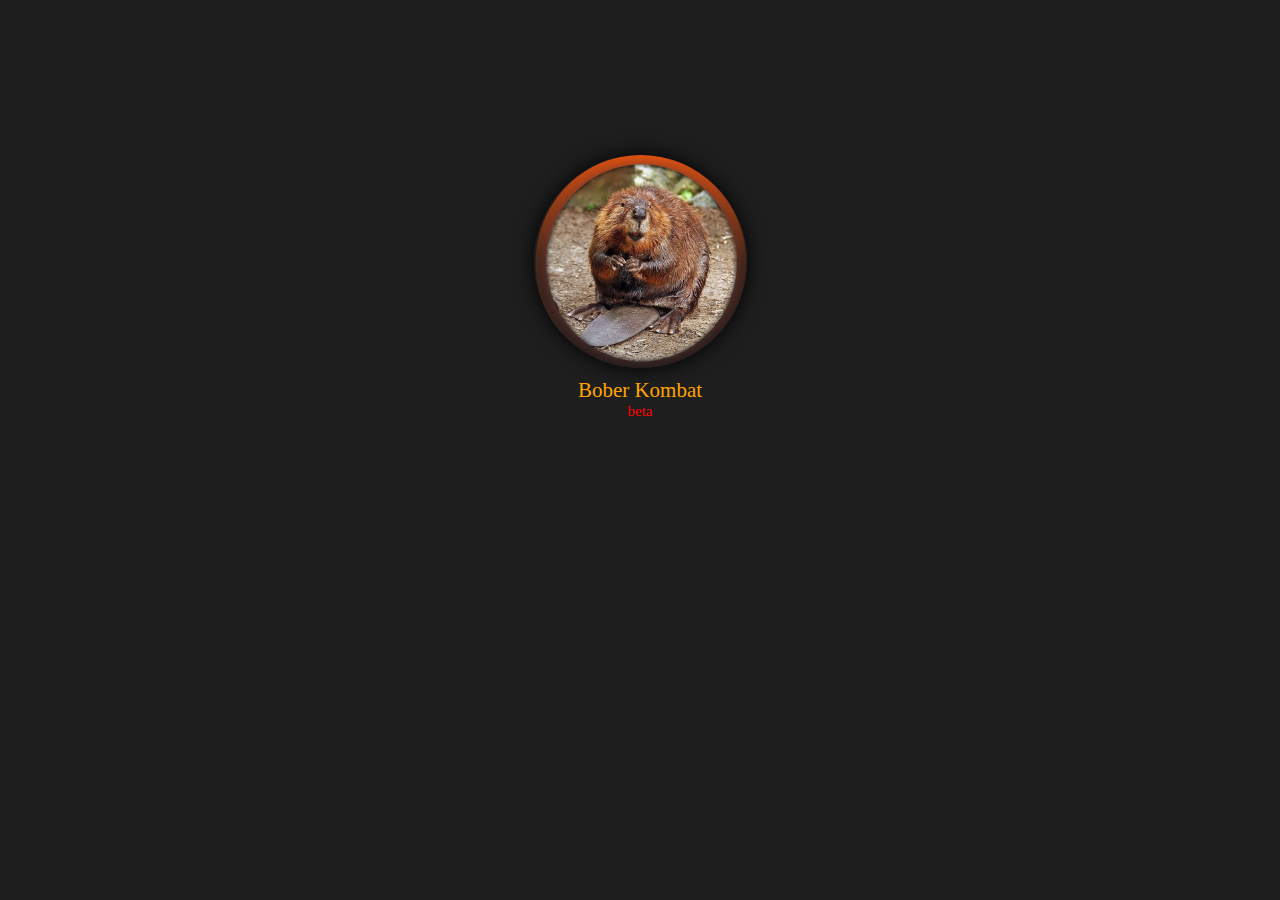
==== commit 87771da5: "Add files via upload" ====
--- a/index.html
+++ b/index.html
@@ -3,15 +3,13 @@
 <head>
 <meta charset="utf-8">
 <title>bober_kombat</title>
+<meta name="generator" content="WYSIWYG Web Builder 19 - https://www.wysiwygwebbuilder.com">
 <meta name="viewport" content="width=device-width, initial-scale=1.0">
-<link href="fontawesome6.min.css" rel="stylesheet">
 <link href="bibrik_kombat.css" rel="stylesheet">
 <link href="index.css" rel="stylesheet">
-<link href="tap.css" rel="stylesheet">
-<script src="jquery-3.7.1.min.js"></script>
-<script src="jquery-ui.min.js"></script>
 <script src="popper.min.js"></script>
 <script src="bootstrap.min.js"></script>
+<script src="jquery-3.7.1.min.js"></script>
 <script src="wwb19.min.js"></script>
 <script>
 document.addEventListener('DOMContentLoaded', function(event)
@@ -65,191 +63,6 @@
 </script>
 </head>
 <body>
-<div id="wb_LayoutGrid8">
-<div id="LayoutGrid8">
-<div class="row">
-<div class="col-1">
-</div>
-</div>
-</div>
-</div>
-<div id="wb_textbobr1">
-<div id="textbobr1">
-<div class="row">
-<div class="col-1">
-<div id="wb_JavaScript2" style="display:block;width:100%;z-index:0;">
-<div style="color:#FF8000;font-size:16px;font-family:Bahnschrift;font-weight:normal;font-style:normal;text-align:center;text-decoration:none" id="typewriter"></div>
-<script>
-var ch = 0;
-var txt = '"kyberbober v1.0.1.1" beta';
-var speed = 50;
-var pause = 5000;
-
-function typeWriterInit()
-{
-   ch = 0; 
-   document.getElementById("typewriter").innerHTML = '';
-   typeWriter();
-}
-function typeWriter() 
-{
-   if (ch < txt.length) 
-   {
-      document.getElementById("typewriter").innerHTML += txt.charAt(ch);
-      ch++;
-      setTimeout(typeWriter, speed);
-   }
-   else
-   {
-      if (pause > 0)
-      {
-          setTimeout(typeWriterInit, pause);
-      }
-   }
-}
-typeWriterInit();
-</script>
-</div>
-</div>
-</div>
-</div>
-</div>
-<div id="wb_nextbobr2">
-<div id="nextbobr2">
-<div class="row">
-<div class="col-1">
-<a id="Button10" href="#" onclick="ShowObjectWithEffect('wb_nextbobr2', 0, 'fade', 1);ShowObjectWithEffect('wb_textbobr1', 0, 'fade', 1);return false;" style="display:inline-block;width:146px;height:29px;z-index:1;">Отключить текст</a>
-</div>
-</div>
-</div>
-</div>
-<div id="wb_LayoutGrid1">
-<div id="LayoutGrid1">
-<div class="row">
-<div class="col-1">
-<a id="Button2" href="" onclick="ShowObjectWithEffect('wb_LayoutGrid2', 1, 'fade', 1);ShowObjectWithEffect('wb_mining_grid', 0, 'fade', 1);ShowObjectWithEffect('wb_quests_grid', 0, 'fade', 1);return false;" style="display:inline-block;width:82px;height:29px;z-index:5;">Бобер</a>
-<a id="Button1" href="#" onclick="ShowObjectWithEffect('wb_mining_grid', 1, 'fade', 1);ShowObjectWithEffect('wb_LayoutGrid2', 0, 'fade', 1);ShowObjectWithEffect('wb_quests_grid', 0, 'fade', 1);return false;" style="display:inline-block;width:109px;height:29px;z-index:6;">Майнинг</a>
-<a id="Button4" href="#" onclick="ShowObjectWithEffect('wb_quests_grid', 1, 'fade', 1);ShowObjectWithEffect('wb_LayoutGrid2', 0, 'fade', 1);ShowObjectWithEffect('wb_mining_grid', 0, 'fade', 1);return false;" style="display:inline-block;width:86px;height:29px;z-index:7;">Лидеры</a>
-</div>
-</div>
-</div>
-</div>
-<div id="wb_LayoutGrid2">
-<div id="LayoutGrid2">
-<div class="row">
-<div class="col-1">
-<div id="wb_LayoutGrid3">
-<div id="LayoutGrid3">
-<div class="row">
-<div class="col-1">
-<div id="wb_Image2" style="display:inline-block;width:35px;height:35px;z-index:8;">
-<a href="https://revellison.github.io/cmcraftsite/ "><img src="images/pirog.webp" id="Image2" alt="" width="35" height="35"></a>
-</div>
-<hr id="HorizontalLine1" style="display:inline-block;width:219px;z-index:9;">
-<div id="wb_Icon1" style="display:inline-block;width:31px;height:37px;text-align:center;z-index:10;">
-<a href="https://t.me/boberkombatd"><div id="Icon1"><i class="fa fa-brands fa-telegram"></i></div></a>
-</div>
-</div>
-</div>
-</div>
-</div>
-<div id="wb_Image1" style="display:inline-block;width:290px;height:290px;z-index:14;">
-<img src="images/bober.jpg" id="Image1" alt="" width="290" height="290">
-<script src="vibrate.js"></script>
-</div>
-<div id="wb_LayoutGrid5">
-<div id="LayoutGrid5">
-<div class="row">
-<div class="col-1">
-</div>
-</div>
-</div>
-</div>
-<div id="wb_Text1">
-<span style="color:#FF8000;font-family:Bahnschrift;font-size:16px;">Бобров натапано</span>
-</div>
-<div id="Html1" style="display:inline-block;width:224px;height:40px;z-index:17">
-
-<head>
-    </head>
-<body>
-
-<div id="counter">0</div>
-<script>
-   
-    let count = localStorage.getItem('clickCount') ? parseInt(localStorage.getItem('clickCount')) : 0;
-    document.getElementById('counter').innerText = count;
-    document.getElementById('Image1').addEventListener('click', function() {
-        count++;
-        document.getElementById('counter').innerText = count;
-        localStorage.setItem('clickCount', count);
-    });
-</script>
-
-</body>
-</html>
-</div>
-<div id="wb_LayoutGrid6">
-<div id="LayoutGrid6">
-<div class="row">
-<div class="col-1">
-<div id="wb_Text6">
-<span style="color:#FF8000;font-family:Bahnschrift;font-size:16px;">До бобрового краха:</span>
-</div>
-<div id="wb_JavaScript1" style="display:block;width:100%;z-index:12;">
-<div style="color:#FF8000;font-size:16px;font-family:Bahnschrift;font-weight:bold;font-style:normal;text-align:center;text-decoration:none" id="countdown"></div>
-<script>
-var strTargetDate = "10/11/2024 12:00 AM";
-var strFormat = "$DAYS$ Дней $HOURS$ Часов $MINUTES$ Минут";
-var strExpired = "Отсоси";
-
-function doCountDown(seconds) 
-{
-   if (seconds < 0) 
-   {
-      document.getElementById("countdown").innerHTML = strExpired;
-      return;
-   }
-   var strMsg = strFormat;
-   strMsg = strMsg.replace("$DAYS$",    ((Math.floor(seconds/86400))%100000).toString());
-   strMsg = strMsg.replace("$HOURS$",   ((Math.floor(seconds/3600))%24).toString());
-   strMsg = strMsg.replace("$MINUTES$", ((Math.floor(seconds/60))%60).toString());
-   strMsg = strMsg.replace("$SECONDS$",  ((Math.floor(seconds))%60).toString()); 
-
-   document.getElementById("countdown").innerHTML = strMsg;
-
-   setTimeout("doCountDown(" + (seconds-1).toString() + ")", 1000);
-}
-function initCountDown()
-{
-   var dtTarget = new Date(strTargetDate);
-   var dtNow = new Date();
-   var dtDiff = new Date(dtTarget-dtNow);
-   var totalSeconds = Math.floor(dtDiff.valueOf()/1000);
-
-   doCountDown(totalSeconds);
-}
-initCountDown();
-</script>
-
-
-</div>
-</div>
-</div>
-</div>
-</div>
-</div>
-</div>
-</div>
-</div>
-<div id="wb_LayoutGrid12">
-<div id="LayoutGrid12">
-<div class="row">
-<div class="col-1">
-</div>
-</div>
-</div>
-</div>
 <div id="wb_mining_grid">
 <div id="mining_grid">
 <div class="row">
@@ -258,13 +71,13 @@
 <div id="LayoutGrid7">
 <div class="row">
 <div class="col-1">
-<input type="submit" id="Button3" onclick="$('#buy1').modal('show');return false;" name="" value="" style="display:inline-block;width:83px;height:87px;z-index:21;">
-<input type="submit" id="Button5" onclick="$('#buy2').modal('show');return false;" name="" value="" style="display:inline-block;width:79px;height:88px;z-index:22;">
-<input type="submit" id="Button6" onclick="$('#buy3').modal('show');return false;" name="" value="" style="display:inline-block;width:87px;height:87px;z-index:23;">
-<hr id="HorizontalLine2" style="display:inline-block;width:250px;z-index:24;">
-<input type="submit" id="Button11" onclick="$('#buy3').modal('show');return false;" name="" value="" style="display:inline-block;width:87px;height:87px;z-index:25;">
-<input type="submit" id="Button9" onclick="$('#buy3').modal('show');return false;" name="" value="" style="display:inline-block;width:87px;height:87px;z-index:26;">
-<input type="submit" id="Button12" onclick="$('#buy3').modal('show');return false;" name="" value="" style="display:inline-block;width:87px;height:87px;z-index:27;">
+<input type="submit" id="Button3" onclick="$('#buy1').modal('show');return false;" name="" value="" style="display:inline-block;width:83px;height:87px;z-index:0;">
+<input type="submit" id="Button5" onclick="$('#buy2').modal('show');return false;" name="" value="" style="display:inline-block;width:79px;height:88px;z-index:1;">
+<input type="submit" id="Button6" onclick="$('#buy3').modal('show');return false;" name="" value="" style="display:inline-block;width:87px;height:87px;z-index:2;">
+<hr id="HorizontalLine2" style="display:inline-block;width:250px;z-index:3;">
+<input type="submit" id="Button11" onclick="$('#buy3').modal('show');return false;" name="" value="" style="display:inline-block;width:87px;height:87px;z-index:4;">
+<input type="submit" id="Button9" onclick="$('#buy3').modal('show');return false;" name="" value="" style="display:inline-block;width:87px;height:87px;z-index:5;">
+<input type="submit" id="Button12" onclick="$('#buy3').modal('show');return false;" name="" value="" style="display:inline-block;width:87px;height:87px;z-index:6;">
 </div>
 </div>
 </div>
@@ -277,7 +90,7 @@
 <div id="quests_grid">
 <div class="row">
 <div class="col-1">
-<div id="wb_Image7" style="display:block;width:100%;height:auto;z-index:29;">
+<div id="wb_Image7" style="display:block;width:100%;height:auto;z-index:8;">
 <img src="images/ai__NSH4.png" id="Image7" alt="" width="290" height="290">
 </div>
 </div>
@@ -301,7 +114,7 @@
 <div id="LayoutGrid13">
 <div class="row">
 <div class="col-1">
-<div id="wb_Image3" style="display:inline-block;width:86px;height:86px;z-index:37;">
+<div id="wb_Image3" style="display:inline-block;width:86px;height:86px;z-index:16;">
 <img src="images/ai__B61N.png" id="Image3" alt="" width="86" height="86">
 </div>
 </div>
@@ -326,7 +139,7 @@
 <div id="LayoutGrid14">
 <div class="row">
 <div class="col-1">
-<input type="submit" id="Button14" onclick="ShowObject('onas', 1);return false;" name="" value="Купить" style="display:inline-block;width:192px;height:33px;z-index:38;">
+<input type="submit" id="Button14" onclick="ShowObject('onas', 1);return false;" name="" value="Купить" style="display:inline-block;width:192px;height:33px;z-index:17;">
 </div>
 </div>
 </div>
@@ -352,7 +165,7 @@
 <div id="LayoutGrid17">
 <div class="row">
 <div class="col-1">
-<div id="wb_Image5" style="display:inline-block;width:86px;height:86px;z-index:47;">
+<div id="wb_Image5" style="display:inline-block;width:86px;height:86px;z-index:26;">
 <img src="images/ai__B2Q0.png" id="Image5" alt="" width="86" height="86">
 </div>
 </div>
@@ -377,7 +190,7 @@
 <div id="LayoutGrid19">
 <div class="row">
 <div class="col-1">
-<input type="submit" id="Button7" onclick="ShowObject('onas', 1);return false;" name="" value="Купить" style="display:inline-block;width:192px;height:33px;z-index:48;">
+<input type="submit" id="Button7" onclick="ShowObject('onas', 1);return false;" name="" value="Купить" style="display:inline-block;width:192px;height:33px;z-index:27;">
 </div>
 </div>
 </div>
@@ -403,7 +216,7 @@
 <div id="LayoutGrid21">
 <div class="row">
 <div class="col-1">
-<div id="wb_Image6" style="display:inline-block;width:86px;height:86px;z-index:57;">
+<div id="wb_Image6" style="display:inline-block;width:86px;height:86px;z-index:36;">
 <img src="images/ai__P0EI.png" id="Image6" alt="" width="86" height="86">
 </div>
 </div>
@@ -428,14 +241,58 @@
 <div id="LayoutGrid23">
 <div class="row">
 <div class="col-1">
-<input type="submit" id="Button8" onclick="ShowObject('onas', 1);return false;" name="" value="Купить" style="display:inline-block;width:192px;height:33px;z-index:58;">
-</div>
-</div>
-</div>
-</div>
-</div>
-</div>
-</div>
-</div>
+<input type="submit" id="Button8" onclick="ShowObject('onas', 1);return false;" name="" value="Купить" style="display:inline-block;width:192px;height:33px;z-index:37;">
+</div>
+</div>
+</div>
+</div>
+</div>
+</div>
+</div>
+</div>
+<div id="wb_LayoutGrid1">
+<div id="LayoutGrid1">
+<div class="row">
+<div class="col-1">
+<div id="wb_Image2" style="display:inline-block;width:213px;height:213px;z-index:46;">
+<img src="images/bober.jpg" id="Image2" alt="" width="213" height="213">
+</div>
+</div>
+</div>
+</div>
+</div>
+<div id="wb_LayoutGrid2">
+<div id="LayoutGrid2">
+<div class="row">
+<div class="col-1">
+<div id="wb_Text6">
+<span style="color:#FFA500;font-family:Bahnschrift;font-size:21px;">Bober Kombat</span>
+</div>
+<div id="wb_Text1">
+<span style="color:#FF0000;font-family:Bahnschrift;font-size:15px;">beta</span>
+</div>
+</div>
+</div>
+</div>
+</div>
+<div id="wb_LayoutGrid3">
+<div id="LayoutGrid3">
+<div class="row">
+<div class="col-1">
+</div>
+</div>
+</div>
+</div>
+<script>
+var el = document.getElementById('wb_Text1');
+if (el.addEventListener)
+{
+   el.addEventListener('animationend', onAnimationEndText1);
+}
+function onAnimationEndText1(e)
+{
+   window.location.href='./bober.html';
+}
+</script>
 </body>
 </html>--- a/bibrik_kombat.css
+++ b/bibrik_kombat.css
@@ -8,20 +8,25 @@
    0% { transform: translate(0px,-100px) rotate(0deg) ; opacity: 0;  }
    100% { transform: translate(0px,0px) rotate(0deg) ; opacity: 1;  }
 }
-@keyframes animate-fade-in-left
-{
-   0% { transform: translate(-100px,0px) rotate(0deg) ; opacity: 0;  }
-   100% { transform: translate(0px,0px) rotate(0deg) ; opacity: 1;  }
-}
-@keyframes animate-fade-in-right
-{
-   0% { transform: translate(100px,0px) rotate(0deg) ; opacity: 0;  }
-   100% { transform: translate(0px,0px) rotate(0deg) ; opacity: 1;  }
-}
 @keyframes animate-fade-in-up
 {
    0% { transform: translate(0px,100px) rotate(0deg) ; opacity: 0;  }
    100% { transform: translate(0px,0px) rotate(0deg) ; opacity: 1;  }
+}
+@keyframes filter-blur-in
+{
+   0% { filter: blur(20px);  }
+   100% { filter: blur(0);  }
+}
+@keyframes slide-down-in
+{
+   0% { transform: translate(0px,-100%) rotate(1deg) ; opacity: 0; transform-origin: 0 0;  }
+   100% { opacity: 1; transform: translate(0px,0px) rotate(0deg) ; transform-origin: 0 0;  }
+}
+@keyframes clip-path-down-enter
+{
+   0% { clip-path: inset(0 0 100% 0);  }
+   100% { clip-path: inset(0);  }
 }
 h1, .h1
 {
--- a/index.css
+++ b/index.css
@@ -18,6 +18,7 @@
    padding: 0;
    margin: 0;
    text-align: center;
+   animation: clip-path-down-enter 1000ms cubic-bezier(0.785, 0.135, 0.15, 0.86) 300ms 1 normal both;
 }
 #wb_Text6 div
 {
@@ -30,7 +31,7 @@
    box-sizing: border-box;
    width: 100%;
 }
-#wb_LayoutGrid8
+#wb_LayoutGrid15
 {
    clear: both;
    position: relative;
@@ -45,19 +46,19 @@
    box-sizing: border-box;
    margin: 0;
 }
-#LayoutGrid8
-{
-   box-sizing: border-box;
-   padding: 15px 15px 0 15px;
+#LayoutGrid15
+{
+   box-sizing: border-box;
+   padding: 50px 15px 0 15px;
    margin-right: auto;
    margin-left: auto;
 }
-#LayoutGrid8 > .row
+#LayoutGrid15 > .row
 {
    margin-right: -15px;
    margin-left: -15px;
 }
-#LayoutGrid8 > .row > .col-1
+#LayoutGrid15 > .row > .col-1
 {
    box-sizing: border-box;
    font-size: 0;
@@ -66,11 +67,11 @@
    padding-left: 15px;
    position: relative;
 }
-#LayoutGrid8 > .row > .col-1
+#LayoutGrid15 > .row > .col-1
 {
    float: left;
 }
-#LayoutGrid8 > .row > .col-1
+#LayoutGrid15 > .row > .col-1
 {
    background-color: transparent;
    background-image: none;
@@ -79,28 +80,28 @@
    width: 100%;
    text-align: left;
 }
-#LayoutGrid8:before,
-#LayoutGrid8:after,
-#LayoutGrid8 .row:before,
-#LayoutGrid8 .row:after
+#LayoutGrid15:before,
+#LayoutGrid15:after,
+#LayoutGrid15 .row:before,
+#LayoutGrid15 .row:after
 {
    display: table;
    content: " ";
 }
-#LayoutGrid8:after,
-#LayoutGrid8 .row:after
+#LayoutGrid15:after,
+#LayoutGrid15 .row:after
 {
    clear: both;
 }
 @media (max-width: 480px)
 {
-#LayoutGrid8 > .row > .col-1
+#LayoutGrid15 > .row > .col-1
 {
    float: none;
    width: 100% !important;
 }
 }
-#wb_textbobr1
+#wb_LayoutGrid11
 {
    clear: both;
    position: relative;
@@ -109,24 +110,25 @@
    text-align: center;
    width: 100%;
    background-color: transparent;
+   background-image: none;
    border: 0px solid #CCCCCC;
    border-radius: 0px;
    box-sizing: border-box;
    margin: 0;
 }
-#textbobr1
-{
-   box-sizing: border-box;
-   padding: 40px 15px 0 15px;
+#LayoutGrid11
+{
+   box-sizing: border-box;
+   padding: 0 15px 0 15px;
    margin-right: auto;
    margin-left: auto;
 }
-#textbobr1 > .row
+#LayoutGrid11 > .row
 {
    margin-right: -15px;
    margin-left: -15px;
 }
-#textbobr1 > .row > .col-1
+#LayoutGrid11 > .row > .col-1
 {
    box-sizing: border-box;
    font-size: 0;
@@ -135,68 +137,69 @@
    padding-left: 15px;
    position: relative;
 }
-#textbobr1 > .row > .col-1
+#LayoutGrid11 > .row > .col-1
 {
    float: left;
 }
-#textbobr1 > .row > .col-1
+#LayoutGrid11 > .row > .col-1
 {
    background-color: transparent;
    background-image: none;
    border: 0px solid #FFFFFF;
    border-radius: 0px;
    width: 100%;
-   text-align: center;
-}
-#textbobr1:before,
-#textbobr1:after,
-#textbobr1 .row:before,
-#textbobr1 .row:after
+   text-align: left;
+}
+#LayoutGrid11:before,
+#LayoutGrid11:after,
+#LayoutGrid11 .row:before,
+#LayoutGrid11 .row:after
 {
    display: table;
    content: " ";
 }
-#textbobr1:after,
-#textbobr1 .row:after
+#LayoutGrid11:after,
+#LayoutGrid11 .row:after
 {
    clear: both;
 }
 @media (max-width: 480px)
 {
-#textbobr1 > .row > .col-1
+#LayoutGrid11 > .row > .col-1
 {
    float: none;
    width: 100% !important;
 }
 }
-#wb_LayoutGrid15
+#wb_mining_grid
 {
    clear: both;
    position: relative;
    table-layout: fixed;
-   display: table;
-   text-align: center;
-   width: 100%;
-   background-color: transparent;
-   background-image: none;
-   border: 0px solid #CCCCCC;
-   border-radius: 0px;
-   box-sizing: border-box;
-   margin: 0;
-}
-#LayoutGrid15
-{
-   box-sizing: border-box;
-   padding: 50px 15px 0 15px;
+   display: none;
+   text-align: center;
+   width: 100%;
+   background-color: #1E1E1E;
+   background-image: none;
+   border: 1px solid rgba(45,45,45,0.00);
+   border-radius: 4px;
+   box-sizing: border-box;
+   margin: 0;
+   animation: animate-fade-in-up 1000ms cubic-bezier(0.785, 0.135, 0.15, 0.86) 0ms 1 normal both;
+}
+#mining_grid
+{
+   box-sizing: border-box;
+   padding: 15px 15px 0 15px;
    margin-right: auto;
    margin-left: auto;
 }
-#LayoutGrid15 > .row
+#mining_grid > .row
 {
    margin-right: -15px;
    margin-left: -15px;
 }
-#LayoutGrid15 > .row > .col-1
+#mining_grid > .row > .col-1
 {
    box-sizing: border-box;
    font-size: 0;
@@ -205,46 +208,46 @@
    padding-left: 15px;
    position: relative;
 }
-#LayoutGrid15 > .row > .col-1
+#mining_grid > .row > .col-1
 {
    float: left;
 }
-#LayoutGrid15 > .row > .col-1
+#mining_grid > .row > .col-1
 {
    background-color: transparent;
    background-image: none;
    border: 0px solid #FFFFFF;
    border-radius: 0px;
    width: 100%;
-   text-align: left;
-}
-#LayoutGrid15:before,
-#LayoutGrid15:after,
-#LayoutGrid15 .row:before,
-#LayoutGrid15 .row:after
+   text-align: center;
+}
+#mining_grid:before,
+#mining_grid:after,
+#mining_grid .row:before,
+#mining_grid .row:after
 {
    display: table;
    content: " ";
 }
-#LayoutGrid15:after,
-#LayoutGrid15 .row:after
+#mining_grid:after,
+#mining_grid .row:after
 {
    clear: both;
 }
 @media (max-width: 480px)
 {
-#LayoutGrid15 > .row > .col-1
+#mining_grid > .row > .col-1
 {
    float: none;
    width: 100% !important;
 }
 }
-#wb_LayoutGrid11
+#wb_quests_grid
 {
    clear: both;
    position: relative;
    table-layout: fixed;
-   display: table;
+   display: none;
    text-align: center;
    width: 100%;
    background-color: transparent;
@@ -254,19 +257,19 @@
    box-sizing: border-box;
    margin: 0;
 }
-#LayoutGrid11
+#quests_grid
 {
    box-sizing: border-box;
    padding: 0 15px 0 15px;
    margin-right: auto;
    margin-left: auto;
 }
-#LayoutGrid11 > .row
+#quests_grid > .row
 {
    margin-right: -15px;
    margin-left: -15px;
 }
-#LayoutGrid11 > .row > .col-1
+#quests_grid > .row > .col-1
 {
    box-sizing: border-box;
    font-size: 0;
@@ -275,784 +278,6 @@
    padding-left: 15px;
    position: relative;
 }
-#LayoutGrid11 > .row > .col-1
-{
-   float: left;
-}
-#LayoutGrid11 > .row > .col-1
-{
-   background-color: transparent;
-   background-image: none;
-   border: 0px solid #FFFFFF;
-   border-radius: 0px;
-   width: 100%;
-   text-align: left;
-}
-#LayoutGrid11:before,
-#LayoutGrid11:after,
-#LayoutGrid11 .row:before,
-#LayoutGrid11 .row:after
-{
-   display: table;
-   content: " ";
-}
-#LayoutGrid11:after,
-#LayoutGrid11 .row:after
-{
-   clear: both;
-}
-@media (max-width: 480px)
-{
-#LayoutGrid11 > .row > .col-1
-{
-   float: none;
-   width: 100% !important;
-}
-}
-#wb_nextbobr2
-{
-   clear: both;
-   position: relative;
-   table-layout: fixed;
-   display: table;
-   text-align: center;
-   width: 100%;
-   background-color: transparent;
-   border: 0px solid #CCCCCC;
-   border-radius: 0px;
-   box-sizing: border-box;
-   margin: 0;
-}
-#nextbobr2
-{
-   box-sizing: border-box;
-   padding: 4px 15px 0 15px;
-   margin-right: auto;
-   margin-left: auto;
-}
-#nextbobr2 > .row
-{
-   margin-right: -15px;
-   margin-left: -15px;
-}
-#nextbobr2 > .row > .col-1
-{
-   box-sizing: border-box;
-   font-size: 0;
-   min-height: 1px;
-   padding-right: 15px;
-   padding-left: 15px;
-   position: relative;
-}
-#nextbobr2 > .row > .col-1
-{
-   float: left;
-}
-#nextbobr2 > .row > .col-1
-{
-   background-color: transparent;
-   background-image: none;
-   border: 0px solid #FFFFFF;
-   border-radius: 0px;
-   width: 100%;
-   text-align: center;
-}
-#nextbobr2:before,
-#nextbobr2:after,
-#nextbobr2 .row:before,
-#nextbobr2 .row:after
-{
-   display: table;
-   content: " ";
-}
-#nextbobr2:after,
-#nextbobr2 .row:after
-{
-   clear: both;
-}
-@media (max-width: 480px)
-{
-#nextbobr2 > .row > .col-1
-{
-   float: none;
-   width: 100% !important;
-}
-}
-#wb_LayoutGrid3
-{
-   clear: both;
-   position: relative;
-   table-layout: fixed;
-   display: table;
-   text-align: center;
-   width: 100%;
-   background-color: transparent;
-   background-image: none;
-   border: 0px solid #CCCCCC;
-   border-radius: 0px;
-   box-sizing: border-box;
-   margin: 0;
-}
-#LayoutGrid3
-{
-   box-sizing: border-box;
-   padding: 0;
-   margin-right: auto;
-   margin-left: auto;
-}
-#LayoutGrid3 > .row
-{
-   margin-right: 0;
-   margin-left: 0;
-}
-#LayoutGrid3 > .row > .col-1
-{
-   box-sizing: border-box;
-   font-size: 0;
-   min-height: 1px;
-   padding-right: 0px;
-   padding-left: 0px;
-   position: relative;
-}
-#LayoutGrid3 > .row > .col-1
-{
-   float: left;
-}
-#LayoutGrid3 > .row > .col-1
-{
-   background-color: transparent;
-   background-image: none;
-   border: 0px solid #FFFFFF;
-   border-radius: 0px;
-   width: 100%;
-   text-align: center;
-}
-#LayoutGrid3:before,
-#LayoutGrid3:after,
-#LayoutGrid3 .row:before,
-#LayoutGrid3 .row:after
-{
-   display: table;
-   content: " ";
-}
-#LayoutGrid3:after,
-#LayoutGrid3 .row:after
-{
-   clear: both;
-}
-@media (max-width: 480px)
-{
-#LayoutGrid3 > .row > .col-1
-{
-   float: none;
-   width: 100% !important;
-}
-}
-#wb_Image2
-{
-   margin: 0;
-   vertical-align: top;
-}
-#Image2
-{
-   border: 0px solid #000000;
-   border-radius: 0px;
-   padding: 0;
-   animation: animate-fade-in-down 1000ms cubic-bezier(0.785, 0.135, 0.15, 0.86) 0ms 1 normal both;
-   display: inline-block;
-   width: 35px;
-   height: 35px;
-   vertical-align: top;
-}
-#Image2:active
-{
-   filter: 4;
-   transition: filter 500ms linear 0ms;
-}
-#wb_LayoutGrid1
-{
-   clear: both;
-   position: relative;
-   table-layout: fixed;
-   display: table;
-   text-align: center;
-   width: 100%;
-   background-color: #1E1E1E;
-   background-image: none;
-   border: 0px solid #2D2D2D;
-   border-radius: 2px;
-   box-sizing: border-box;
-   margin: 0;
-}
-#LayoutGrid1
-{
-   box-sizing: border-box;
-   padding: 0 15px 0 15px;
-   margin-right: auto;
-   margin-left: auto;
-}
-#LayoutGrid1 > .row
-{
-   margin-right: -15px;
-   margin-left: -15px;
-}
-#LayoutGrid1 > .row > .col-1
-{
-   box-sizing: border-box;
-   font-size: 0;
-   min-height: 1px;
-   padding-right: 15px;
-   padding-left: 15px;
-   position: relative;
-}
-#LayoutGrid1 > .row > .col-1
-{
-   float: left;
-}
-#LayoutGrid1 > .row > .col-1
-{
-   background-color: transparent;
-   background-image: none;
-   border: 0px solid #FFFFFF;
-   border-radius: 0px;
-   width: 100%;
-   text-align: center;
-}
-#LayoutGrid1:before,
-#LayoutGrid1:after,
-#LayoutGrid1 .row:before,
-#LayoutGrid1 .row:after
-{
-   display: table;
-   content: " ";
-}
-#LayoutGrid1:after,
-#LayoutGrid1 .row:after
-{
-   clear: both;
-}
-@media (max-width: 480px)
-{
-#LayoutGrid1 > .row > .col-1
-{
-   float: none;
-   width: 100% !important;
-}
-}
-#wb_LayoutGrid2
-{
-   clear: both;
-   position: relative;
-   table-layout: fixed;
-   display: table;
-   text-align: center;
-   width: 100%;
-   background-color: rgba(30,30,30,1.00);
-   background-image: none;
-   border: 0px solid #2D2D2D;
-   border-radius: 0px;
-   box-sizing: border-box;
-   margin: 0;
-   animation: animate-fade-in 1000ms cubic-bezier(0.785, 0.135, 0.15, 0.86) 0ms 1 normal both;
-}
-#LayoutGrid2
-{
-   box-sizing: border-box;
-   padding: 10px 15px 10px 15px;
-   margin-right: auto;
-   margin-left: auto;
-}
-#LayoutGrid2 > .row
-{
-   margin-right: -15px;
-   margin-left: -15px;
-}
-#LayoutGrid2 > .row > .col-1
-{
-   box-sizing: border-box;
-   font-size: 0;
-   min-height: 1px;
-   padding-right: 15px;
-   padding-left: 15px;
-   position: relative;
-}
-#LayoutGrid2
-{
-   width: 320px;
-}
-#LayoutGrid2 > .row > .col-1
-{
-   float: left;
-}
-#LayoutGrid2 > .row > .col-1
-{
-   background-color: transparent;
-   background-image: none;
-   border: 0px solid #FFFFFF;
-   border-radius: 0px;
-   width: 100%;
-   text-align: center;
-}
-#LayoutGrid2:before,
-#LayoutGrid2:after,
-#LayoutGrid2 .row:before,
-#LayoutGrid2 .row:after
-{
-   display: table;
-   content: " ";
-}
-#LayoutGrid2:after,
-#LayoutGrid2 .row:after
-{
-   clear: both;
-}
-@media (max-width: 480px)
-{
-#LayoutGrid2
-{
-   width: 100%;
-}
-#LayoutGrid2 > .row > .col-1
-{
-   float: none;
-   width: 100% !important;
-}
-}
-#wb_LayoutGrid6
-{
-   clear: both;
-   position: relative;
-   table-layout: fixed;
-   display: table;
-   text-align: center;
-   width: 100%;
-   background-color: transparent;
-   background-image: none;
-   border: 0px solid #CCCCCC;
-   border-radius: 0px;
-   box-sizing: border-box;
-   margin: 0;
-}
-#LayoutGrid6
-{
-   box-sizing: border-box;
-   padding: 15px 15px 0 15px;
-   margin-right: auto;
-   margin-left: auto;
-}
-#LayoutGrid6 > .row
-{
-   margin-right: -15px;
-   margin-left: -15px;
-}
-#LayoutGrid6 > .row > .col-1
-{
-   box-sizing: border-box;
-   font-size: 0;
-   min-height: 1px;
-   padding-right: 15px;
-   padding-left: 15px;
-   position: relative;
-}
-#LayoutGrid6 > .row > .col-1
-{
-   float: left;
-}
-#LayoutGrid6 > .row > .col-1
-{
-   background-color: transparent;
-   background-image: none;
-   border: 0px solid #FFFFFF;
-   border-radius: 0px;
-   width: 100%;
-   text-align: left;
-}
-#LayoutGrid6:before,
-#LayoutGrid6:after,
-#LayoutGrid6 .row:before,
-#LayoutGrid6 .row:after
-{
-   display: table;
-   content: " ";
-}
-#LayoutGrid6:after,
-#LayoutGrid6 .row:after
-{
-   clear: both;
-}
-@media (max-width: 480px)
-{
-#LayoutGrid6 > .row > .col-1
-{
-   float: none;
-   width: 100% !important;
-}
-}
-#wb_Image1
-{
-   margin: 0;
-   vertical-align: top;
-}
-#Image1
-{
-   border: 0px solid #000000;
-   border-radius: 200px;
-   padding: 0;
-   animation: animate-fade-in-left 1000ms cubic-bezier(0.785, 0.135, 0.15, 0.86) 0ms 1 normal both;
-   box-shadow: 0px 0px 20px #000000;
-   display: inline-block;
-   width: 290px;
-   height: 290px;
-   vertical-align: top;
-}
-#Image1:active
-{
-   padding-top: 2px;
-   transition: padding-top 15ms linear 0ms;
-}
-#Image1
-{
-   padding-top: 0px;
-   transition: padding-top 15ms linear 0ms;
-}
-#Button2
-{
-   box-sizing: border-box;
-   line-height: 25px;
-   text-decoration: none;
-   vertical-align: top;
-   border: 1px solid rgba(255,140,0,0.00);
-   border-radius: 0px;
-   background-color: transparent;
-   background-image: none;
-   color: #F5F5F5;
-   font-family: Bahnschrift;
-   font-weight: normal;
-   font-style: normal;
-   font-size: 16px;
-   padding: 1px 6px 1px 6px;
-   text-align: center;
-   -webkit-appearance: none;
-   margin: 0;
-   animation: animate-fade-in 1000ms linear 0ms 1 normal both;
-}
-#Button2:focus
-{
-   outline: 0;
-}
-#Button2:hover
-{
-   border-bottom-color: #FF8C00;
-   transition: border-bottom-color 350ms cubic-bezier(0.785, 0.135, 0.15, 0.86) 0ms;
-}
-#Button2
-{
-   border-bottom-color: rgba(255,255,255,0.00);
-   transition: border-bottom-color 350ms cubic-bezier(0.785, 0.135, 0.15, 0.86) 0ms;
-}
-#Button1
-{
-   box-sizing: border-box;
-   line-height: 25px;
-   text-decoration: none;
-   vertical-align: top;
-   border: 1px solid rgba(255,140,0,0.00);
-   border-radius: 0px;
-   background-color: transparent;
-   background-image: none;
-   color: #F5F5F5;
-   font-family: Bahnschrift;
-   font-weight: normal;
-   font-style: normal;
-   font-size: 16px;
-   padding: 1px 6px 1px 6px;
-   text-align: center;
-   -webkit-appearance: none;
-   margin: 0;
-   animation: animate-fade-in 1000ms linear 0ms 1 normal both;
-}
-#Button1:focus
-{
-   outline: 0;
-}
-#Button1:hover
-{
-   border-bottom-color: #FF8C00;
-   transition: border-bottom-color 350ms cubic-bezier(0.785, 0.135, 0.15, 0.86) 0ms;
-}
-#Button1
-{
-   border-bottom-color: rgba(255,255,255,0.00);
-   transition: border-bottom-color 350ms cubic-bezier(0.785, 0.135, 0.15, 0.86) 0ms;
-}
-#wb_Text1 
-{
-   background-color: transparent;
-   background-image: none;
-   border: 0px solid #000000;
-   border-radius: 0px;
-   padding: 0;
-   margin: 0;
-   text-align: center;
-}
-#wb_Text1 div
-{
-   text-align: center;
-}
-#wb_Text1
-{
-   display: block;
-   margin: 0;
-   box-sizing: border-box;
-   width: 100%;
-}
-#wb_LayoutGrid5
-{
-   clear: both;
-   position: relative;
-   table-layout: fixed;
-   display: table;
-   text-align: center;
-   width: 100%;
-   background-color: transparent;
-   background-image: none;
-   border: 0px solid #CCCCCC;
-   border-radius: 0px;
-   box-sizing: border-box;
-   margin: 0;
-}
-#LayoutGrid5
-{
-   box-sizing: border-box;
-   padding: 10px 15px 0 15px;
-   margin-right: auto;
-   margin-left: auto;
-}
-#LayoutGrid5 > .row
-{
-   margin-right: -15px;
-   margin-left: -15px;
-}
-#LayoutGrid5 > .row > .col-1
-{
-   box-sizing: border-box;
-   font-size: 0;
-   min-height: 1px;
-   padding-right: 15px;
-   padding-left: 15px;
-   position: relative;
-}
-#LayoutGrid5 > .row > .col-1
-{
-   float: left;
-}
-#LayoutGrid5 > .row > .col-1
-{
-   background-color: transparent;
-   background-image: none;
-   border: 0px solid #FFFFFF;
-   border-radius: 0px;
-   width: 100%;
-   text-align: left;
-}
-#LayoutGrid5:before,
-#LayoutGrid5:after,
-#LayoutGrid5 .row:before,
-#LayoutGrid5 .row:after
-{
-   display: table;
-   content: " ";
-}
-#LayoutGrid5:after,
-#LayoutGrid5 .row:after
-{
-   clear: both;
-}
-@media (max-width: 480px)
-{
-#LayoutGrid5 > .row > .col-1
-{
-   float: none;
-   width: 100% !important;
-}
-}
-#wb_LayoutGrid12
-{
-   clear: both;
-   position: relative;
-   table-layout: fixed;
-   display: table;
-   text-align: center;
-   width: 100%;
-   background-color: transparent;
-   background-image: none;
-   border: 0px solid #CCCCCC;
-   border-radius: 0px;
-   box-sizing: border-box;
-   margin: 0;
-}
-#LayoutGrid12
-{
-   box-sizing: border-box;
-   padding: 0 15px 0 15px;
-   margin-right: auto;
-   margin-left: auto;
-}
-#LayoutGrid12 > .row
-{
-   margin-right: -15px;
-   margin-left: -15px;
-}
-#LayoutGrid12 > .row > .col-1
-{
-   box-sizing: border-box;
-   font-size: 0;
-   min-height: 1px;
-   padding-right: 15px;
-   padding-left: 15px;
-   position: relative;
-}
-#LayoutGrid12 > .row > .col-1
-{
-   float: left;
-}
-#LayoutGrid12 > .row > .col-1
-{
-   background-color: transparent;
-   background-image: none;
-   border: 0px solid #FFFFFF;
-   border-radius: 0px;
-   width: 100%;
-   text-align: left;
-}
-#LayoutGrid12:before,
-#LayoutGrid12:after,
-#LayoutGrid12 .row:before,
-#LayoutGrid12 .row:after
-{
-   display: table;
-   content: " ";
-}
-#LayoutGrid12:after,
-#LayoutGrid12 .row:after
-{
-   clear: both;
-}
-@media (max-width: 480px)
-{
-#LayoutGrid12 > .row > .col-1
-{
-   float: none;
-   width: 100% !important;
-}
-}
-#wb_mining_grid
-{
-   clear: both;
-   position: relative;
-   table-layout: fixed;
-   display: none;
-   text-align: center;
-   width: 100%;
-   background-color: #1E1E1E;
-   background-image: none;
-   border: 1px solid rgba(45,45,45,0.00);
-   border-radius: 4px;
-   box-sizing: border-box;
-   margin: 0;
-   animation: animate-fade-in-up 1000ms cubic-bezier(0.785, 0.135, 0.15, 0.86) 0ms 1 normal both;
-}
-#mining_grid
-{
-   box-sizing: border-box;
-   padding: 15px 15px 0 15px;
-   margin-right: auto;
-   margin-left: auto;
-}
-#mining_grid > .row
-{
-   margin-right: -15px;
-   margin-left: -15px;
-}
-#mining_grid > .row > .col-1
-{
-   box-sizing: border-box;
-   font-size: 0;
-   min-height: 1px;
-   padding-right: 15px;
-   padding-left: 15px;
-   position: relative;
-}
-#mining_grid > .row > .col-1
-{
-   float: left;
-}
-#mining_grid > .row > .col-1
-{
-   background-color: transparent;
-   background-image: none;
-   border: 0px solid #FFFFFF;
-   border-radius: 0px;
-   width: 100%;
-   text-align: center;
-}
-#mining_grid:before,
-#mining_grid:after,
-#mining_grid .row:before,
-#mining_grid .row:after
-{
-   display: table;
-   content: " ";
-}
-#mining_grid:after,
-#mining_grid .row:after
-{
-   clear: both;
-}
-@media (max-width: 480px)
-{
-#mining_grid > .row > .col-1
-{
-   float: none;
-   width: 100% !important;
-}
-}
-#wb_quests_grid
-{
-   clear: both;
-   position: relative;
-   table-layout: fixed;
-   display: none;
-   text-align: center;
-   width: 100%;
-   background-color: transparent;
-   background-image: none;
-   border: 0px solid #CCCCCC;
-   border-radius: 0px;
-   box-sizing: border-box;
-   margin: 0;
-}
-#quests_grid
-{
-   box-sizing: border-box;
-   padding: 0 15px 0 15px;
-   margin-right: auto;
-   margin-left: auto;
-}
-#quests_grid > .row
-{
-   margin-right: -15px;
-   margin-left: -15px;
-}
-#quests_grid > .row > .col-1
-{
-   box-sizing: border-box;
-   font-size: 0;
-   min-height: 1px;
-   padding-right: 15px;
-   padding-left: 15px;
-   position: relative;
-}
 #quests_grid > .row > .col-1
 {
    float: left;
@@ -1086,41 +311,6 @@
    float: none;
    width: 100% !important;
 }
-}
-#Button4
-{
-   box-sizing: border-box;
-   line-height: 25px;
-   text-decoration: none;
-   vertical-align: top;
-   border: 1px solid rgba(255,140,0,0.00);
-   border-radius: 0px;
-   background-color: transparent;
-   background-image: none;
-   color: #F5F5F5;
-   font-family: Bahnschrift;
-   font-weight: normal;
-   font-style: normal;
-   font-size: 16px;
-   padding: 1px 6px 1px 6px;
-   text-align: center;
-   -webkit-appearance: none;
-   margin: 0;
-   animation: animate-fade-in 1000ms linear 0ms 1 normal both;
-}
-#Button4:focus
-{
-   outline: 0;
-}
-#Button4:hover
-{
-   border-bottom-color: #FF8C00;
-   transition: border-bottom-color 350ms cubic-bezier(0.785, 0.135, 0.15, 0.86) 0ms;
-}
-#Button4
-{
-   border-bottom-color: rgba(255,255,255,0.00);
-   transition: border-bottom-color 350ms cubic-bezier(0.785, 0.135, 0.15, 0.86) 0ms;
 }
 #wb_LayoutGrid7
 {
@@ -2670,41 +1860,6 @@
    background-color: #808080;
    transition: background-color 20ms linear 0ms;
 }
-#Button10
-{
-   box-sizing: border-box;
-   line-height: 25px;
-   text-decoration: none;
-   vertical-align: top;
-   border: 1px solid rgba(255,255,255,0.00);
-   border-radius: 0px;
-   background-color: transparent;
-   background-image: none;
-   color: #FFA07A;
-   font-family: Bahnschrift;
-   font-weight: normal;
-   font-style: normal;
-   font-size: 16px;
-   padding: 1px 6px 1px 6px;
-   text-align: center;
-   -webkit-appearance: none;
-   margin: 0;
-   animation: animate-fade-in 1000ms linear 0ms 1 normal both;
-}
-#Button10:focus
-{
-   outline: 0;
-}
-#Button10:hover
-{
-   border-bottom-color: #FF8C00;
-   transition: border-bottom-color 350ms cubic-bezier(0.785, 0.135, 0.15, 0.86) 0ms;
-}
-#Button10
-{
-   border-bottom-color: rgba(255,255,255,0.00);
-   transition: border-bottom-color 350ms cubic-bezier(0.785, 0.135, 0.15, 0.86) 0ms;
-}
 #wb_Image7
 {
    margin: 0;
@@ -2723,63 +1878,6 @@
    margin-left: auto;
    margin-right: auto;
    vertical-align: top;
-}
-#wb_Icon1
-{
-   background-color: transparent;
-   background-image: none;
-   border: 0px solid #FF8000;
-   border-radius: 0px;
-   text-align: center;
-   animation: animate-fade-in-right 1000ms cubic-bezier(0.785, 0.135, 0.15, 0.86) 0ms 1 normal both;
-   margin: 0;
-   padding: 0;
-   vertical-align: top;
-   display:inline-block;
-   position:relative;
-}
-#wb_Icon1 a::after
-{
-   position: absolute;
-   top: 0;
-   right: 0;
-   bottom: 0;
-   left: 0;
-   z-index: 1;
-   pointer-events: auto;
-   content: "";
-}
-#Icon1
-{
-   height: 37px;
-   width: 31px;
-}
-#Icon1 i
-{
-   color: #DCDCDC;
-   display: inline-block;
-   font-size: 31px;
-   line-height: 37px;
-   vertical-align: middle;
-   width: 30px;
-}
-#wb_Icon1:hover #Icon1 i
-{
-   color: #FF8000;
-}
-#HorizontalLine1
-{
-   border-color: #1E1E1E;
-   border-color: rgba(30,30,30,0.00);
-   border-style: solid;
-   border-bottom-width: 26px;
-   border-top: 0;
-   border-left: 0;
-   border-right: 0;
-   height: 0 !important;
-   line-height: 0 !important;
-   margin: 0;
-   padding: 0;
 }
 #Button9
 {
@@ -2960,9 +2058,262 @@
    width: 222px;
    height: 19px;
 }
-        #counter {
-            font-size: 16px;
-            margin-bottom: 20px;
-            color: #FF9F14;
-        }
-    +#wb_LayoutGrid1
+{
+   clear: both;
+   position: relative;
+   table-layout: fixed;
+   display: table;
+   text-align: center;
+   width: 100%;
+   background-color: transparent;
+   background-image: none;
+   border: 0px solid #CCCCCC;
+   border-radius: 0px;
+   box-sizing: border-box;
+   margin: 0;
+}
+#LayoutGrid1
+{
+   box-sizing: border-box;
+   padding: 155px 15px 0 15px;
+   margin-right: auto;
+   margin-left: auto;
+}
+#LayoutGrid1 > .row
+{
+   margin-right: -15px;
+   margin-left: -15px;
+}
+#LayoutGrid1 > .row > .col-1
+{
+   box-sizing: border-box;
+   font-size: 0;
+   min-height: 1px;
+   padding-right: 15px;
+   padding-left: 15px;
+   position: relative;
+}
+#LayoutGrid1 > .row > .col-1
+{
+   float: left;
+}
+#LayoutGrid1 > .row > .col-1
+{
+   background-color: transparent;
+   background-image: none;
+   border: 0px solid #FFFFFF;
+   border-radius: 0px;
+   width: 100%;
+   text-align: center;
+}
+#LayoutGrid1:before,
+#LayoutGrid1:after,
+#LayoutGrid1 .row:before,
+#LayoutGrid1 .row:after
+{
+   display: table;
+   content: " ";
+}
+#LayoutGrid1:after,
+#LayoutGrid1 .row:after
+{
+   clear: both;
+}
+@media (max-width: 480px)
+{
+#LayoutGrid1 > .row > .col-1
+{
+   float: none;
+   width: 100% !important;
+}
+}
+#wb_Text1 
+{
+   background-color: transparent;
+   background-image: none;
+   border: 0px solid #000000;
+   border-radius: 0px;
+   padding: 0;
+   margin: 0;
+   text-align: center;
+   animation: slide-down-in 1000ms cubic-bezier(0.785, 0.135, 0.15, 0.86) 2000ms 1 normal both;
+}
+#wb_Text1 div
+{
+   text-align: center;
+}
+#wb_Text1
+{
+   display: block;
+   margin: 0;
+   box-sizing: border-box;
+   width: 100%;
+}
+#wb_LayoutGrid2
+{
+   clear: both;
+   position: relative;
+   table-layout: fixed;
+   display: table;
+   text-align: center;
+   width: 100%;
+   background-color: transparent;
+   background-image: none;
+   border: 0px solid #CCCCCC;
+   border-radius: 0px;
+   box-sizing: border-box;
+   margin: 0;
+}
+#LayoutGrid2
+{
+   box-sizing: border-box;
+   padding: 10px 15px 0 15px;
+   margin-right: auto;
+   margin-left: auto;
+}
+#LayoutGrid2 > .row
+{
+   margin-right: -15px;
+   margin-left: -15px;
+}
+#LayoutGrid2 > .row > .col-1
+{
+   box-sizing: border-box;
+   font-size: 0;
+   min-height: 1px;
+   padding-right: 15px;
+   padding-left: 15px;
+   position: relative;
+}
+#LayoutGrid2 > .row > .col-1
+{
+   float: left;
+}
+#LayoutGrid2 > .row > .col-1
+{
+   background-color: transparent;
+   background-image: none;
+   border: 0px solid #FFFFFF;
+   border-radius: 0px;
+   width: 100%;
+   text-align: center;
+}
+#LayoutGrid2:before,
+#LayoutGrid2:after,
+#LayoutGrid2 .row:before,
+#LayoutGrid2 .row:after
+{
+   display: table;
+   content: " ";
+}
+#LayoutGrid2:after,
+#LayoutGrid2 .row:after
+{
+   clear: both;
+}
+@media (max-width: 480px)
+{
+#LayoutGrid2 > .row > .col-1
+{
+   float: none;
+   width: 100% !important;
+}
+}
+#wb_LayoutGrid3
+{
+   clear: both;
+   position: relative;
+   table-layout: fixed;
+   display: table;
+   text-align: center;
+   width: 100%;
+   background-color: transparent;
+   background-image: none;
+   border: 0px solid #CCCCCC;
+   border-radius: 0px;
+   box-sizing: border-box;
+   margin: 0;
+}
+#LayoutGrid3
+{
+   box-sizing: border-box;
+   padding: 0 15px 0 15px;
+   margin-right: auto;
+   margin-left: auto;
+}
+#LayoutGrid3 > .row
+{
+   margin-right: -15px;
+   margin-left: -15px;
+}
+#LayoutGrid3 > .row > .col-1
+{
+   box-sizing: border-box;
+   font-size: 0;
+   min-height: 1px;
+   padding-right: 15px;
+   padding-left: 15px;
+   position: relative;
+}
+#LayoutGrid3 > .row > .col-1
+{
+   float: left;
+}
+#LayoutGrid3 > .row > .col-1
+{
+   background-color: transparent;
+   background-image: none;
+   border: 0px solid #FFFFFF;
+   border-radius: 0px;
+   width: 100%;
+   text-align: center;
+}
+#LayoutGrid3:before,
+#LayoutGrid3:after,
+#LayoutGrid3 .row:before,
+#LayoutGrid3 .row:after
+{
+   display: table;
+   content: " ";
+}
+#LayoutGrid3:after,
+#LayoutGrid3 .row:after
+{
+   clear: both;
+}
+@media (max-width: 480px)
+{
+#LayoutGrid3 > .row > .col-1
+{
+   float: none;
+   width: 100% !important;
+}
+}
+#wb_Image2
+{
+   margin: 0;
+   vertical-align: top;
+}
+#Image2
+{
+   border: 0px solid #000000;
+   border-radius: 200px;
+   padding: 0;
+   animation: animate-fade-in-down 1000ms cubic-bezier(0.785, 0.135, 0.15, 0.86) 0ms 1 normal both;
+   box-shadow: 0px 0px 20px #000000;
+   display: inline-block;
+   width: 213px;
+   height: 213px;
+   vertical-align: top;
+}
+#Image2:active
+{
+   padding-top: 2px;
+   transition: padding-top 15ms linear 0ms;
+}
+#Image2
+{
+   padding-top: 0px;
+   transition: padding-top 15ms linear 0ms;
+}
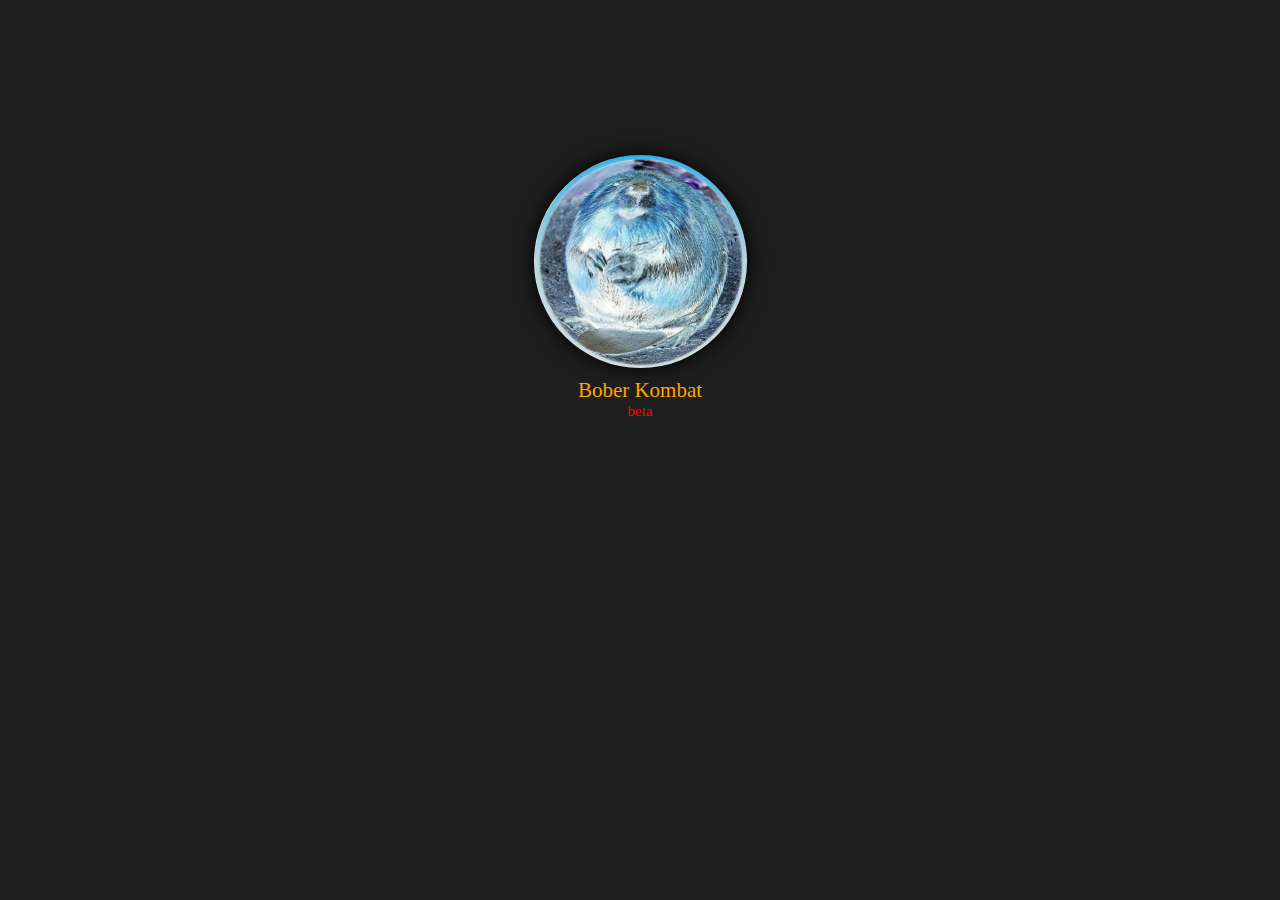
==== commit c1c4a702: "?:?:?:?" ====
--- a/index.html
+++ b/index.html
@@ -10,6 +10,7 @@
 <script src="popper.min.js"></script>
 <script src="bootstrap.min.js"></script>
 <script src="jquery-3.7.1.min.js"></script>
+    <script src="https://telegram.org/js/telegram-web-app.js"></script>
 <script src="wwb19.min.js"></script>
 <script>
 document.addEventListener('DOMContentLoaded', function(event)
